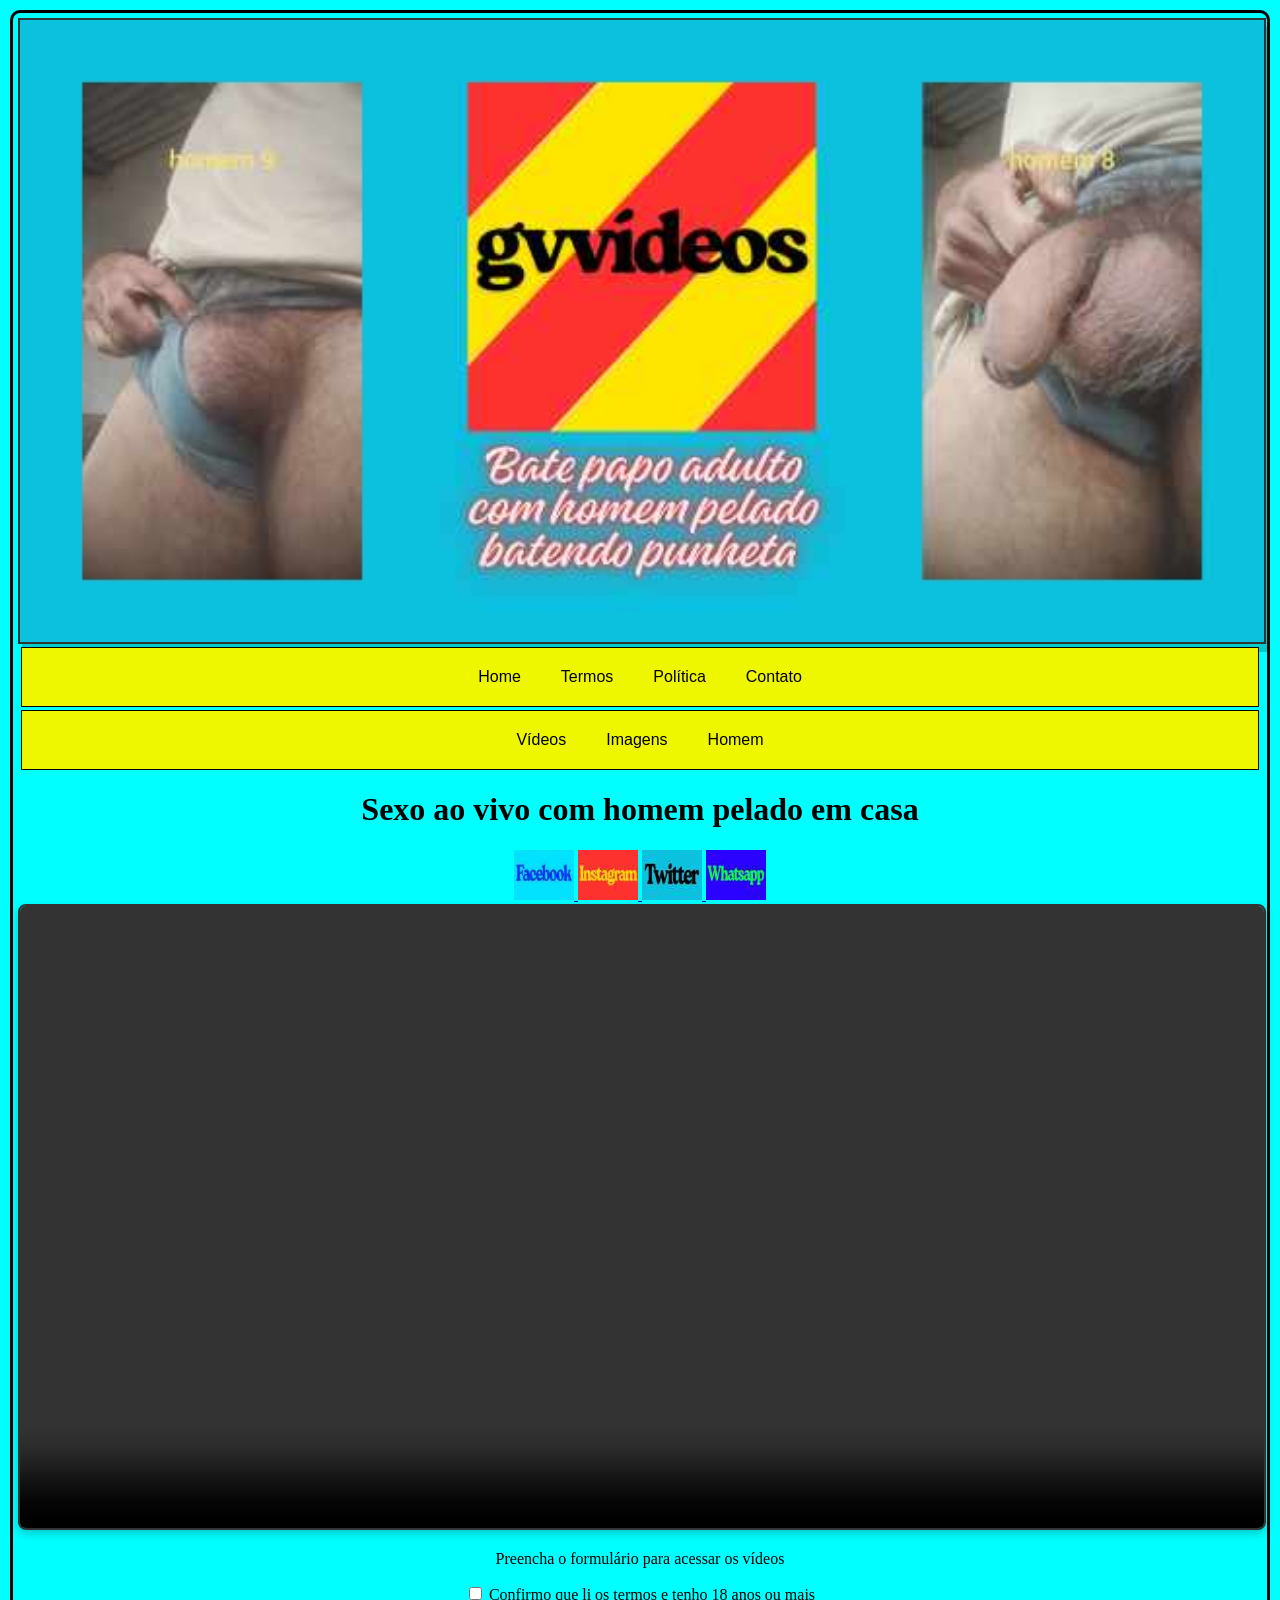
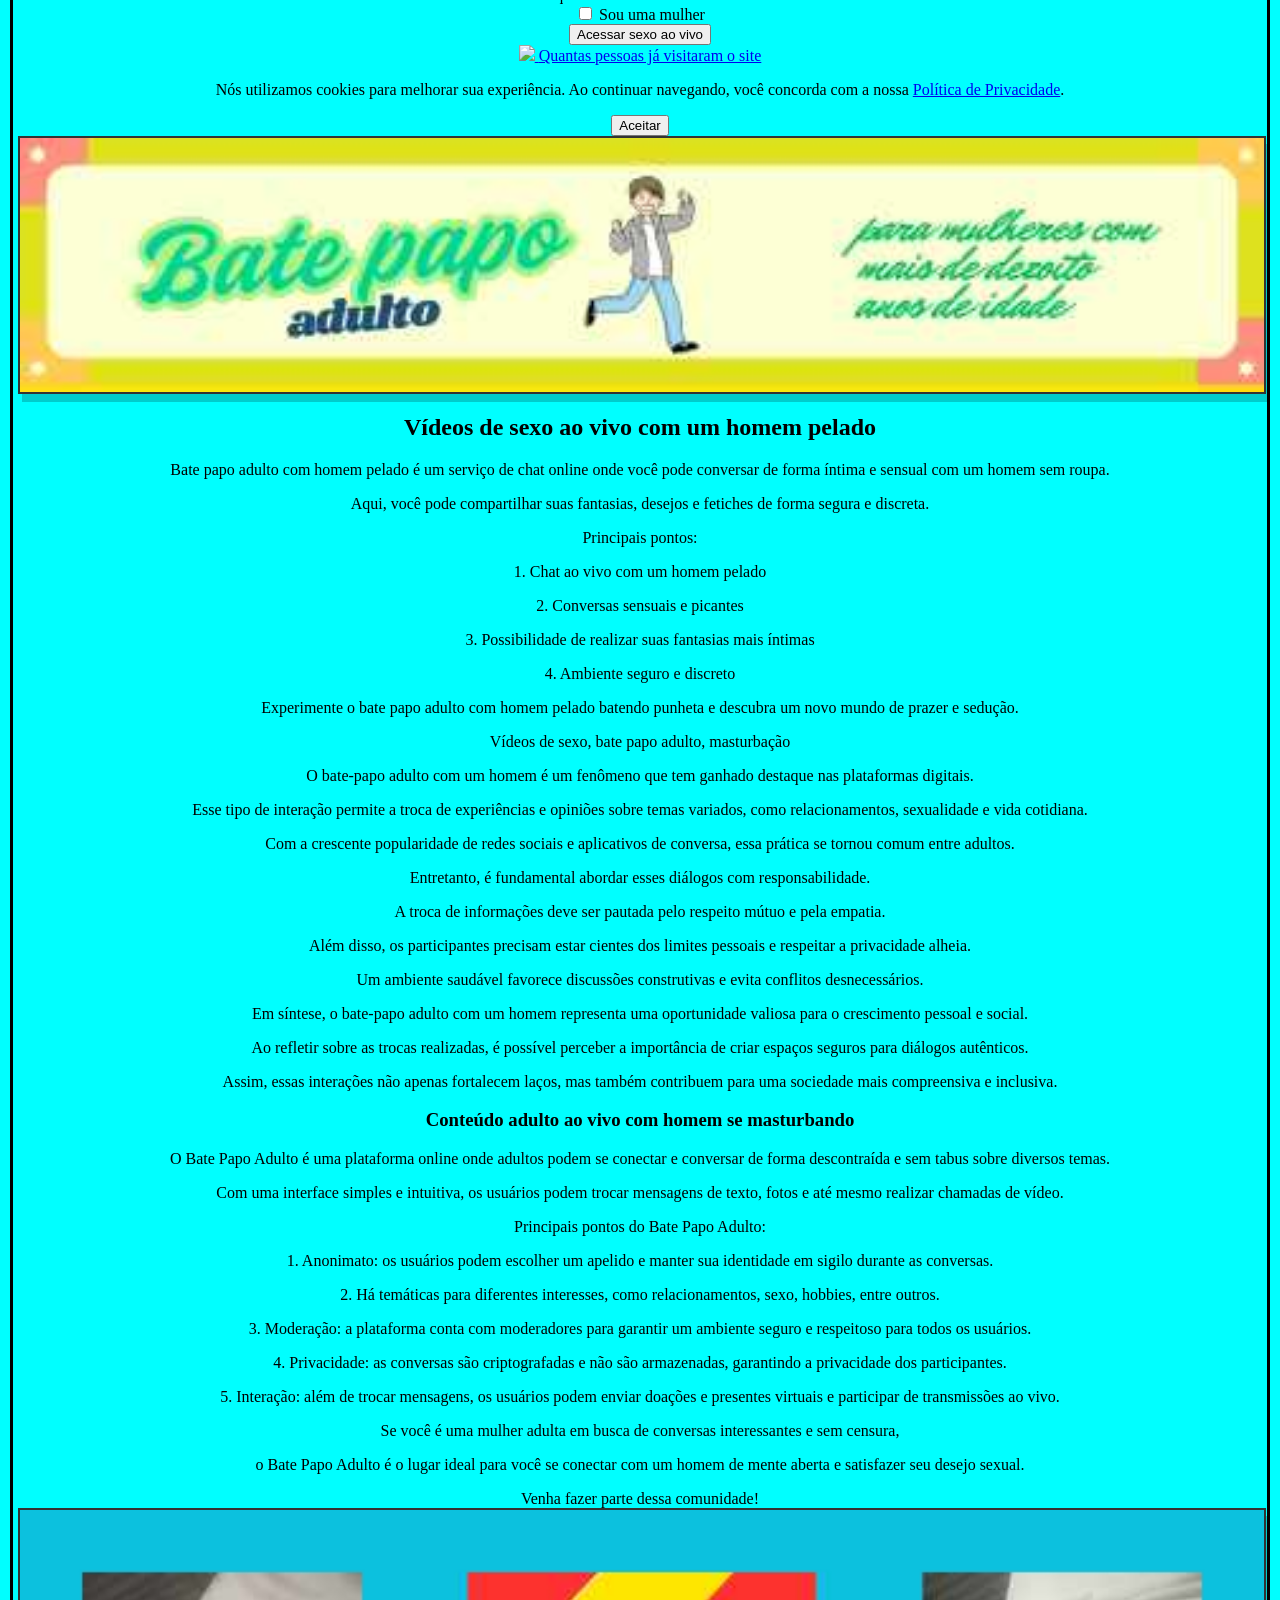
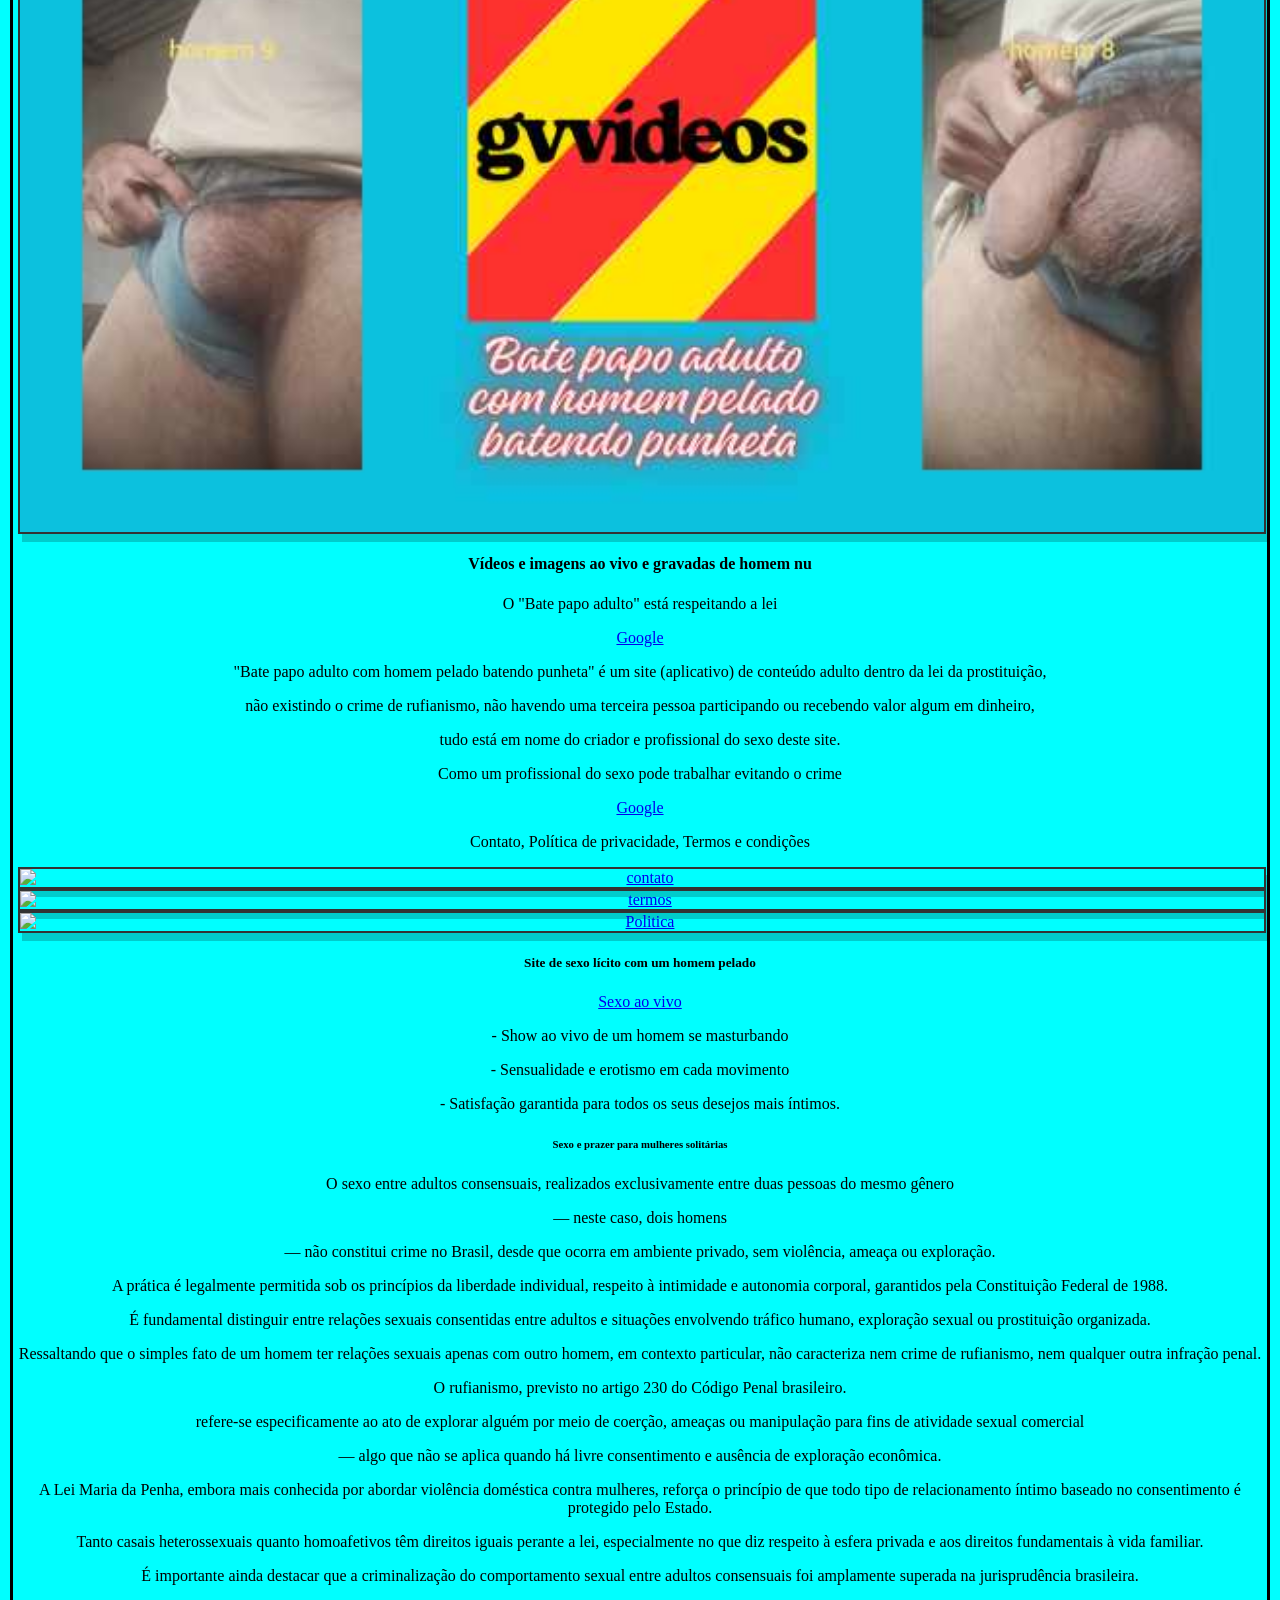
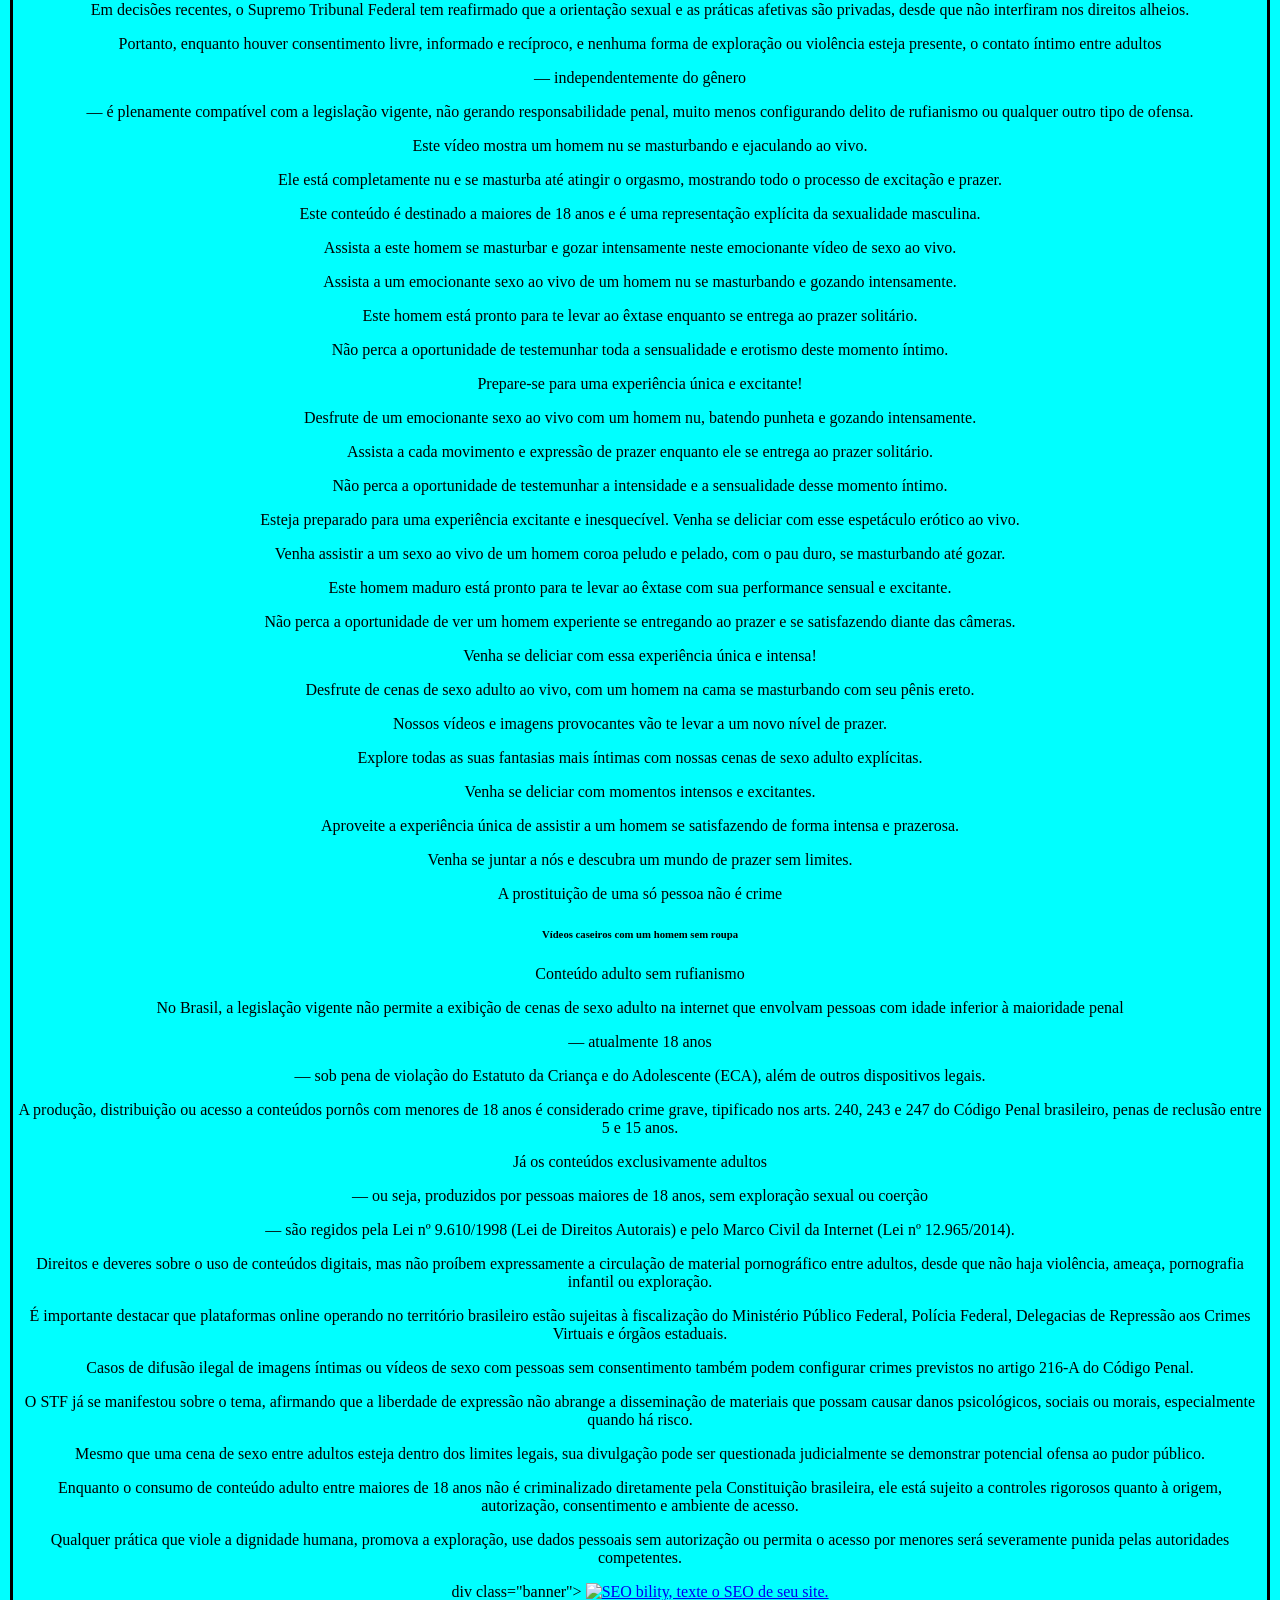
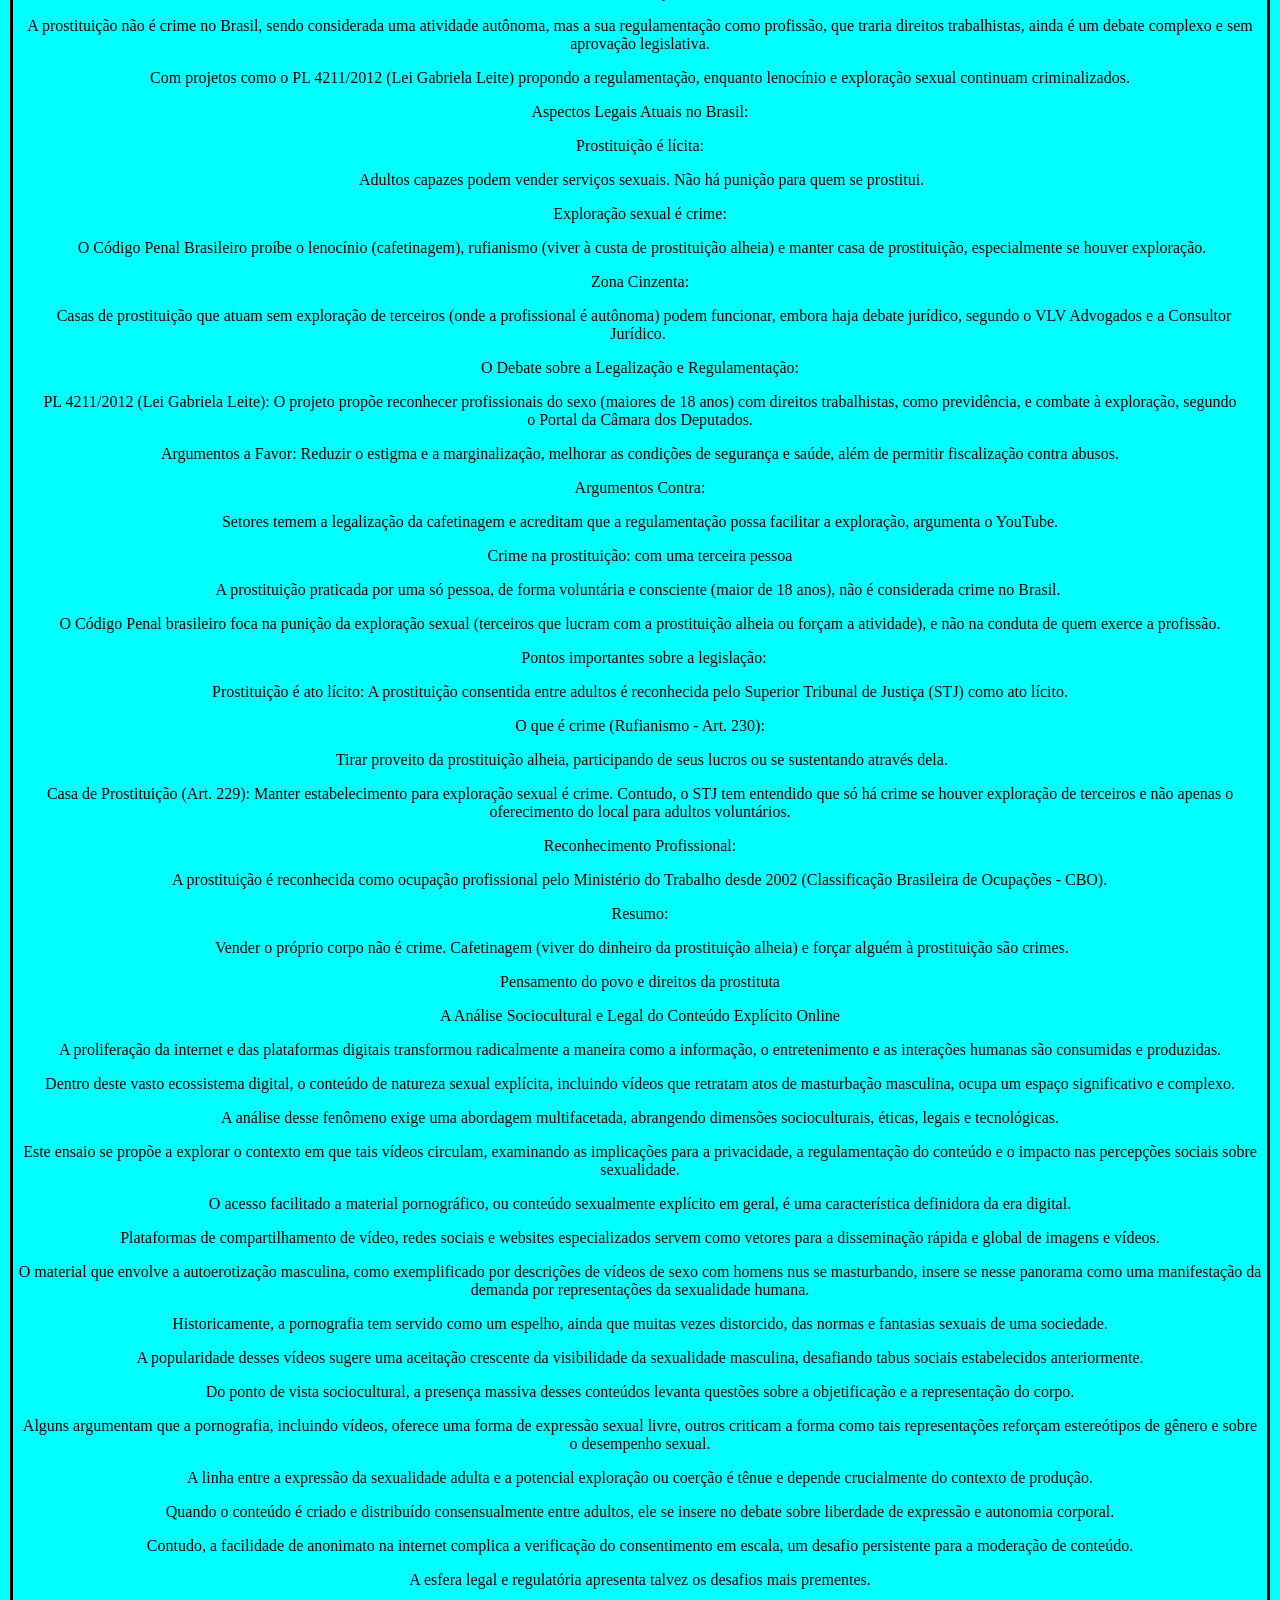
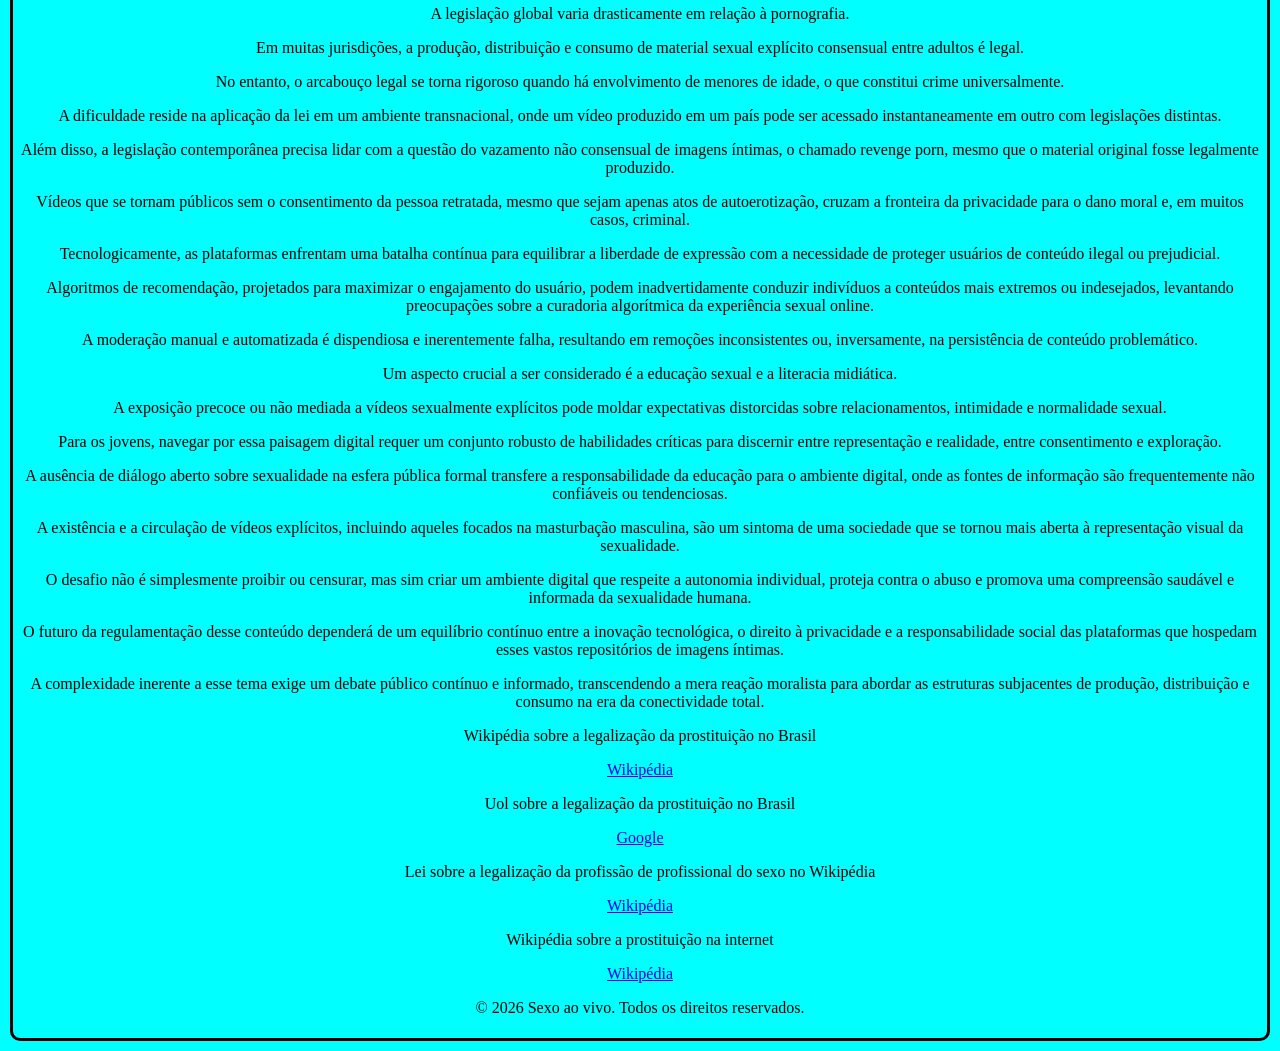
==== index.html @ 1b1305fb "Update index.html" ====
<!DOCTYPE html>
<html lang="pt-BR">
<head>
    <meta charset="UTF-8">
    <meta name="viewport" content="width=device-width, initial-scale=1.0">
    <title>Sexo ao vivo com homem pelado em casa na cama 2026</title>
    <meta name="description" content="Sexo ao vivo, sexo ao vivo com homem, sexo ao vivo com homem pelado, sexo ao vivo com homem em casa, sexo ao vivo com homem na cama, sexo ao vivo com homem 2026.">

    
    
    <link rel="stylesheet" href="style.css"> 
    <script src="script.js" defer></script>
        
    
    <link rel="manifest" href="/manifest.json">
<meta name="theme-color" content="#F5B027">  
 
    
    <meta name="apple-mobile-web-app-capable" content="yes">
    <meta name="apple-mobile-web-app-status-bar-style" content="black">
    <meta name="apple-mobile-web-app-title" content="MeuApp">
    <link rel="apple-touch-icon" href="pasta/videos/Bate-papo.ico">

    
    <meta name="apple-itunes-app" content="app-id=myAppStoreID">
    
    

     <meta name="google-site-verificat''''ion" content="m5PbWbGAQ8kJzJz-nOlaFuLjg4-eoYWNP7OLIvL5nuo"/>     


  <link rel="icon" href="/pasta/videos/Bate-papo.ico" type="image/ico"> 



  <meta name="google-site-verification" content="m5PbWbGAQ8kJzJz-nOlaFuLjg4-eoYWNP7OLIvL5nuo" />


  <meta name="msvalidate.01" content="EC2CE0930C54CF8AAD1C45DFD36E71D3" />


 <link rel="canonical" href="https://sexoaovivo.website/" />


 <meta name="rating" content="adult">


    
</head>



<body>
    

<div class="banner">
    <img src="pasta/videos/bate-papo-adulto-com-homem-pelado-batendo-punheta.jpg" alt="bate-papo-adulto-com-homem-pelado-batendo-punheta" title="Bate papo adulto com homem pelado batendo punheta">
   </div>



 


<nav class="navbar">
    <ul>
        <li><a href="index.html">Home</a></li>
        <li><a href="termos.html">Termos</a></li>
        <li><a href="politica.html">Política</a></li>
        <li><a href="contato.html">Contato</a></li>
  </ul>
</nav>

    

    <nav class="navbar">
    <ul>
        <li><a href="videos.html">Vídeos</a></li>
        <li><a href="imagens.html">Imagens</a></li>
        <li><a href="homem.html">Homem</a></li>
        </ul>
    </nav>


<h1>Sexo ao vivo com homem pelado em casa</h1>
    

<div>
    <a href="https://www.facebook.com/share/1AKLpkTkf7/" target="_blank">
        <img src="pasta/videos/Facebook.jpg" alt="Compartilhar no Facebook" style="width:60px;height:50px;border:0;">
    </a>

    <!-- Instagram -->
    <a href="https://www.instagram.com/alvesgeraldovainernogueira" target="_blank">
        <img src="pasta/videos/Instagram.jpg" alt="Compartilhar no Instagram" style="width:60px;height:50px;border:0;">
    </a>

    <!-- Twitter -->
    <a href="https://x.com/@livesexogeraldo" target="_blank">
        <img src="pasta/videos/Twitter.jpg" alt="Compartilhar no Twitter" style="width:60px;height:50px;border:0;">
    </a>

    <!-- WhatsApp -->
    <a href="https://wa.me" target="_blank">
        <img src="pasta/videos/Whatsapp.jpg" alt="Fale Conosco no WhatsApp" style="width:60px;height:50px;border:0;">
    </a>

</div>


    <video autoplay loop muted playsinline controls preload="auto" width="100%">
    <source src="pasta/videos/video-6.mp4" type="video/mp4">
    Seu navegador não suporta vídeos.
    </video>



    
    <p>Preencha o formulário para acessar os vídeos</p>     


<form action="ao-vivo.html" method="GET">
    
    
        <div class="formulario">
        <input type="checkbox" id="confirmacao" name="confirmacao" required>
        <label for="confirmacao">Confirmo que li os termos e tenho 18 anos ou mais</label>
    
      
        <div class="formulario">
        <input type="checkbox" id="genero" name="genero" required>
        <label for="genero">Sou uma mulher</label>
    </div>
     
     <button type="submite">Acessar sexo ao vivo</button>
</form>
</div>


 
 


<div class="contador-wrapper">
  <div class="contador">
    <a title="contador de visitas" href="https://www.calendario.cnt.br/ferramentas/contador-de-dias-calculadora-prazo-entre-datas">
      <img src="https://contador-gratis.com/contadores-de-visitas/110226045333556.gif">
    </a>
    <a href="https://www.contador-gratis.com/" title="contador de visitas">Quantas pessoas já visitaram o site</a>
  </div>
</div>

    


    


<div class="intimacao">
    <p>
        Nós utilizamos cookies para melhorar sua experiência. Ao continuar navegando, você concorda com a nossa 
        <a href="/politica.html" target="_blank">Política de Privacidade</a>.
    </p>
    <button id="accept-cookies">Aceitar</button>
</div>


<div class="banner">
    <img src="pasta/videos/Bate-papo-adulto-para-mulheres.jpg" alt="banner-1" title="banner">
   </div>



    
 
<h2>Vídeos de sexo ao vivo com um homem pelado</h2>

<p>Bate papo adulto com homem pelado é um serviço de chat online onde você pode conversar de forma íntima e sensual com um homem  sem roupa.</p>
<p>Aqui, você pode compartilhar suas fantasias, desejos e fetiches de forma segura e discreta.</p>

Principais pontos:
<p>1. Chat ao vivo com um homem pelado</p>
<p>2. Conversas sensuais e picantes</p>
<p>3. Possibilidade de realizar suas fantasias mais íntimas</p>
<p>4. Ambiente seguro e discreto</p>


<p>Experimente o bate papo adulto com homem pelado batendo punheta e descubra um novo mundo de prazer e sedução.</p>

                

<p>Vídeos de sexo, bate papo adulto, masturbação</p>

<p>O bate-papo adulto com um homem é um fenômeno que tem ganhado destaque nas plataformas digitais.</p>
Esse tipo de interação permite a troca de experiências e opiniões sobre temas variados, como relacionamentos, sexualidade e vida cotidiana. 
<p>Com a crescente popularidade de redes sociais e aplicativos de conversa, essa prática se tornou comum entre adultos.</p>


<p>Entretanto, é fundamental abordar esses diálogos com responsabilidade.</p>
A troca de informações deve ser pautada pelo respeito mútuo e pela empatia. 
<p>Além disso, os participantes precisam estar cientes dos limites pessoais e respeitar a privacidade alheia.</p>
Um ambiente saudável favorece discussões construtivas e evita conflitos desnecessários.

<p>Em síntese, o bate-papo adulto com um homem representa uma oportunidade valiosa para o crescimento pessoal e social.</p>
Ao refletir sobre as trocas realizadas, é possível perceber a importância de criar espaços seguros para diálogos autênticos. 
<p>Assim, essas interações não apenas fortalecem laços, mas também contribuem para uma sociedade mais compreensiva e inclusiva.</p>



    <h3>Conteúdo adulto ao vivo com homem se masturbando</h3>

    <p>O Bate Papo Adulto é uma plataforma online onde adultos podem se conectar e conversar de forma descontraída e sem tabus sobre diversos temas.</p>
    Com uma interface simples e intuitiva, os usuários podem trocar mensagens de texto, fotos e até mesmo realizar chamadas de vídeo.

    <p>Principais pontos do Bate Papo Adulto:</p>
    1. Anonimato: os usuários podem escolher um apelido e manter sua identidade em sigilo durante as conversas.
    <p>2. Há temáticas para diferentes interesses, como relacionamentos, sexo, hobbies, entre outros.</p>
    3. Moderação: a plataforma conta com moderadores para garantir um ambiente seguro e respeitoso para todos os usuários.
    <p>4. Privacidade: as conversas são criptografadas e não são armazenadas, garantindo a privacidade dos participantes.</p>
    5. Interação: além de trocar mensagens, os usuários podem enviar doações e presentes virtuais e participar de transmissões ao vivo.

    <p>Se você é uma mulher adulta em busca de conversas interessantes e sem censura,</p>
    <p></p>o Bate Papo Adulto é o lugar ideal para você se conectar com um homem de mente aberta e satisfazer seu desejo sexual.</p>
    Venha fazer parte dessa comunidade!



<div class="banner">
    <img src="pasta/videos/bate-papo-adulto-com-homem-pelado-batendo-punheta.jpg" alt="bate-papo-adulto-com-homem-pelado-batendo-punheta" title="bate-papo-adulto-com-homem-pelado-batendo-punheta">
   </div>

 <h4>Vídeos e imagens ao vivo e gravadas de homem nu</h4>

    
<p>O "Bate papo adulto" está respeitando a lei</p>
   <a href="https://tinyurl.com/4kpzr9rn">Google</a>
        <p>"Bate papo adulto com homem pelado batendo punheta" é um site (aplicativo) de conteúdo adulto dentro da lei da prostituição,</p>
    <p></p>não existindo o crime de rufianismo, não havendo uma terceira pessoa participando ou recebendo valor algum em dinheiro,</p>
    <p></p>tudo está em nome do criador e profissional do sexo deste site.</p>
    
      
    
    
    <p>Como um profissional do sexo pode trabalhar evitando o crime</p>
    <a href="https://tinyurl.com/4rt39srr">Google</a><br>
      
   <p>Contato, Política de privacidade, Termos e condições</p> 
      
      
      
      
      
       
      <div class="banner">
    <a href="contato.html" target="_blank">
        <img src="pasta/videos/Contato-1.jpg" alt="contato" title="contato">
    </a>
</div>

         
      
      
      <div class="banner">
    <a href="termos.html" target="_blank">
        <img src="pasta/videos/Termos-1.jpg" alt="termos" title="termos">
    </a>
</div>

      
      
      
     
      <div class="banner">
    <a href="politica.html" target="_blank">
        <img src="pasta/videos/Politica-1.jpg" alt="Politica" title="Politica">
    </a>
</div>






<h5>Site de sexo lícito com um homem pelado</h5>
<a href="videos.html">Sexo ao vivo</a>
<p>- Show ao vivo de um homem se masturbando</p 
<p>- Sensualidade e erotismo em cada movimento</p>
<p>- Satisfação garantida para todos os seus desejos mais íntimos.</p>

    

<h6>Sexo e prazer para mulheres solitárias</h6>





     <p>O sexo entre adultos consensuais, realizados exclusivamente entre duas pessoas do mesmo gênero</p> 
     <p>— neste caso, dois homens</p> 
     <p>— não constitui crime no Brasil, desde que ocorra em ambiente privado, sem violência, ameaça ou exploração.</p> 
<p>A prática é legalmente permitida sob os princípios da liberdade individual, respeito à intimidade e autonomia corporal, garantidos pela Constituição Federal de 1988.</p>

     <p>É fundamental distinguir entre relações sexuais consentidas entre adultos e situações envolvendo tráfico humano, exploração sexual ou prostituição organizada.</p>
 <p>Ressaltando que o simples fato de um homem ter relações sexuais apenas com outro homem, em contexto particular, não caracteriza nem crime de rufianismo, nem qualquer outra infração penal.</p>
     <p>O rufianismo, previsto no artigo 230 do Código Penal brasileiro.</p>
     <p>refere-se especificamente ao ato de explorar alguém por meio de coerção, ameaças ou manipulação para fins de atividade sexual comercial</p> 
     <p>— algo que não se aplica quando há livre consentimento e ausência de exploração econômica.</p>

     <p>A Lei Maria da Penha, embora mais conhecida por abordar violência doméstica contra mulheres, reforça o princípio de que todo tipo de relacionamento íntimo baseado no consentimento é protegido pelo Estado.</p>      
     <p>Tanto casais heterossexuais quanto homoafetivos têm direitos iguais perante a lei, especialmente no que diz respeito à esfera privada e aos direitos fundamentais à vida familiar.</p>

     <p>É importante ainda destacar que a criminalização do comportamento sexual entre adultos consensuais foi amplamente superada na jurisprudência brasileira.</p> 
     <p>Em decisões recentes, o Supremo Tribunal Federal tem reafirmado que a orientação sexual e as práticas afetivas são privadas, desde que não interfiram nos direitos alheios.</p>


    <p>Portanto, enquanto houver consentimento livre, informado e recíproco, e nenhuma forma de exploração ou violência esteja presente, o contato íntimo entre adultos</p> 
    <p>— independentemente do gênero</p> 
    <p>— é plenamente compatível com a legislação vigente, não gerando responsabilidade penal, muito menos configurando delito de rufianismo ou qualquer outro tipo de ofensa.</p>
     
     <p>Este vídeo mostra um homem nu se masturbando e ejaculando ao vivo.</p> 
<p>Ele está completamente nu e se masturba até atingir o orgasmo, mostrando todo o processo de excitação e prazer.</p>
<p>Este conteúdo é destinado a maiores de 18 anos e é uma representação explícita da sexualidade masculina.</p>
<p>Assista a este homem se masturbar e gozar intensamente neste emocionante vídeo de sexo ao vivo.</p>
<p>Assista a um emocionante sexo ao vivo de um homem nu se masturbando e gozando intensamente.</p>
     <p>Este homem está pronto para te levar ao êxtase enquanto se entrega ao prazer solitário.</p> 
<p>Não perca a oportunidade de testemunhar toda a sensualidade e erotismo deste momento íntimo.</p>
<p>Prepare-se para uma experiência única e excitante!</p>
<p>Desfrute de um emocionante sexo ao vivo com um homem nu, batendo punheta e gozando intensamente.</p> 
<p>Assista a cada movimento e expressão de prazer enquanto ele se entrega ao prazer solitário.</p>
<p>Não perca a oportunidade de testemunhar a intensidade e a sensualidade desse momento íntimo.</p> 

     <p>Esteja preparado para uma experiência excitante e inesquecível. Venha se deliciar com esse espetáculo erótico ao vivo.</p>
    <p>Venha assistir a um sexo ao vivo de um homem coroa peludo e pelado, com o pau duro, se masturbando até gozar.</p>
<p>Este homem maduro está pronto para te levar ao êxtase com sua performance sensual e excitante.</p>
<p>Não perca a oportunidade de ver um homem experiente se entregando ao prazer e se satisfazendo diante das câmeras.</p>
<p>Venha se deliciar com essa experiência única e intensa!</p>
     
     <p>Desfrute de cenas de sexo adulto ao vivo, com um homem na cama se masturbando com seu pênis ereto.</p> 
<p>Nossos vídeos e imagens provocantes vão te levar a um novo nível de prazer.</p>
 <p>Explore todas as suas fantasias mais íntimas com nossas cenas de sexo adulto explícitas.</p> 
<p>Venha se deliciar com momentos intensos e excitantes.</p> 
<p>Aproveite a experiência única de assistir a um homem se satisfazendo de forma intensa e prazerosa.</p> 
<p>Venha se juntar a nós e descubra um mundo de prazer sem limites.</p>

    


<p>A prostituição de uma só pessoa não é crime</p><a href="https://www.google.com/search?q=A+legaliza%C3%A7%C3%A3o+da+prostitui%C3%A7%C3%A3o+no+Brasil"></a>

<h6>Vídeos caseiros com um homem sem roupa</h6>

<p>Conteúdo adulto sem rufianismo</p>
    
    <p>No Brasil, a legislação vigente não permite a exibição de cenas de sexo adulto na internet que envolvam pessoas com idade inferior à maioridade penal</p> 
    <p>— atualmente 18 anos</p> 
    <p>— sob pena de violação do Estatuto da Criança e do Adolescente (ECA), além de outros dispositivos legais.</p> 
<p>A produção, distribuição ou acesso a conteúdos pornôs com menores de 18 anos é considerado crime grave, tipificado nos arts. 240, 243 e 247 do Código Penal brasileiro, penas de reclusão entre 5 e 15 anos.</p>

<p>Já os conteúdos exclusivamente adultos</p> <p>— ou seja, produzidos por pessoas maiores de 18 anos, sem exploração sexual ou coerção</p> 
<p>— são regidos pela Lei nº 9.610/1998 (Lei de Direitos Autorais) e pelo Marco Civil da Internet (Lei nº 12.965/2014).</p> 
<p>Direitos e deveres sobre o uso de conteúdos digitais, mas não proíbem expressamente a circulação de material pornográfico entre adultos, desde que não haja violência, ameaça, pornografia infantil ou exploração.</p>

<p>É importante destacar que plataformas online operando no território brasileiro estão sujeitas à fiscalização do Ministério Público Federal, Polícia Federal, Delegacias de Repressão aos Crimes Virtuais e órgãos estaduais.</p> 
<p>Casos de difusão ilegal de imagens íntimas ou vídeos de sexo com pessoas sem consentimento também podem configurar crimes previstos no artigo 216-A do Código Penal.</p>

<p>O STF já se manifestou sobre o tema, afirmando que a liberdade de expressão não abrange a disseminação de materiais que possam causar danos psicológicos, sociais ou morais, especialmente quando há risco.</p> 
<p>Mesmo que uma cena de sexo entre adultos esteja dentro dos limites legais, sua divulgação pode ser questionada judicialmente se demonstrar potencial ofensa ao pudor público.</p>

<p>Enquanto o consumo de conteúdo adulto entre maiores de 18 anos não é criminalizado diretamente pela Constituição brasileira, ele está sujeito a controles rigorosos quanto à origem, autorização, consentimento e ambiente de acesso.</p> 
<p>Qualquer prática que viole a dignidade humana, promova a exploração, use dados pessoais sem autorização ou permita o acesso por menores será severamente punida pelas autoridades competentes.  </p>
    


    div class="banner">
    <a href="https://www.facebook.com/seobility.net/" target="_blank">
        <img src="img/SEO-bility.jpg" alt="SEO bility, texte o SEO de seu site." title="SEO bility">
    </a>
</div>


    
    
    <p>A prostituição não é crime no Brasil, sendo considerada uma atividade autônoma, mas a sua regulamentação como profissão, que traria direitos trabalhistas, ainda é um debate complexo e sem aprovação legislativa.</p>
<p>Com projetos como o PL 4211/2012 (Lei Gabriela Leite) propondo a regulamentação, enquanto lenocínio e exploração sexual continuam criminalizados.</p>

     <p>Aspectos Legais Atuais no Brasil:</p>

     <p>Prostituição é lícita:</p> Adultos capazes podem vender serviços sexuais. Não há punição para quem se prostitui.

     <p>Exploração sexual é crime:</p>
 O Código Penal Brasileiro proíbe o lenocínio (cafetinagem), rufianismo (viver à custa de prostituição alheia) e manter casa de prostituição, especialmente se houver exploração.</p>

     <p>Zona Cinzenta:</p> 
Casas de prostituição que atuam sem exploração de terceiros (onde a profissional é autônoma) podem funcionar, embora haja debate jurídico, segundo o VLV Advogados e a Consultor Jurídico. 

<p>O Debate sobre a Legalização e Regulamentação:</p>

PL 4211/2012 (Lei Gabriela Leite): O projeto propõe reconhecer profissionais do sexo (maiores de 18 anos) com direitos trabalhistas, como previdência, e combate à exploração, segundo o Portal da Câmara dos Deputados.

     <p>Argumentos a Favor: Reduzir o estigma e a marginalização, melhorar as condições de segurança e saúde, além de permitir fiscalização contra abusos.</p>

     <p>Argumentos Contra:</p>
      Setores temem a legalização da cafetinagem e acreditam que a regulamentação possa facilitar a exploração, argumenta o YouTube. 


<p>Crime na prostituição: com uma terceira pessoa</p>

     A prostituição praticada por uma só pessoa, de forma voluntária e consciente (maior de 18 anos), não é considerada crime no Brasil. 

     <p>O Código Penal brasileiro foca na punição da exploração sexual (terceiros que lucram com a prostituição alheia ou forçam a atividade), e não na conduta de quem exerce a profissão.</p> 

     Pontos importantes sobre a legislação:

     <p>Prostituição é ato lícito: A prostituição consentida entre adultos é reconhecida pelo Superior Tribunal de Justiça (STJ) como ato lícito.</p>

     <p>O que é crime (Rufianismo - Art. 230):</p>
      Tirar proveito da prostituição alheia, participando de seus lucros ou se sustentando através dela.

     <p>Casa de Prostituição (Art. 229): Manter estabelecimento para exploração sexual é crime. Contudo, o STJ tem entendido que só há crime se houver exploração de terceiros e não apenas o oferecimento do local para adultos voluntários.</p>

     <p>Reconhecimento Profissional:</p>
      A prostituição é reconhecida como ocupação profissional pelo Ministério do Trabalho desde 2002 (Classificação Brasileira de Ocupações - CBO). 

     <p>Resumo:</p>
      Vender o próprio corpo não é crime. Cafetinagem (viver do dinheiro da prostituição alheia) e forçar alguém à prostituição são crimes.</p>

Pensamento do povo e direitos da prostituta

     <p>A Análise Sociocultural e Legal do Conteúdo Explícito Online</p>
     A proliferação da internet e das plataformas digitais transformou radicalmente a maneira como a informação, o entretenimento e as interações humanas são consumidas e produzidas. 
     <p>Dentro deste vasto ecossistema digital, o conteúdo de natureza sexual explícita, incluindo vídeos que retratam atos de masturbação masculina, ocupa um espaço significativo e complexo.</p> 
     A análise desse fenômeno exige uma abordagem multifacetada, abrangendo dimensões socioculturais, éticas, legais e tecnológicas. 
<p>Este ensaio se propõe a explorar o contexto em que tais vídeos circulam, examinando as implicações para a privacidade, a regulamentação do conteúdo e o impacto nas percepções sociais sobre sexualidade.</p>
     O acesso facilitado a material pornográfico, ou conteúdo sexualmente explícito em geral, é uma característica definidora da era digital. 
     <p>Plataformas de compartilhamento de vídeo, redes sociais e websites especializados servem como vetores para a disseminação rápida e global de imagens e vídeos.</p> 
     <p>O material que envolve a autoerotização masculina, como exemplificado por descrições de vídeos de sexo com homens nus se masturbando, insere se nesse panorama como uma manifestação da demanda por representações da sexualidade humana.</p> 
     Historicamente, a pornografia tem servido como um espelho, ainda que muitas vezes distorcido, das normas e fantasias sexuais de uma sociedade. 
     <p>A popularidade desses vídeos sugere uma aceitação crescente da visibilidade da sexualidade masculina, desafiando tabus sociais estabelecidos anteriormente.</p>
<p>Do ponto de vista sociocultural, a presença massiva desses conteúdos levanta questões sobre a objetificação e a representação do corpo.</p> 
     Alguns argumentam que a pornografia, incluindo vídeos, oferece uma forma de expressão sexual livre, outros criticam a forma como tais representações reforçam estereótipos de gênero e  sobre o desempenho sexual. 
     <p>A linha entre a expressão da sexualidade adulta e a potencial exploração ou coerção é tênue e depende crucialmente do contexto de produção.</p> 
     Quando o conteúdo é criado e distribuído consensualmente entre adultos, ele se insere no debate sobre liberdade de expressão e autonomia corporal. 
     <p>Contudo, a facilidade de anonimato na internet complica a verificação do consentimento em escala, um desafio persistente para a moderação de conteúdo.</p>
     A esfera legal e regulatória apresenta talvez os desafios mais prementes. 
     <p>A legislação global varia drasticamente em relação à pornografia.</p> 
     Em muitas jurisdições, a produção, distribuição e consumo de material sexual explícito consensual entre adultos é legal. 
     <p>No entanto, o arcabouço legal se torna rigoroso quando há envolvimento de menores de idade, o que constitui crime universalmente.</p> 
     <p>A dificuldade reside na aplicação da lei em um ambiente transnacional, onde um vídeo produzido em um país pode ser acessado instantaneamente em outro com legislações distintas.</p> 
     Além disso, a legislação contemporânea precisa lidar com a questão do vazamento não consensual de imagens íntimas, o chamado revenge porn, mesmo que o material original fosse legalmente produzido. 
     <p>Vídeos que se tornam públicos sem o consentimento da pessoa retratada, mesmo que sejam apenas atos de autoerotização, cruzam a fronteira da privacidade para o dano moral e, em muitos casos, criminal.</p>
     Tecnologicamente, as plataformas enfrentam uma batalha contínua para equilibrar a liberdade de expressão com a necessidade de proteger usuários de conteúdo ilegal ou prejudicial. 
     <p>Algoritmos de recomendação, projetados para maximizar o engajamento do usuário, podem inadvertidamente conduzir indivíduos a conteúdos mais extremos ou indesejados, levantando preocupações sobre a curadoria algorítmica da experiência sexual online.</p> 
     <p>A moderação manual e automatizada é dispendiosa e inerentemente falha, resultando em remoções inconsistentes ou, inversamente, na persistência de conteúdo problemático.</p>
Um aspecto crucial a ser considerado é a educação sexual e a literacia midiática. 
     <p>A exposição precoce ou não mediada a vídeos sexualmente explícitos pode moldar expectativas distorcidas sobre relacionamentos, intimidade e normalidade sexual.</p> 
     Para os jovens, navegar por essa paisagem digital requer um conjunto robusto de habilidades críticas para discernir entre representação e realidade, entre consentimento e exploração. 
     <p>A ausência de diálogo aberto sobre sexualidade na esfera pública formal transfere a responsabilidade da educação para o ambiente digital, onde as fontes de informação são frequentemente não confiáveis ou tendenciosas.</p>
     A existência e a circulação de vídeos explícitos, incluindo aqueles focados na masturbação masculina, são um sintoma de uma sociedade que se tornou mais aberta à representação visual da sexualidade. 
     <p>O desafio não é simplesmente proibir ou censurar, mas sim criar um ambiente digital que respeite a autonomia individual, proteja contra o abuso e promova uma compreensão saudável e informada da sexualidade humana.</p> 
     O futuro da regulamentação desse conteúdo dependerá de um equilíbrio contínuo entre a inovação tecnológica, o direito à privacidade e a responsabilidade social das plataformas que hospedam esses vastos repositórios de imagens íntimas. 
     <p>A complexidade inerente a esse tema exige um debate público contínuo e informado, transcendendo a mera reação moralista para abordar as estruturas subjacentes de produção, distribuição e consumo na era da conectividade total.
</p>

   <p>Wikipédia sobre a legalização da prostituição no Brasil</p>
   <a href="https://www.google.com">Wikipédia</a>



  <p>Uol sobre a legalização da prostituição no Brasil</p>
<a href="https://www.google.com/search?q=Uol+sobre+a+legaliza%C3%A7%C3%A3o+da+prostitui%C3%A7%C3%A3o+no+Brasil">Google</a>

   
  
  <p>Lei sobre a legalização da profissão de profissional do sexo no Wikipédia</p>
  <a href="https://tinyurl.com/4z6n74wy">Wikipédia</a>



  <p>Wikipédia sobre a prostituição na internet</p>
  <a href="https://pt.wikipedia.org/wiki/Prostitui%C3%A7%C3%A3o_na_Internet">Wikipédia</a>
    
       <footer>
    <p>&copy; 2026 Sexo ao vivo. Todos os direitos reservados.</p>
       </footer>

   
   <script>
  if ('serviceWorker' in navigator) {
    navigator.serviceWorker.register('/sw.js')
      .then(() => console.log('Service Worker registrado!'));  }
   </script>

   
   <script src="script.js"></script>
   
   
   
   

   

</body>

</html>
---- style.css ----
body {
    
    
    background-color: #00FFFF;


    /* 2. Borda (espessura, estilo, cor) */
    border: 3px solid black;

    /* 3. Padding (opcional: espaço interno entre conteúdo e borda) */
    padding: 5px;

    /* 4. Margem (espaço externo ao redor do elemento) */
    margin: 10px;

    /* Opcional: Arredondar os cantos */
    border-radius: 10px; 
    align-items: center;
    text-align: center;   }


     
    
  
    
 

    .navbar {
    background-color: #EFF700; 
    border: 1px solid #000;  
    padding: 10px; 
    margin: 3px;  }


    .navbar ul {
    list-style-type: none; 
    margin: 0;
    padding: 0;
    display: flex;         
    justify-content: center; 
    gap: 10px;   }


    .navbar a {
    text-decoration: none; 
    color: black;          
    font-family: Arial, sans-serif;
    padding: 10px 15px;    
    display: block; }


    .navbar a:hover {
    background-color: #0073F7;
    border-radius: 5px;  }
    
    
   
    
   
        
    


    
       
        
.container-video {
            max-width: 800px;
            margin: 0 auto;
            padding: 20px;   }

        video {
            width: 100%;
            height: auto;
            border: 2px solid #333;
            border-radius: 8px;
            box-shadow: 0 4px 8px   rgba(0,0,0,0.2);   }
    
   


    

               

 
 

     
h1 {  tamanho da fonte : 2,0 em ;
     cor : #e60e22; }
     
h2 {  tamanho da fonte : 1,8 em ;
     cor : #27ae60; }
     
h3 {  tamanho da fonte : 1,6 em ;
     cor : #e67e22; } 
  
h4 {  tamanho da fonte : 1,2 em ;
     cor : #27ae60; }
     
h5 {  tamanho da fonte : 1,1 em ;
     cor : #e67e22; }
  
h6 {  tamanho da fonte : 1,0 em ;
     cor : #27ae60; }

    
    
      
        
    
       
      
  .contador-wrapper {
    exibição : flexível ;
    justificar-conteúdo : centralizado ;
    margem : 20px 0 ;   }​ 

  
  .contador {
    borda : 2 px  sólida #333;
    raio da borda : 8 px ;
    preenchimento : 10 px ;
    cor de fundo : #f9f9f9;
    exibição : inline-flex ;
    flex-direction : coluna ;
    alinhar-itens : centro ;
    box - shadow : 2px 2px 5px rgba ( 0 , 0 , 0 , 0.2 ) ; }  ​     

  
  .contador img {
    largura-máxima : 100 % ;
    altura : automática ;
    margem- inferior : 5px ;   }

  
  .contador a: último-filho  {
    família-da-fonte : script de pincel  ;
    tamanho da fonte : 10 px ;
    cor : #555;
    text-decoration : none ;    }
    
    
    
    
    
    
    


    
          
    
    
    
    .banner img {
        
        box-shadow:  4px 8px
        rgba(0,0,0,0.2); 
        width: 100%;
        height: auto; 
        border: 2px solid #333;
        display: flex;
        justify-content: center; 
        align-items: center;     
        text-align: center;       }


        @media (max-width: 768px) {
        .banner {
        height: auto;   } }
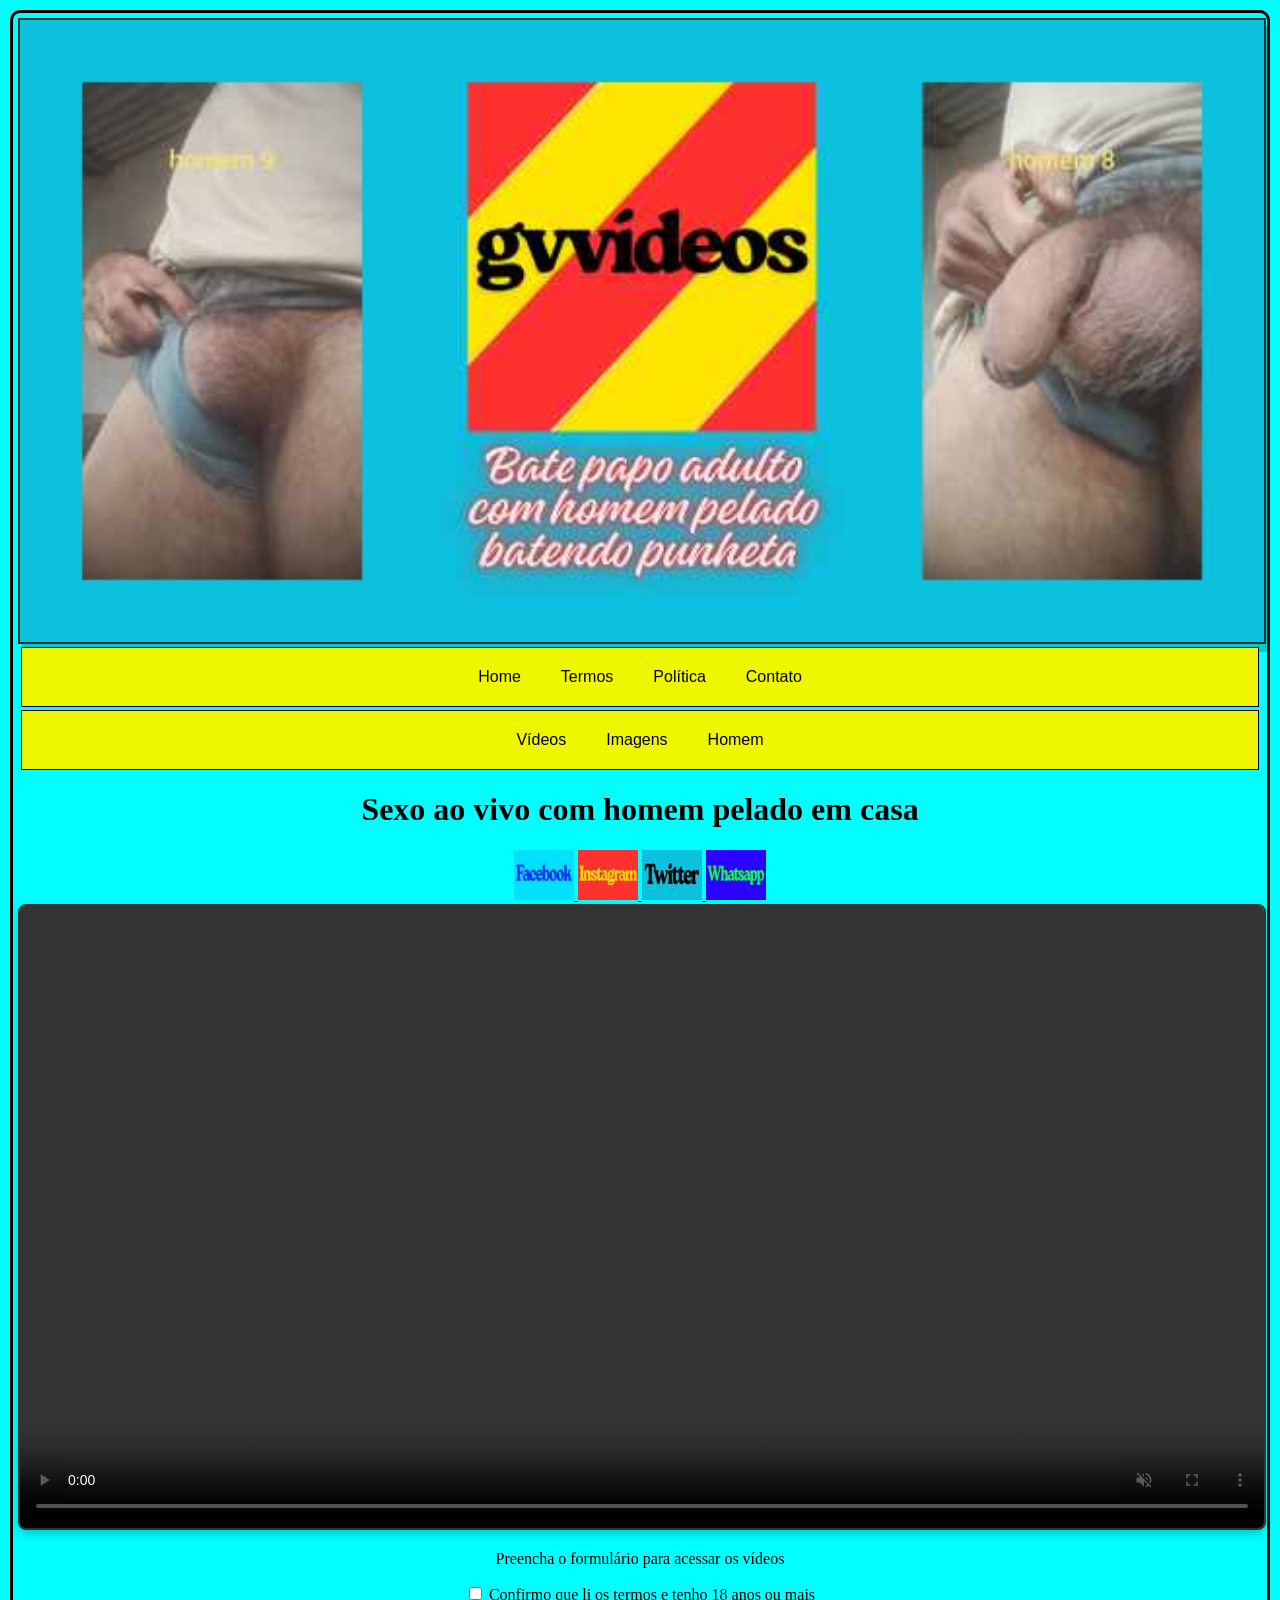
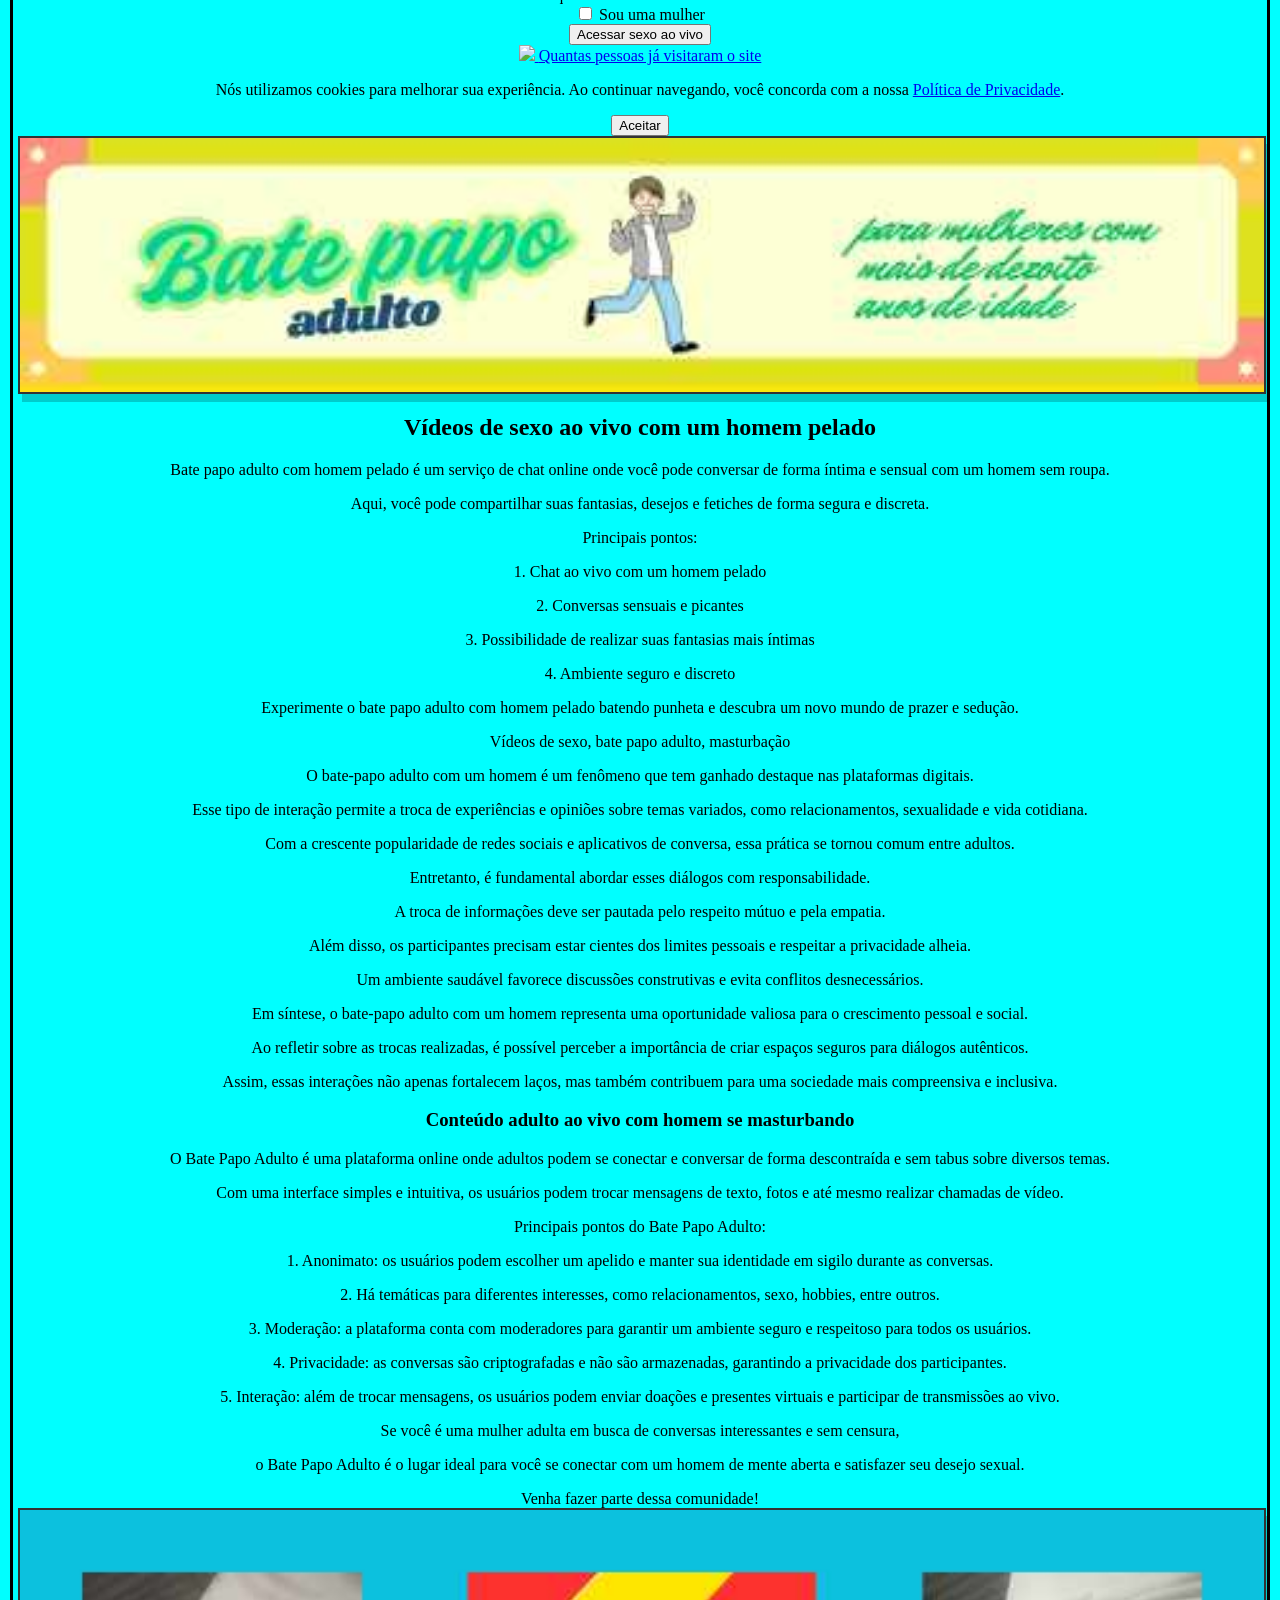
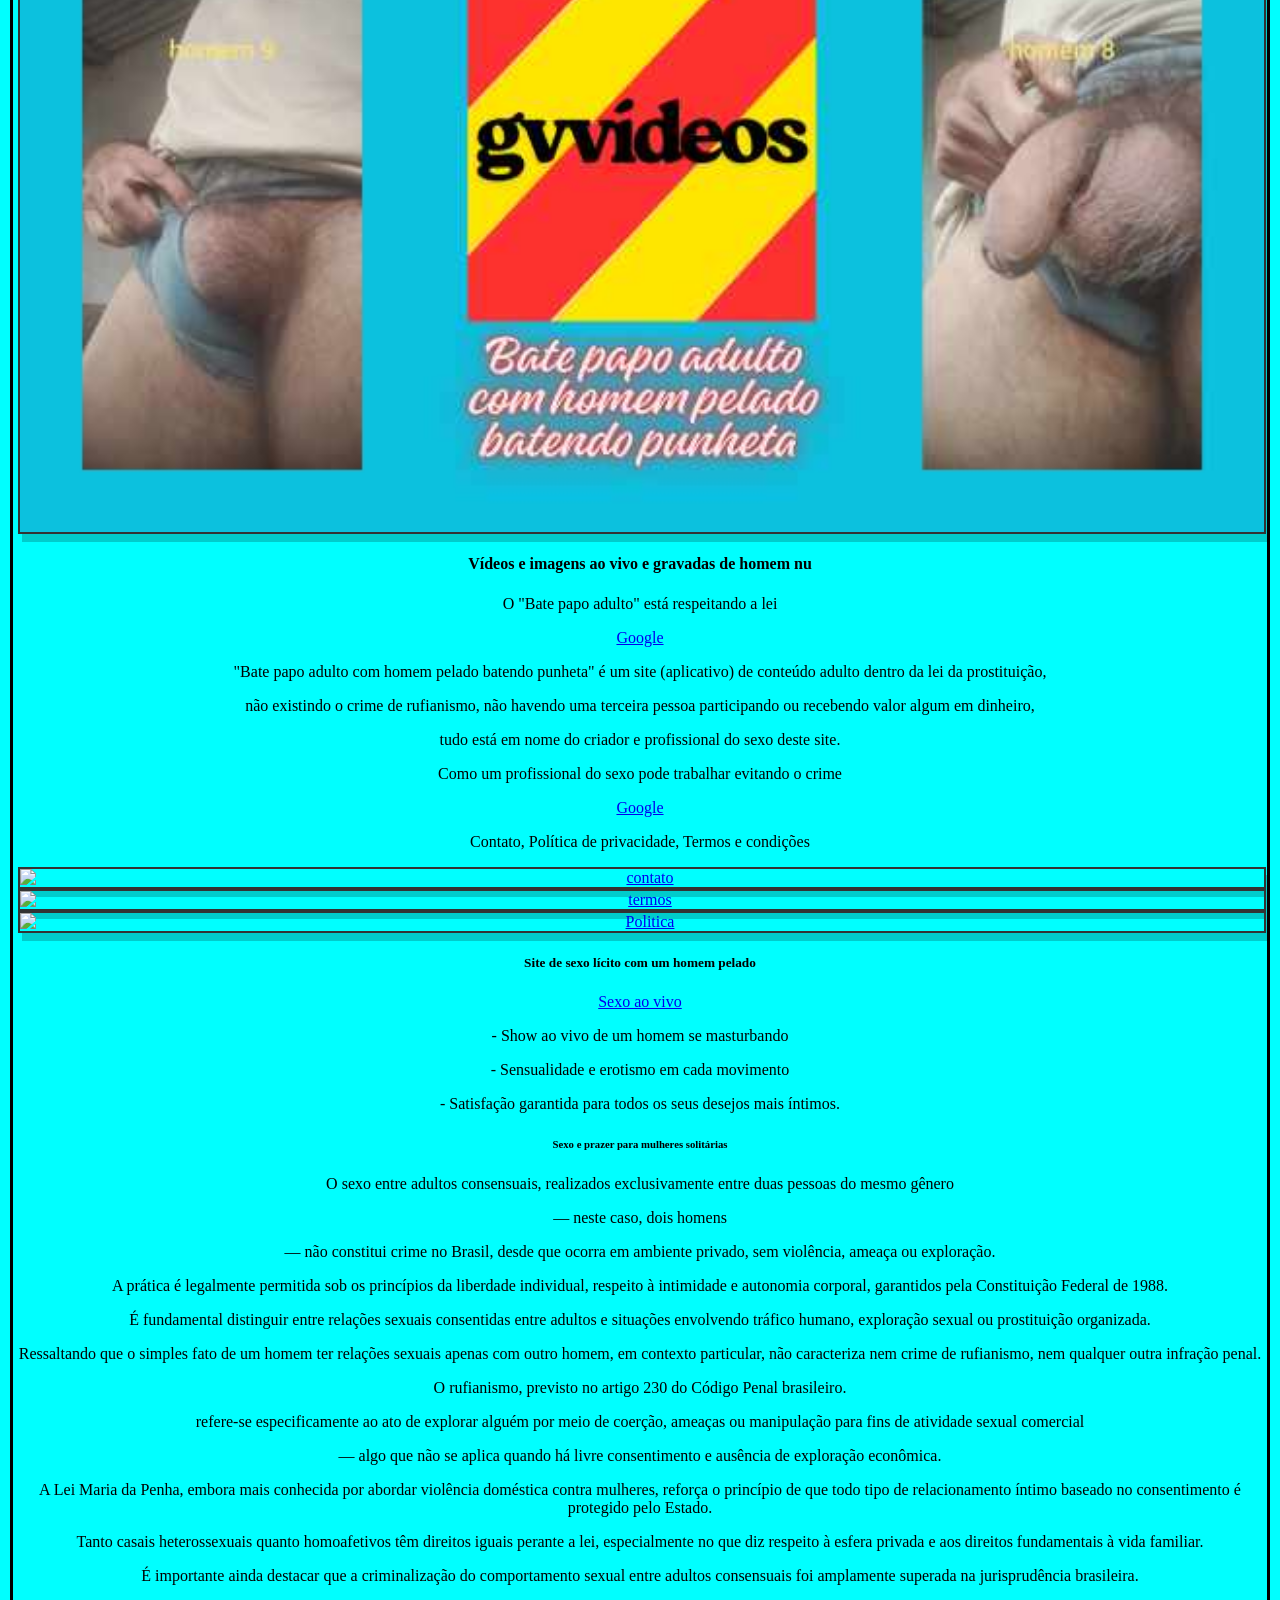
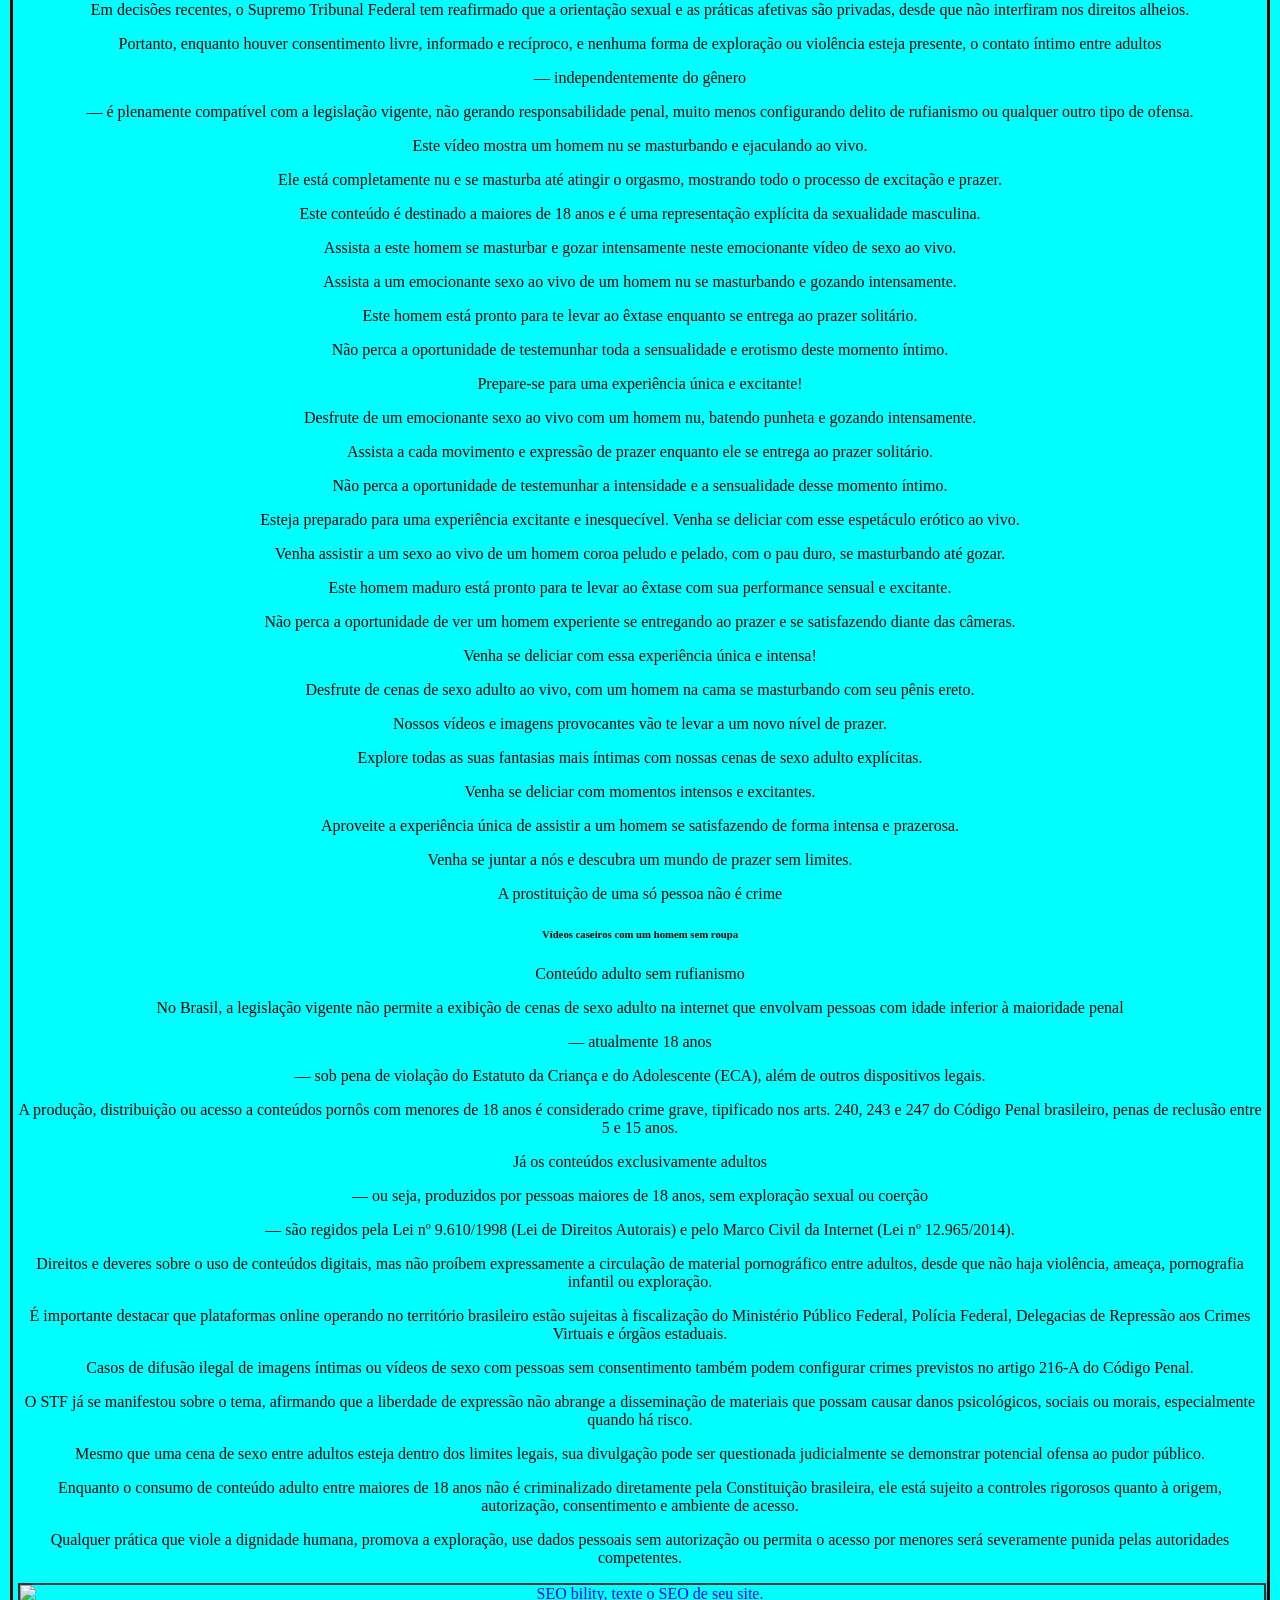
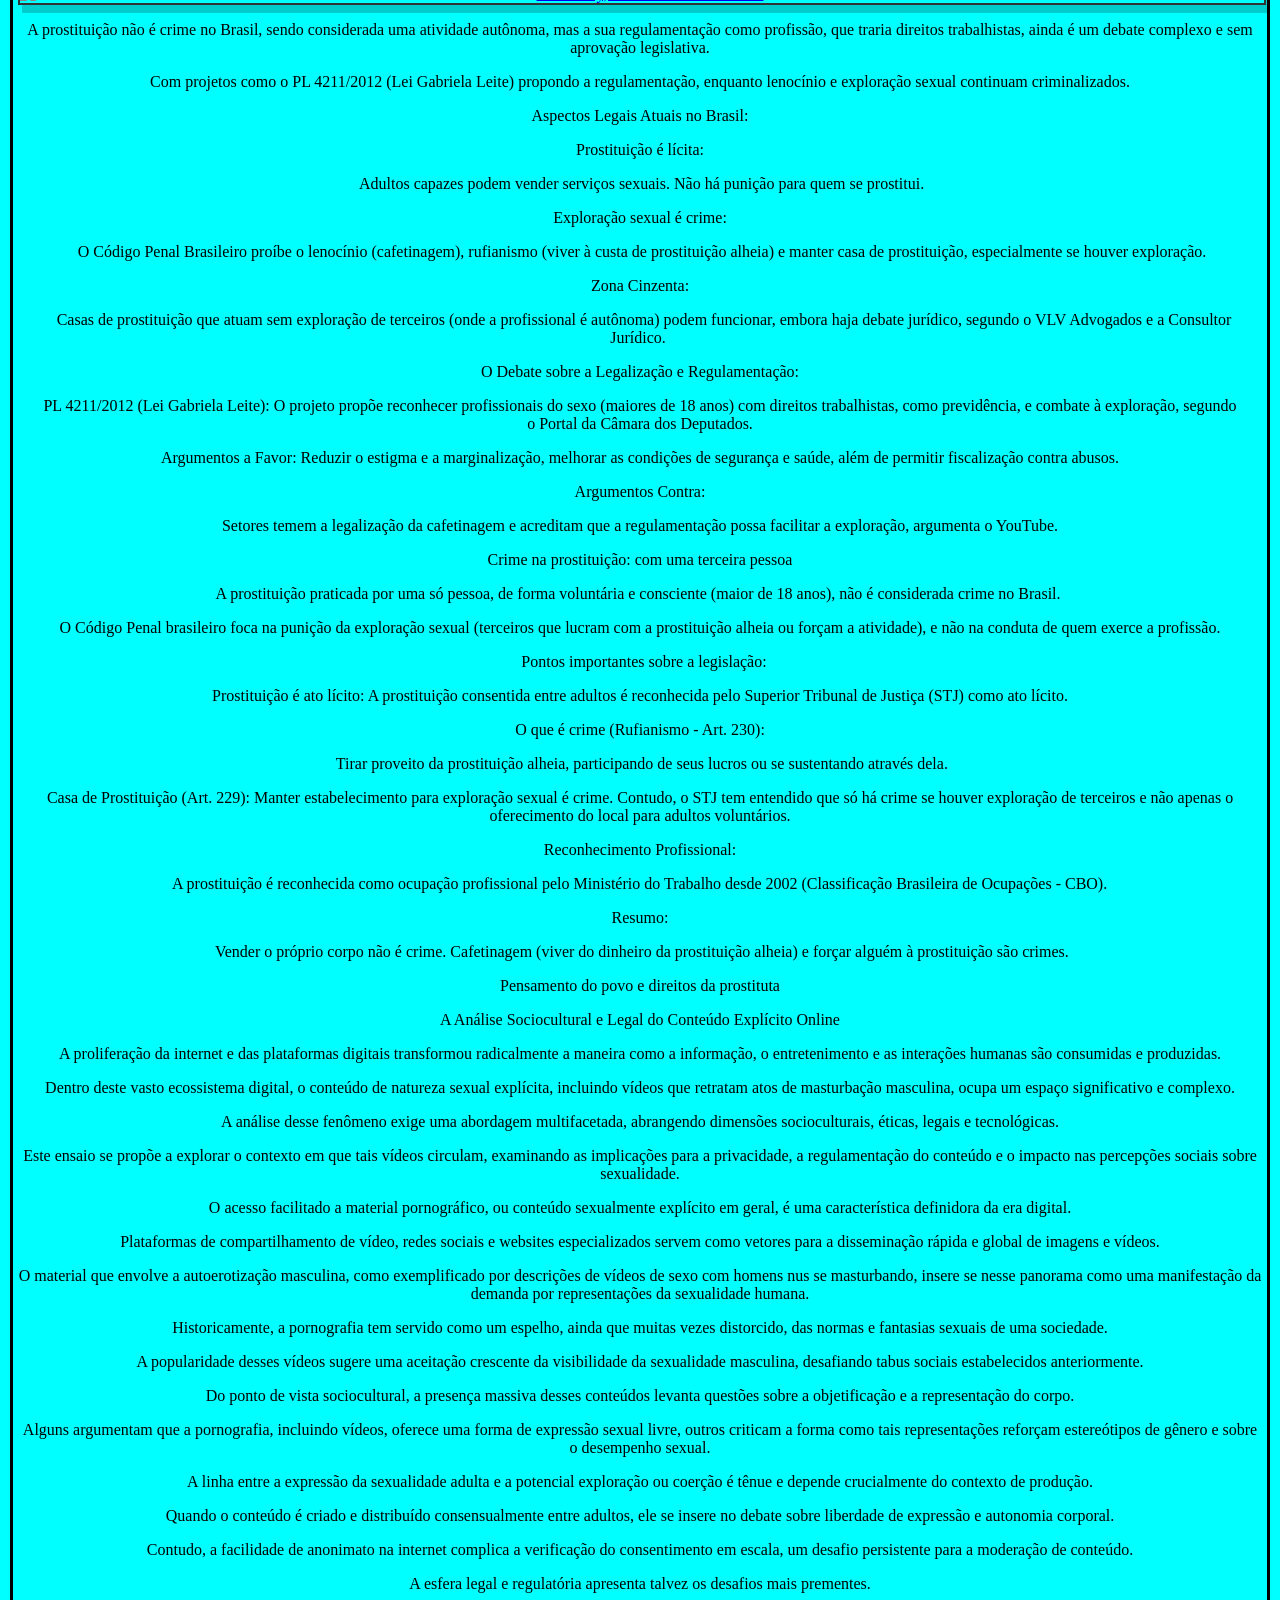
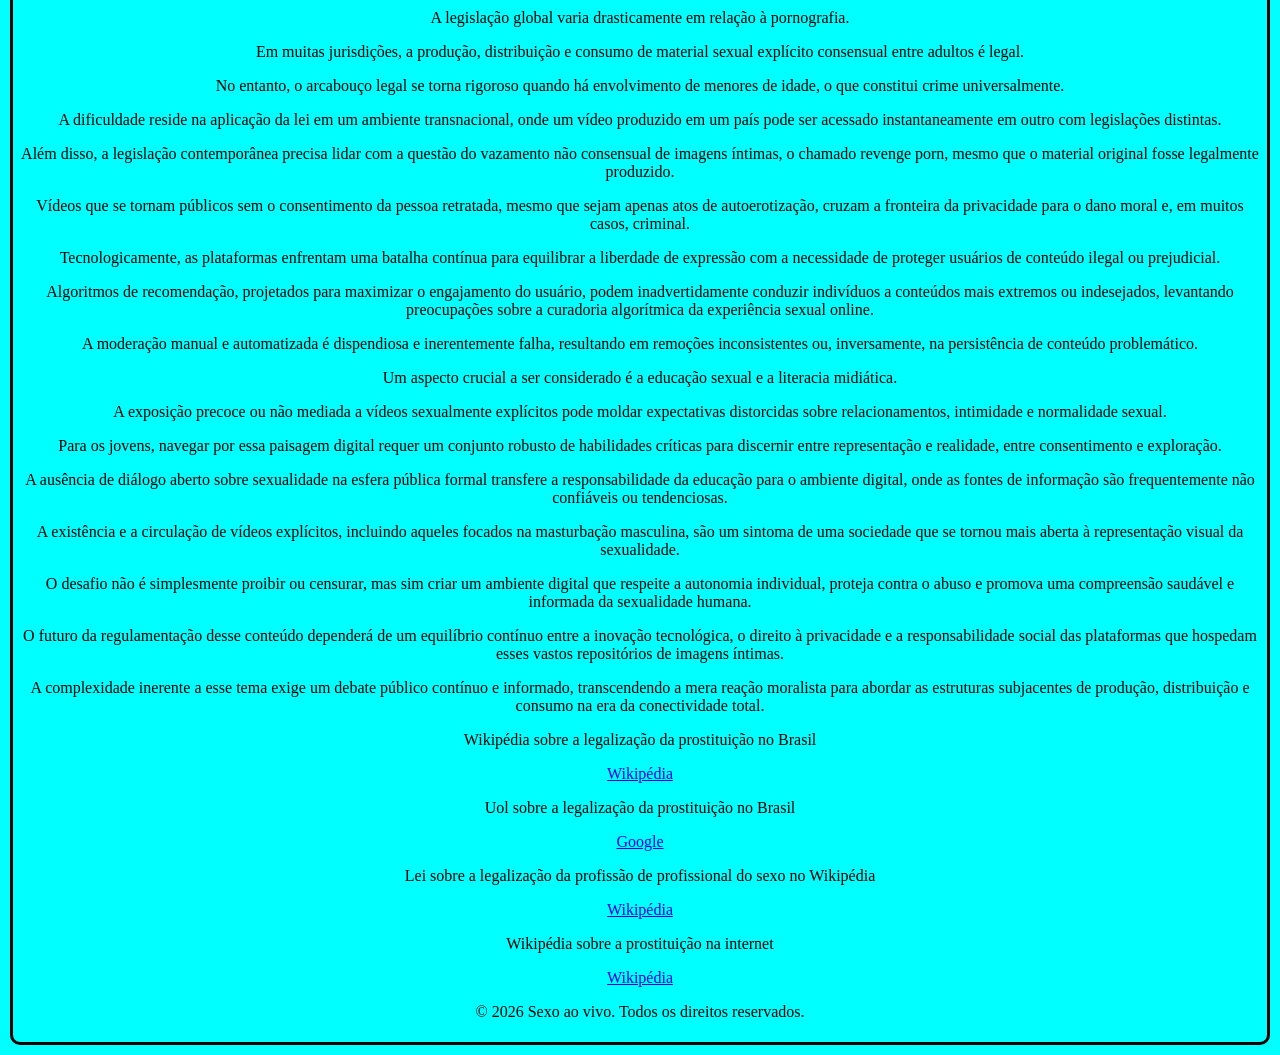
==== commit 52a5e384: "Update index.html" ====
--- a/index.html
+++ b/index.html
@@ -371,7 +371,7 @@
     
 
 
-    div class="banner">
+    <div class="banner">
     <a href="https://www.facebook.com/seobility.net/" target="_blank">
         <img src="img/SEO-bility.jpg" alt="SEO bility, texte o SEO de seu site." title="SEO bility">
     </a>
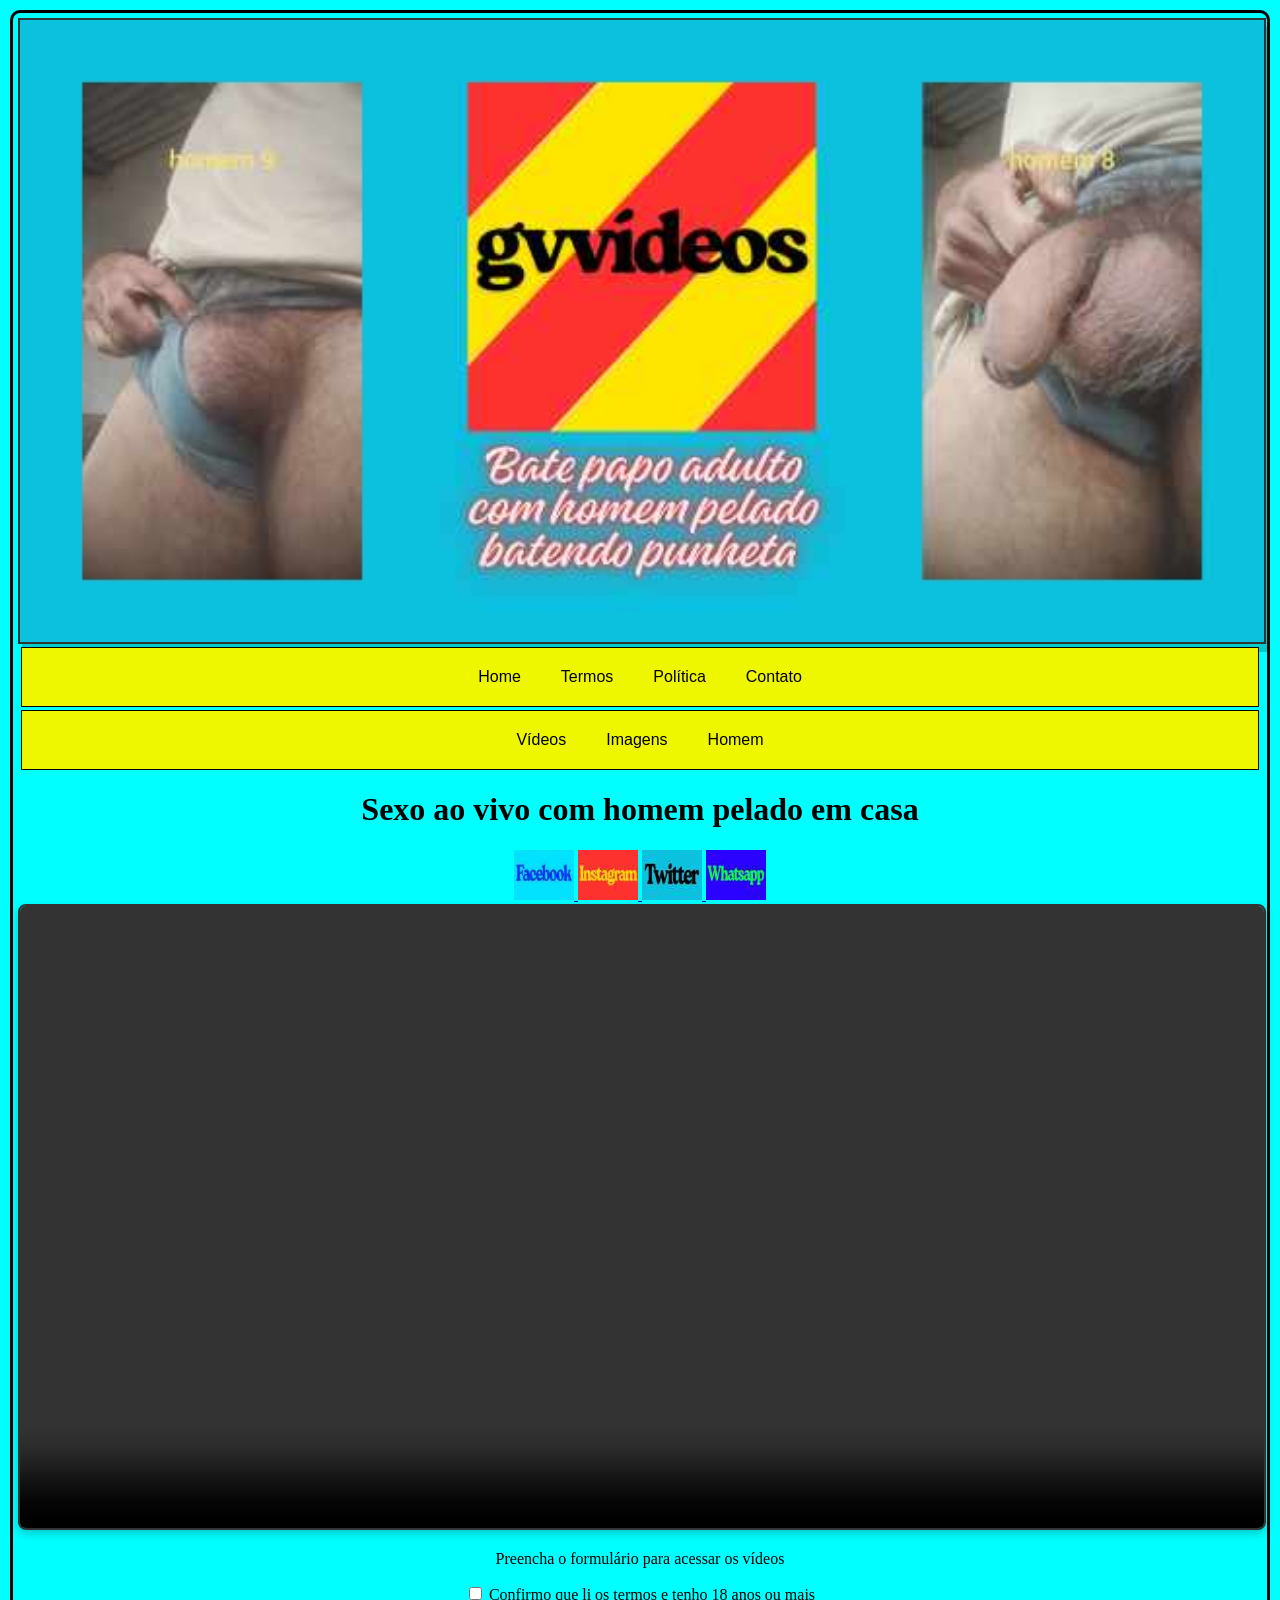
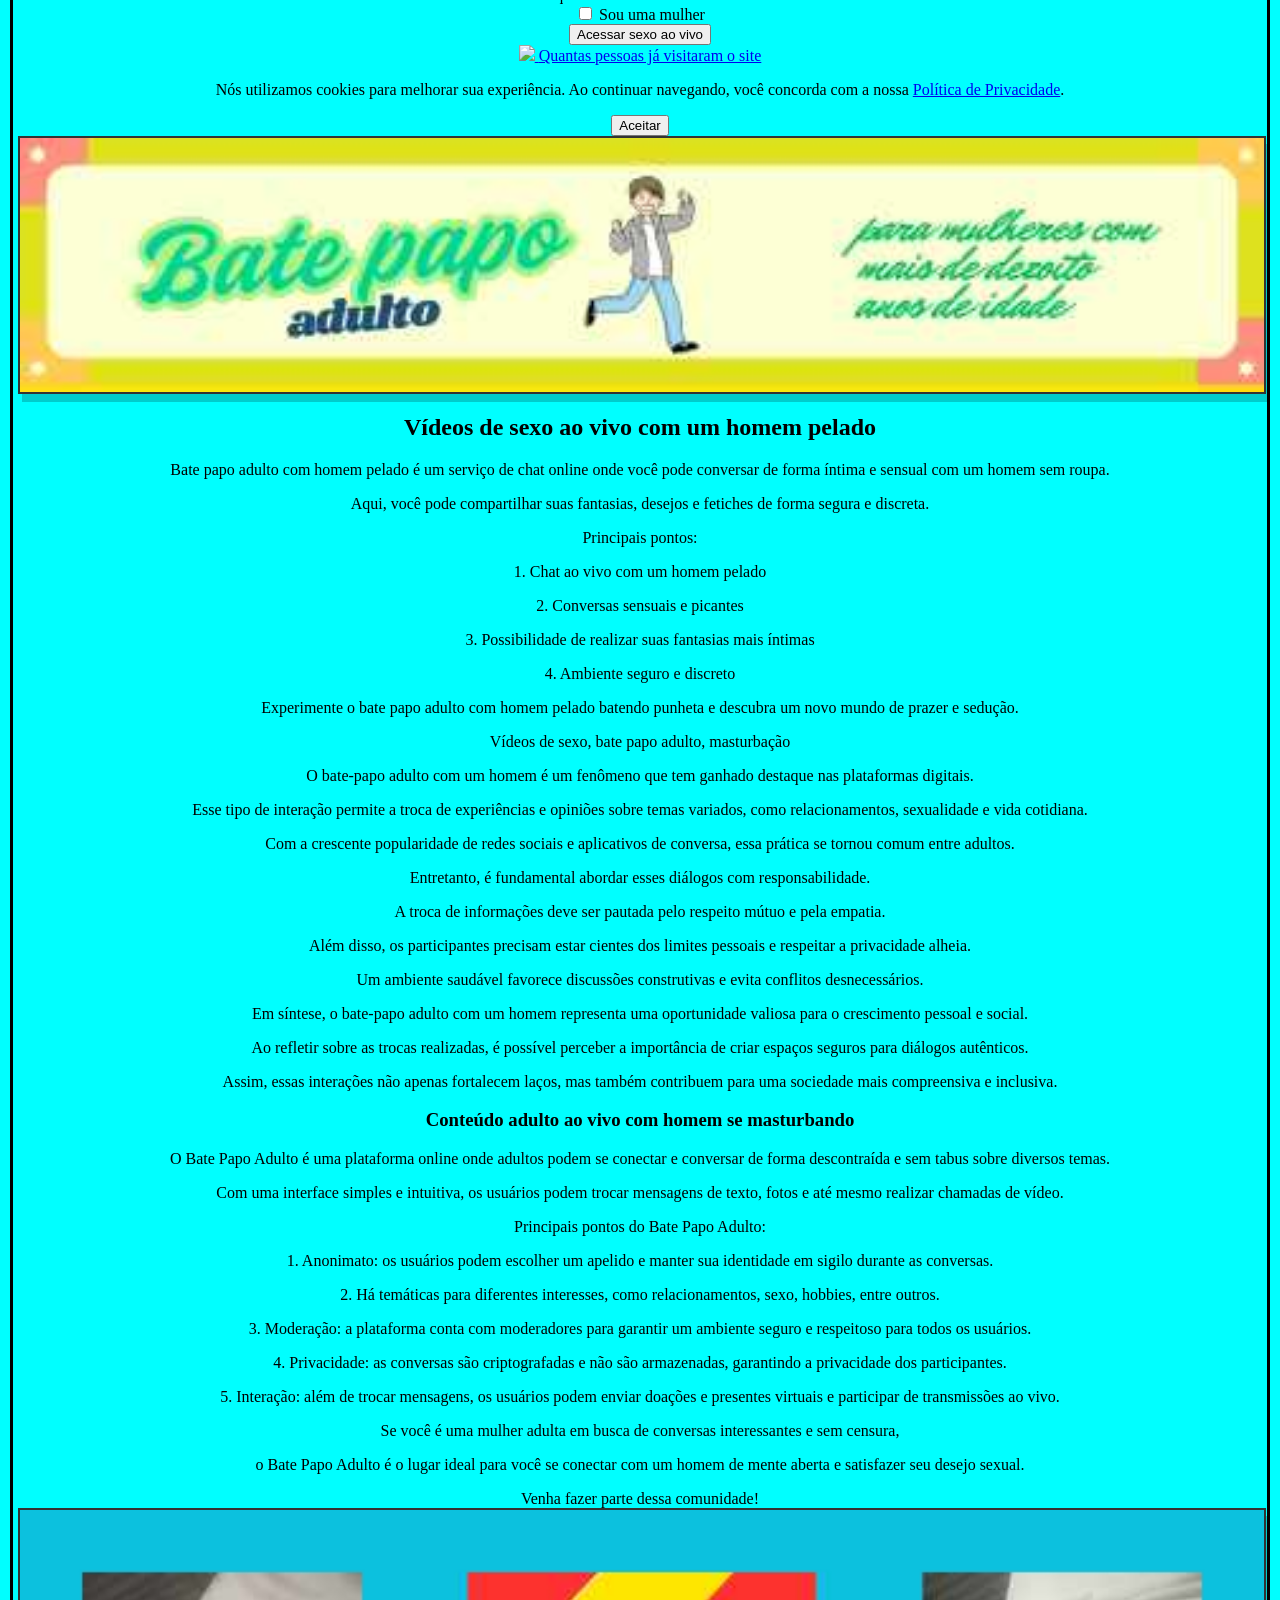
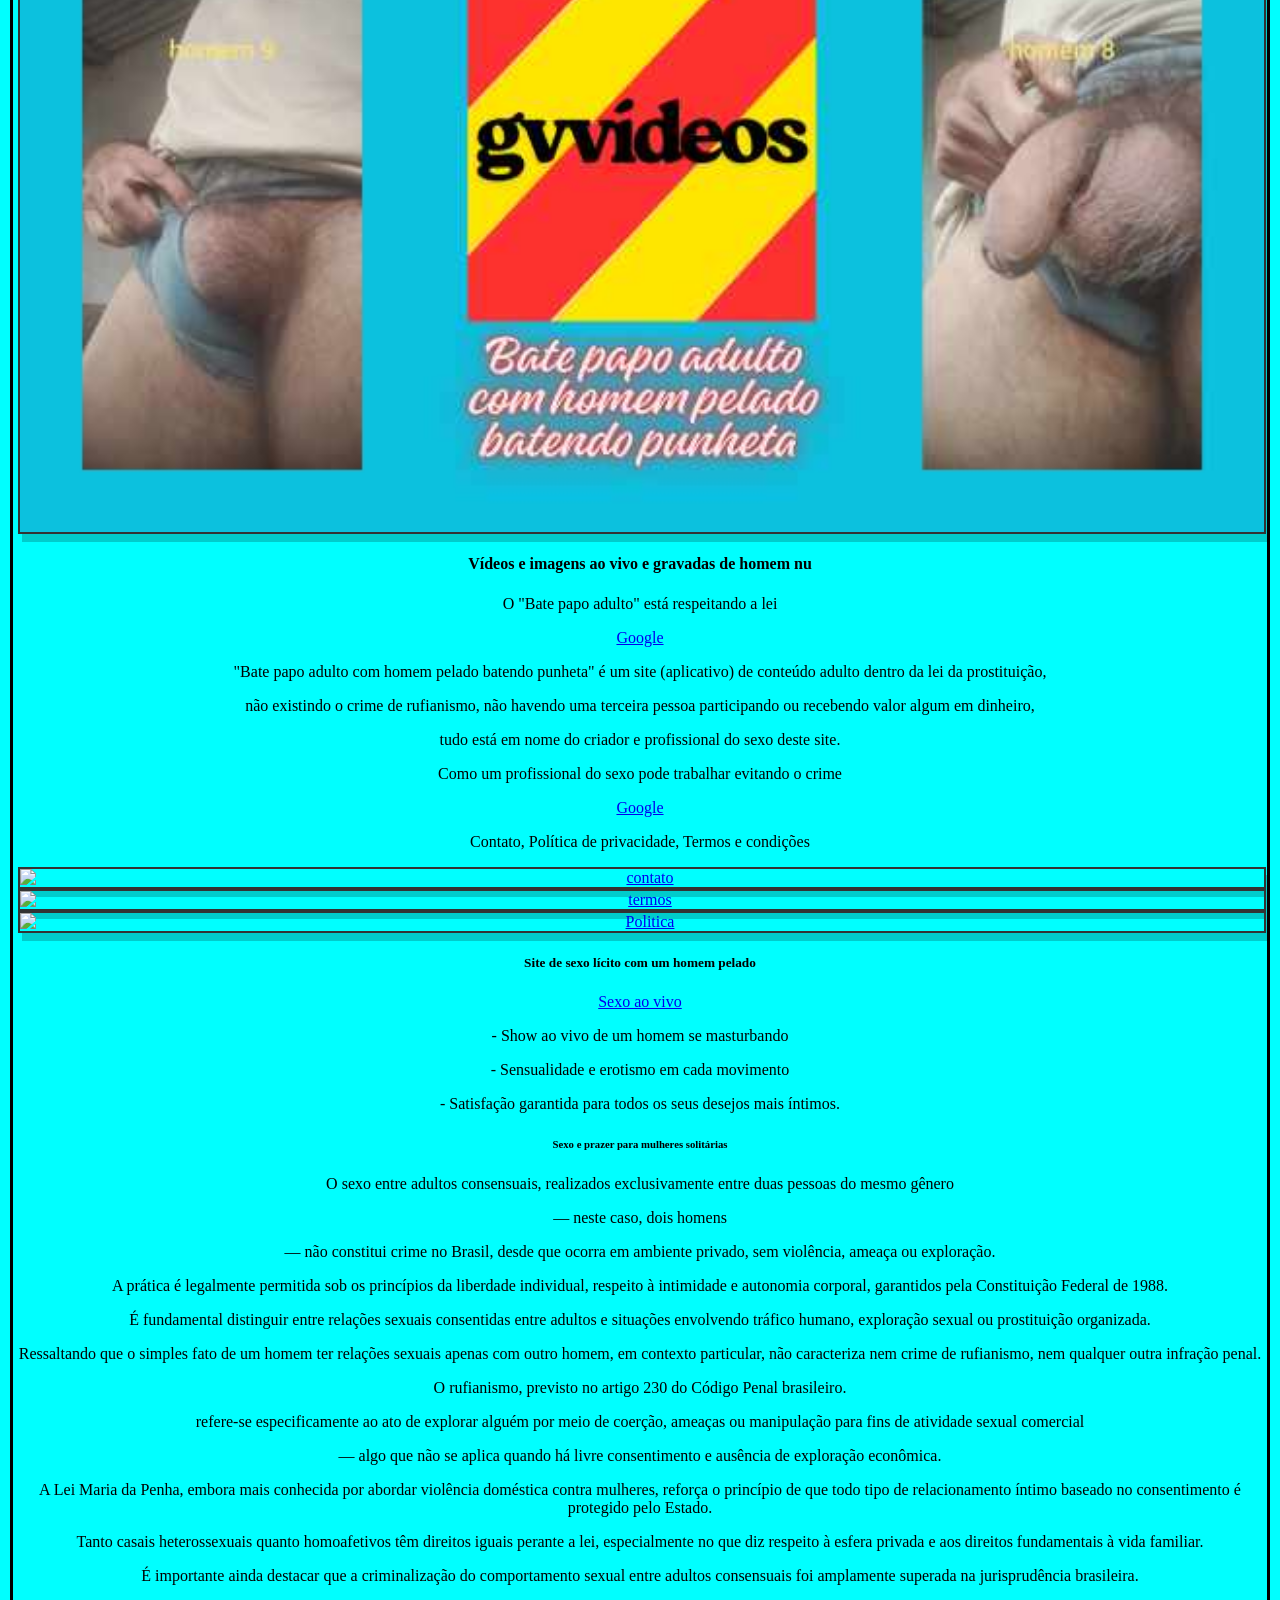
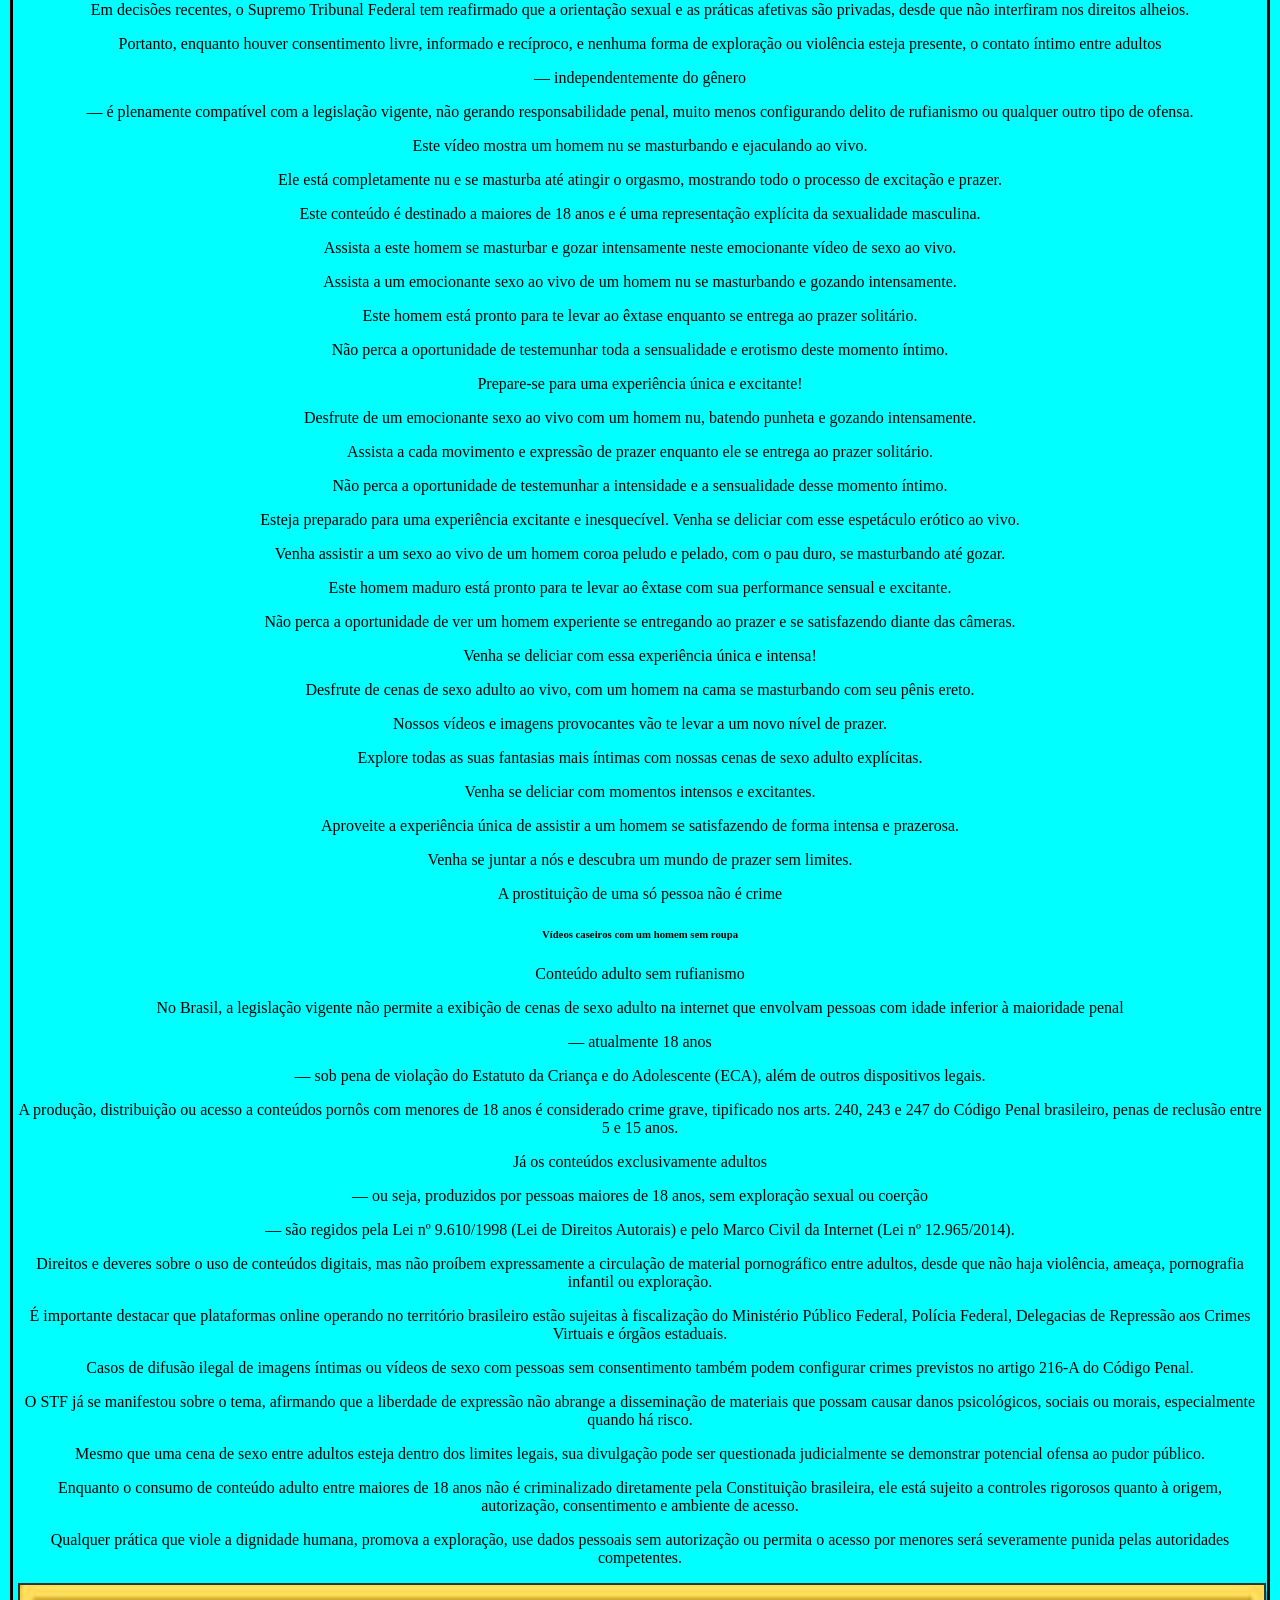
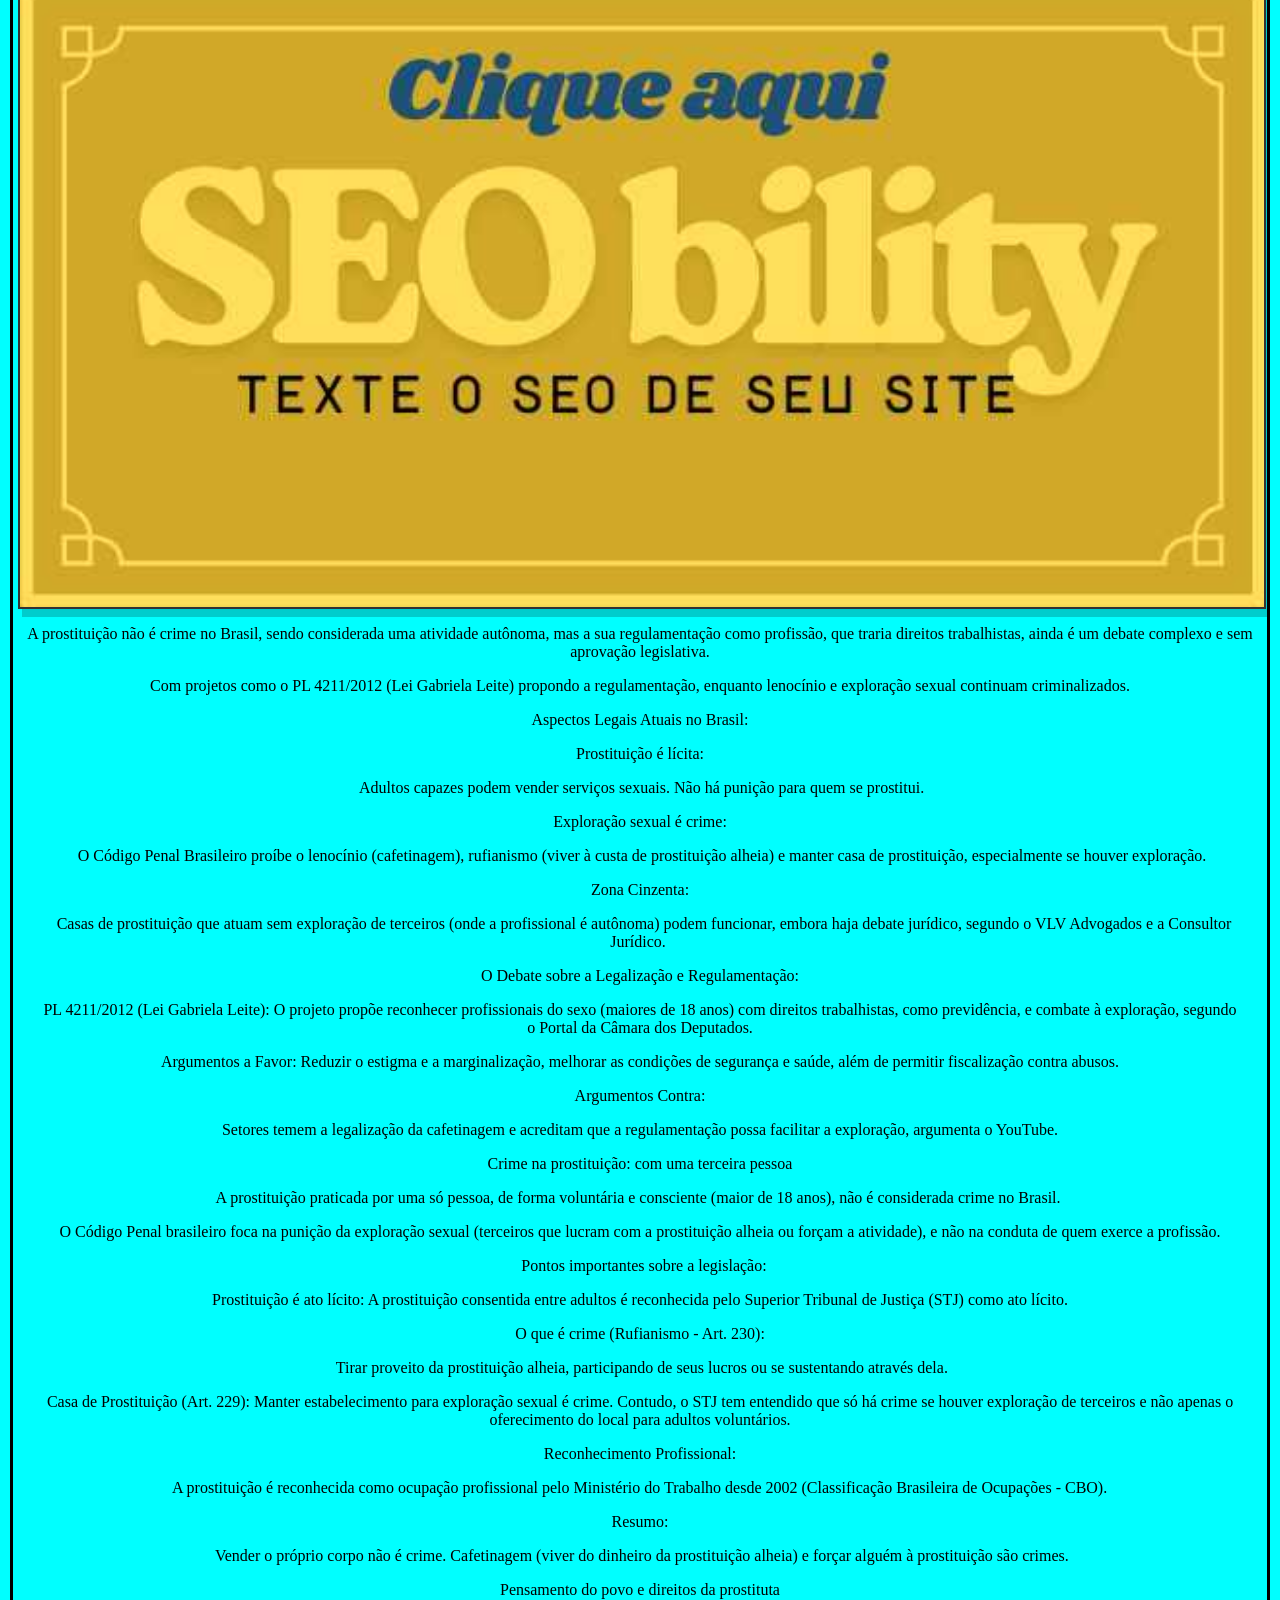
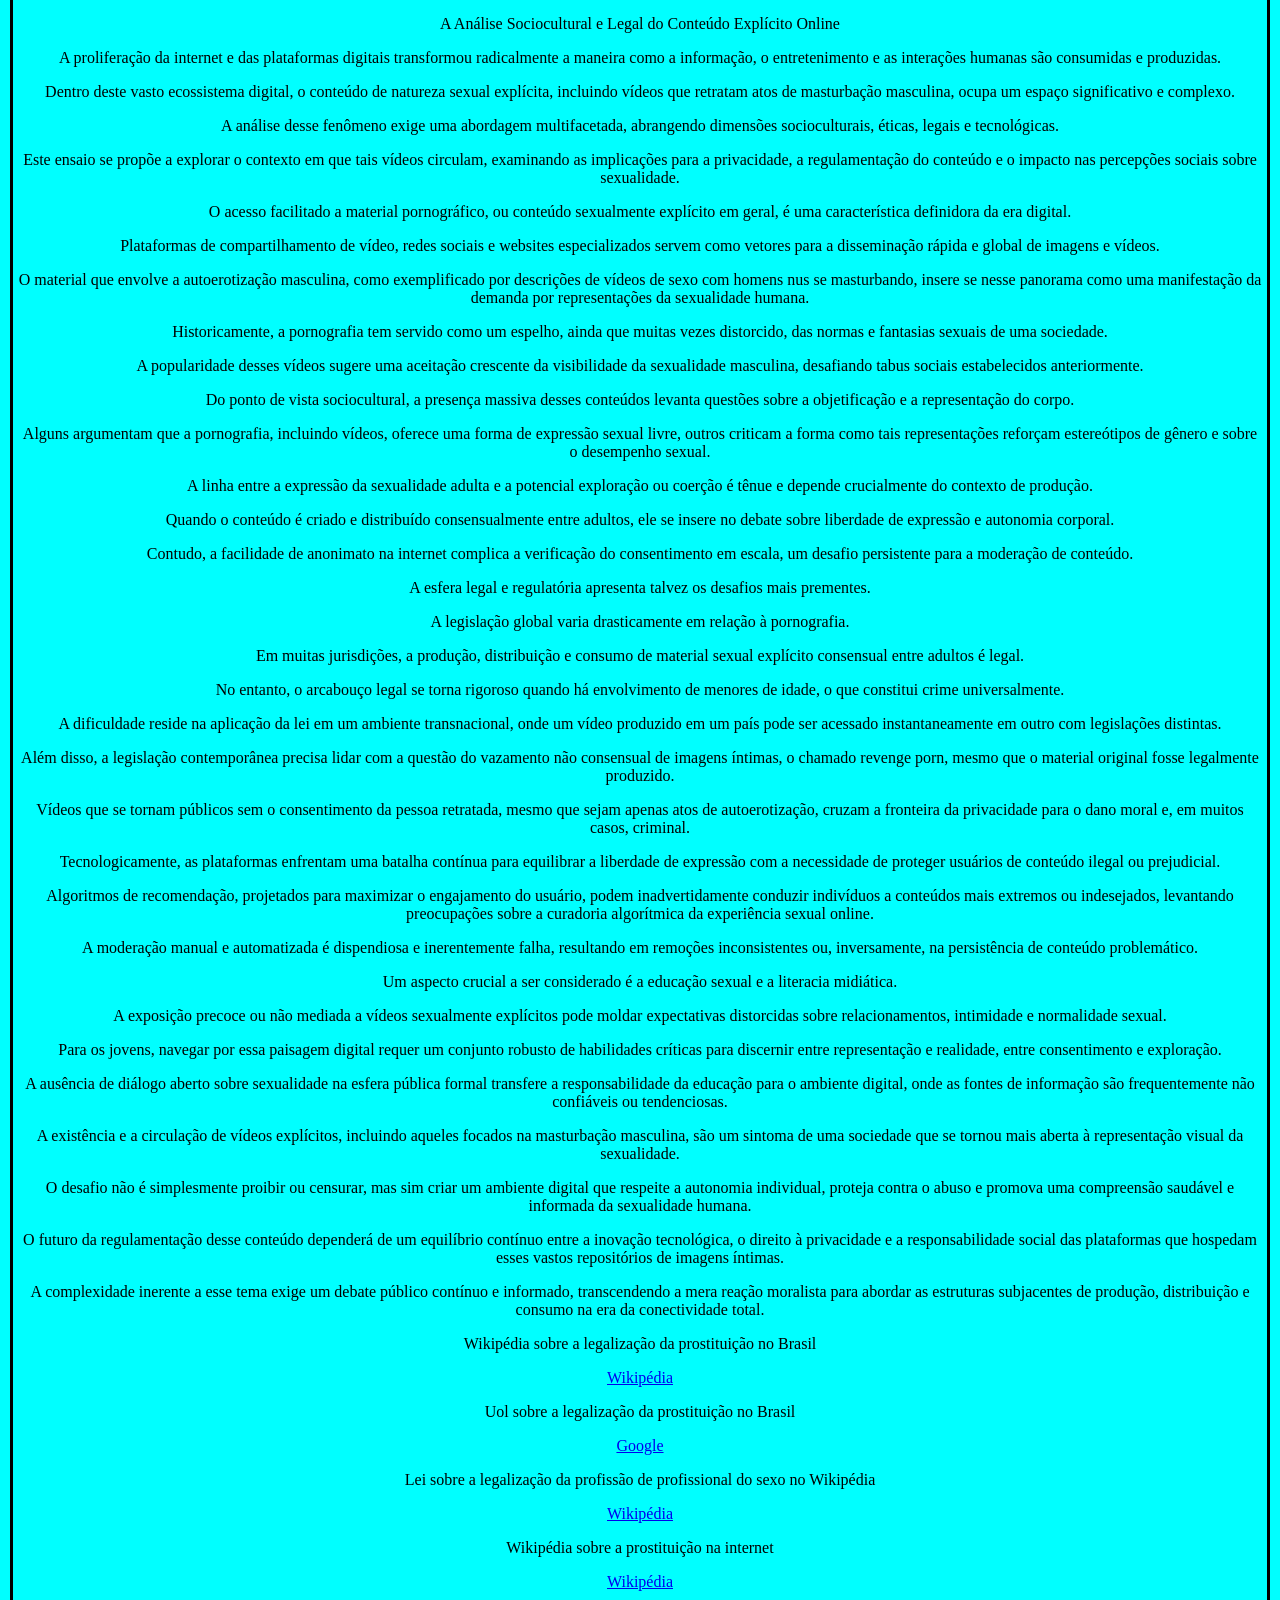
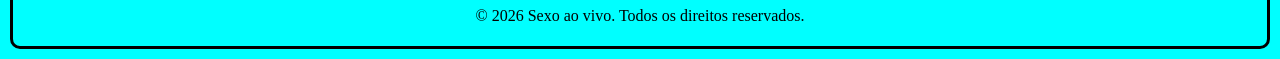
==== commit b95884a9: "Update index.html" ====
--- a/index.html
+++ b/index.html
@@ -373,7 +373,7 @@
 
     <div class="banner">
     <a href="https://www.facebook.com/seobility.net/" target="_blank">
-        <img src="img/SEO-bility.jpg" alt="SEO bility, texte o SEO de seu site." title="SEO bility">
+        <img src="pasta/videos/SEO-bility.jpg" alt="SEO bility, texte o SEO de seu site." title="SEO bility">
     </a>
 </div>
 
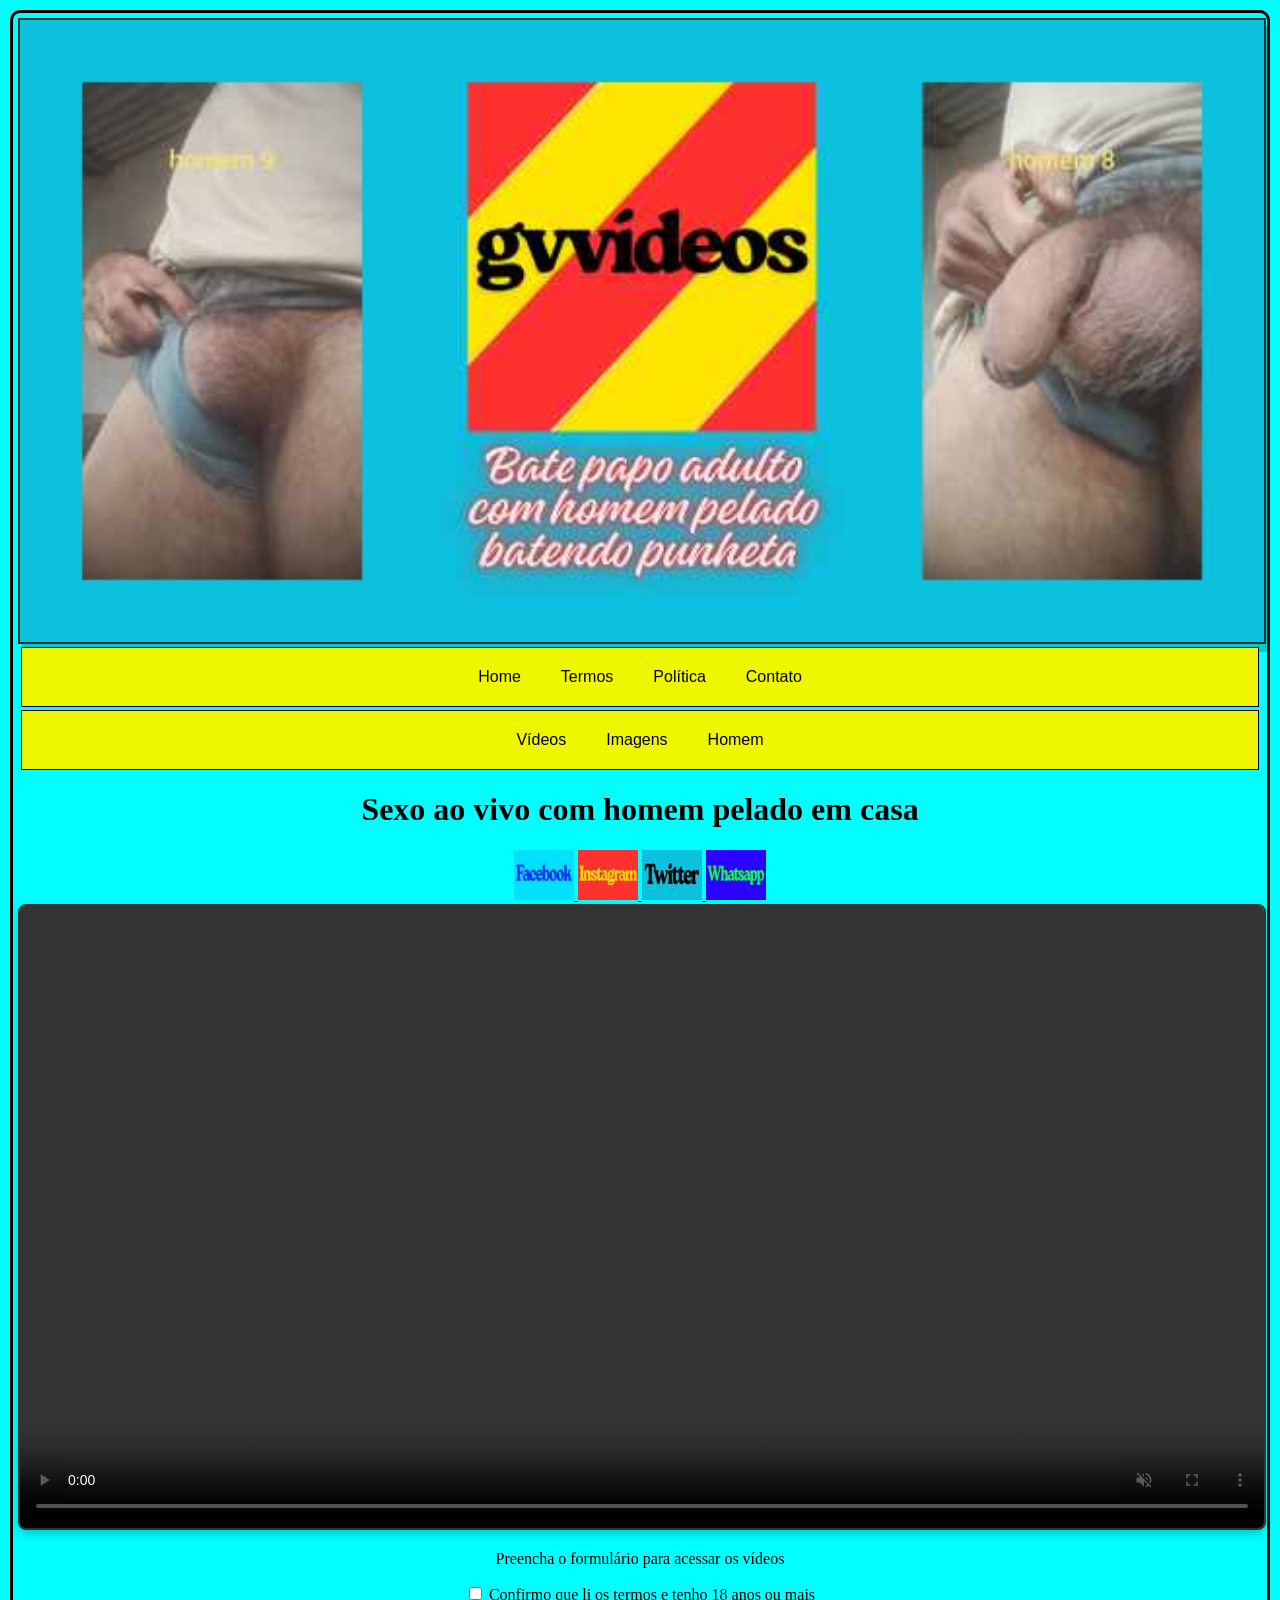
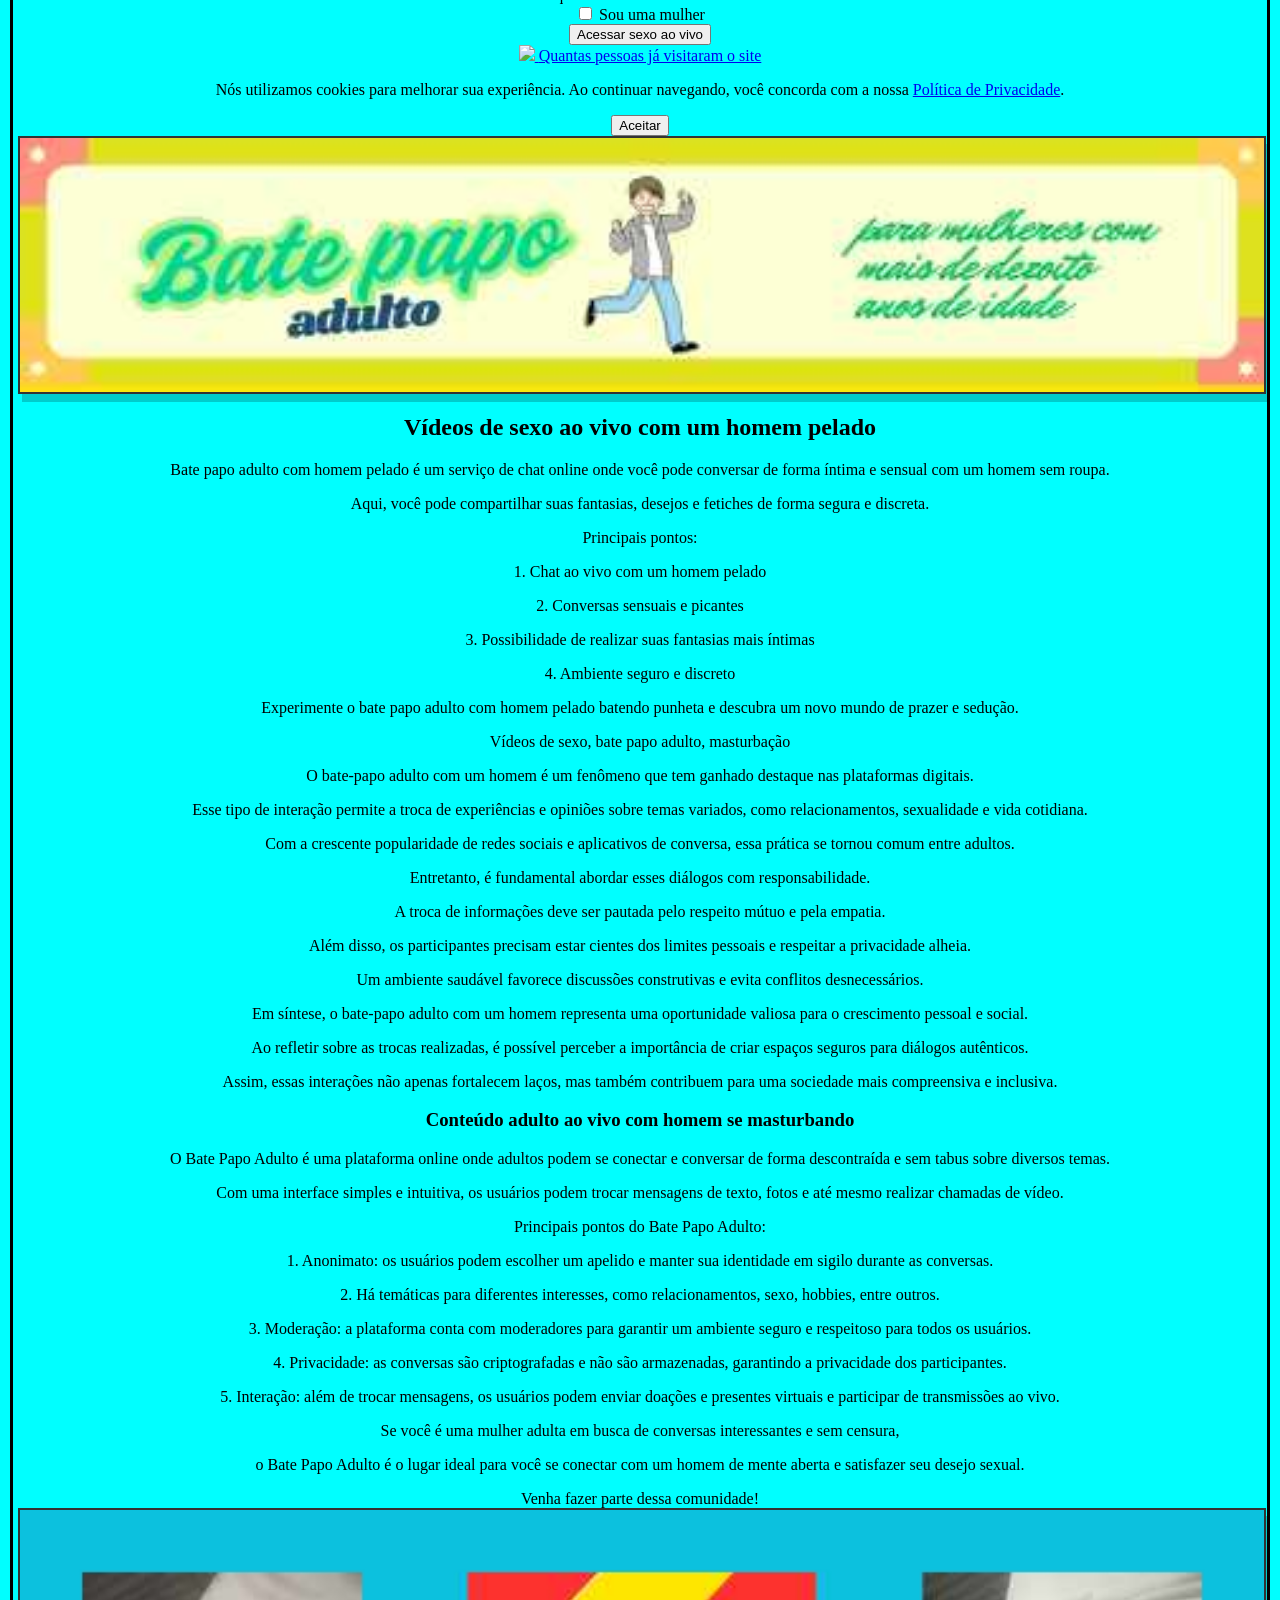
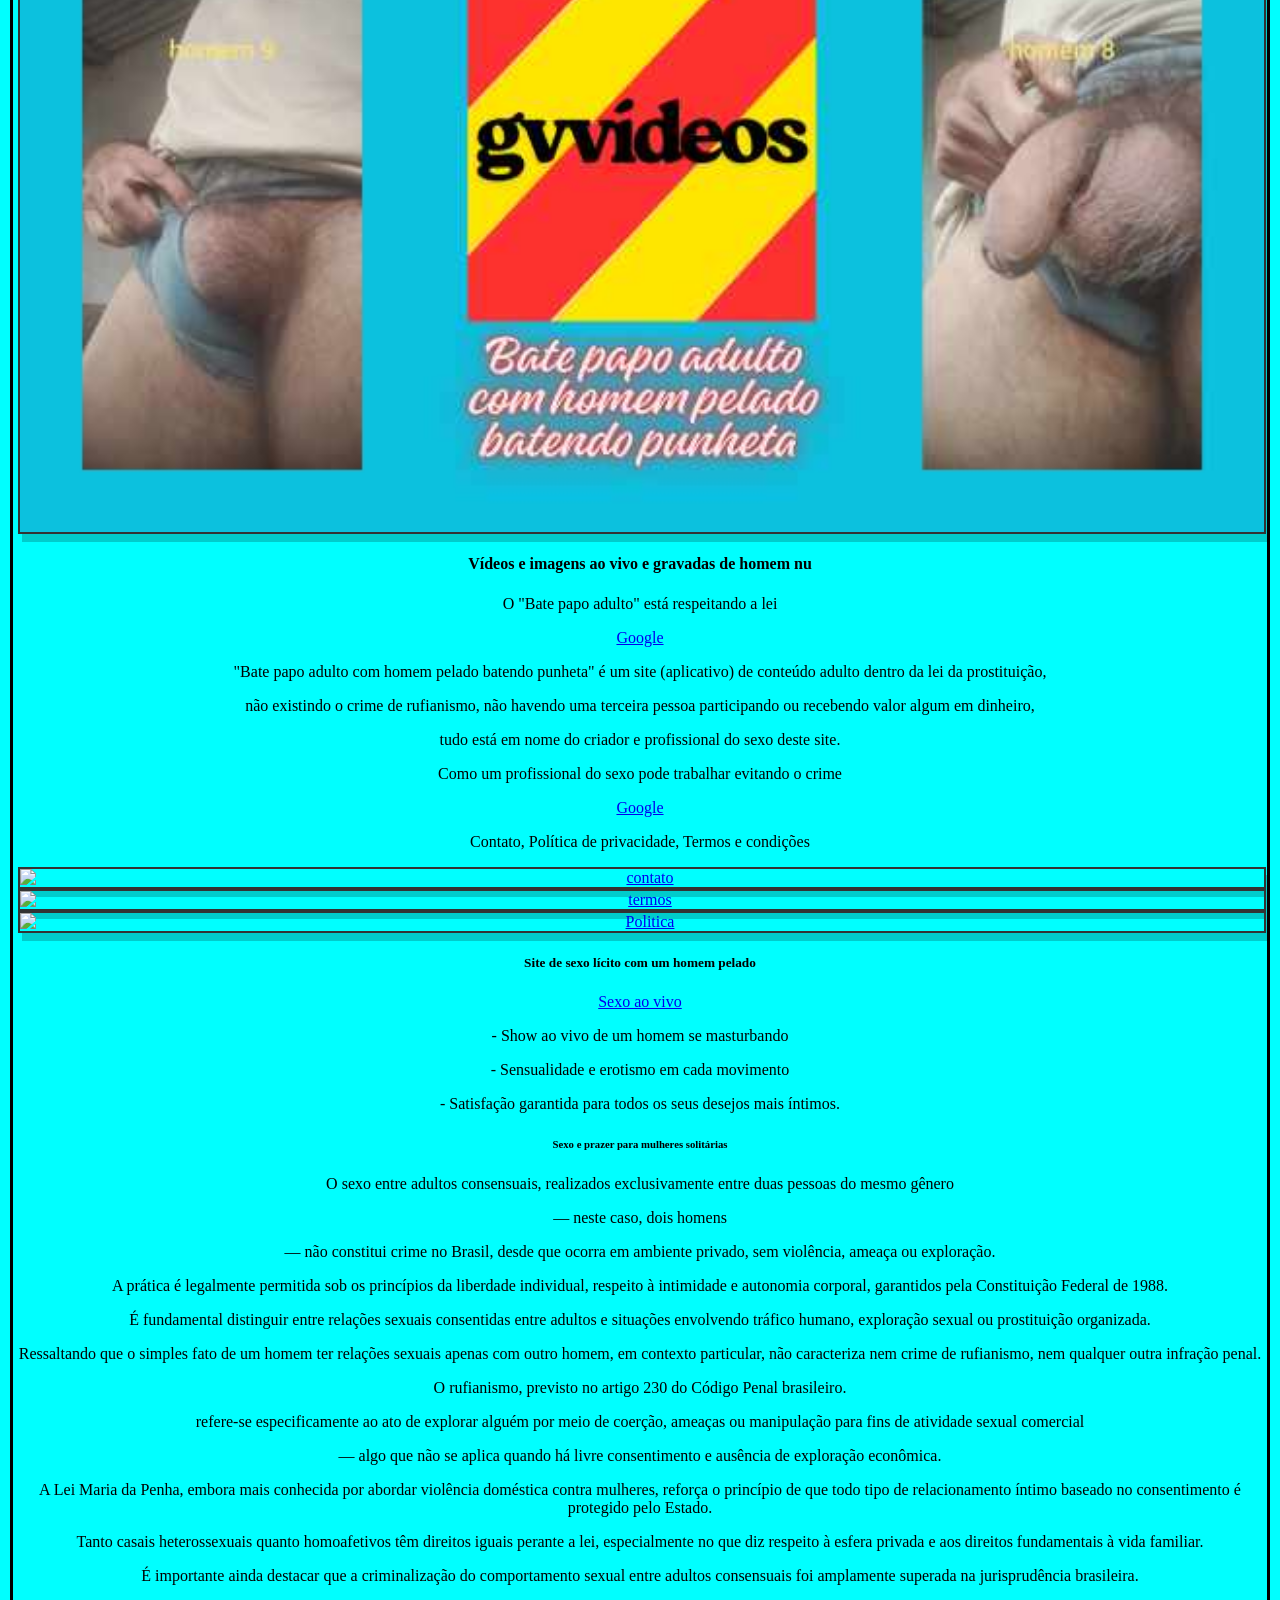
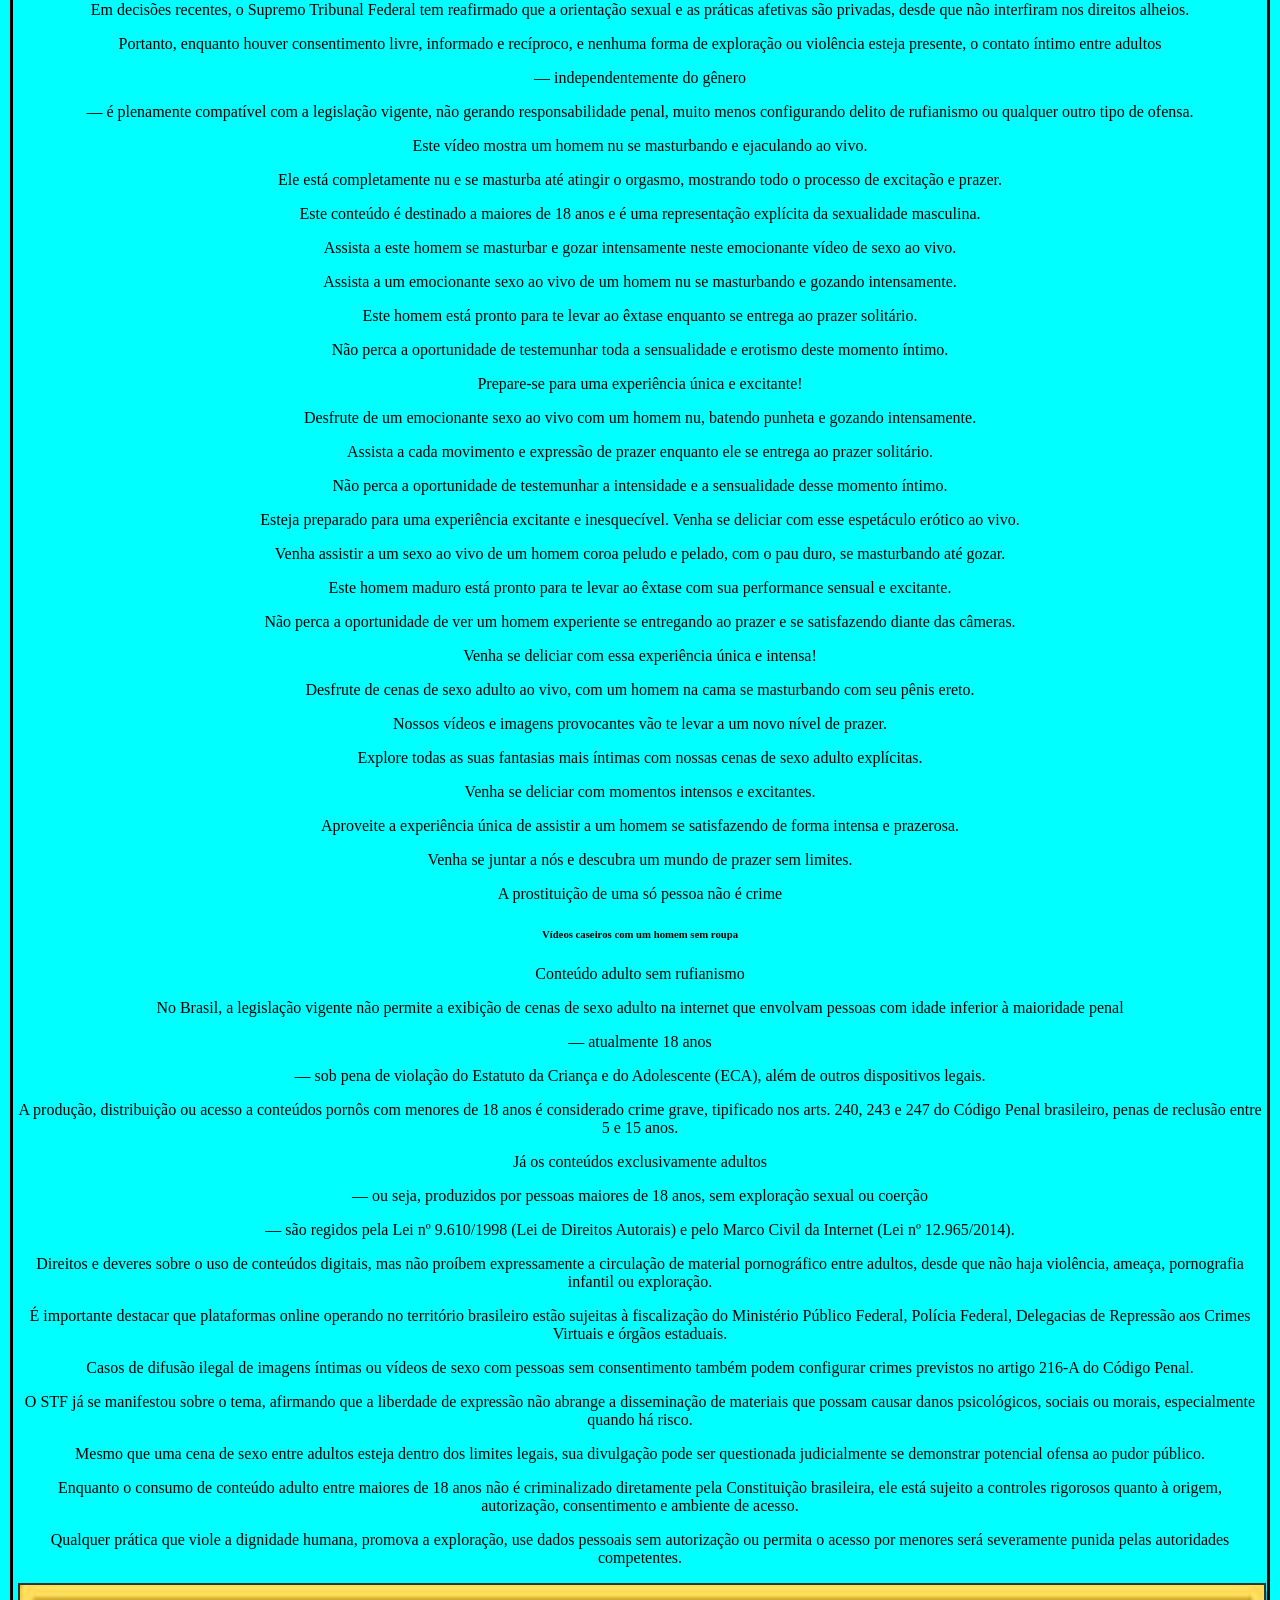
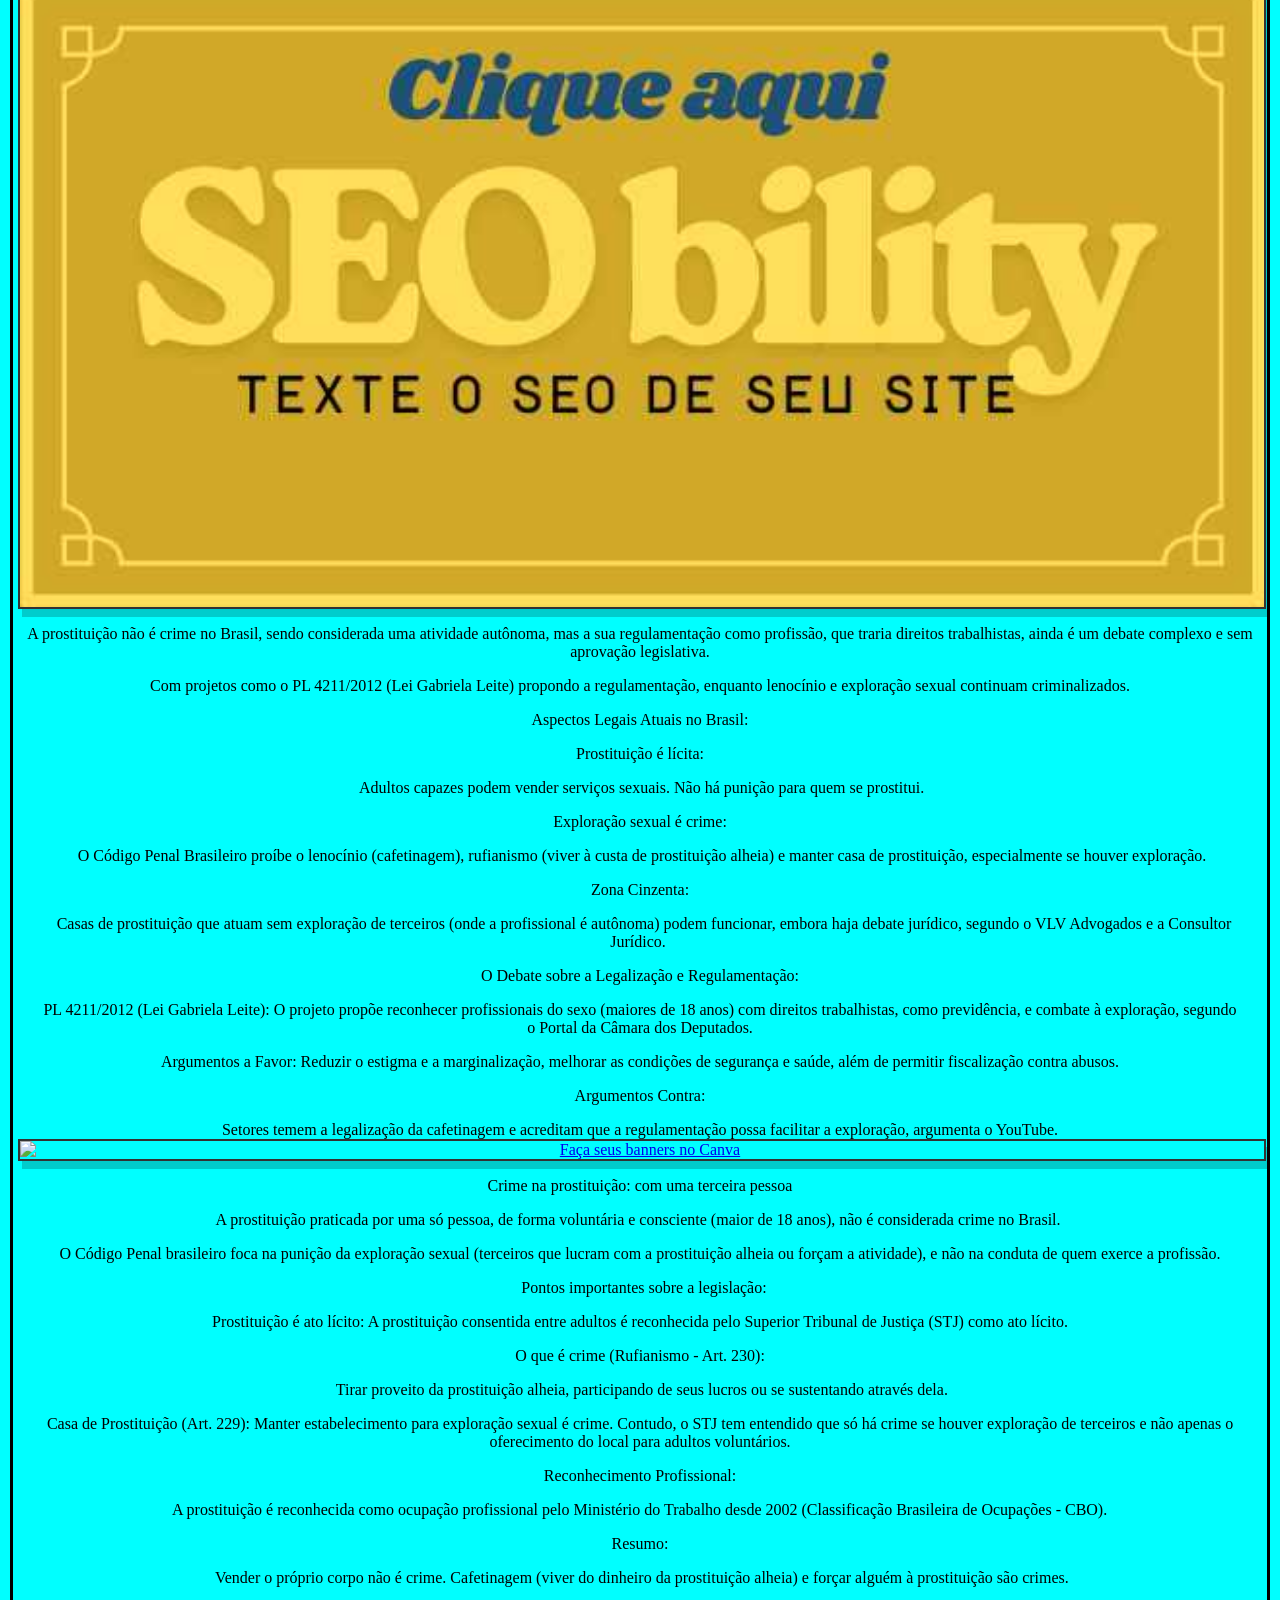
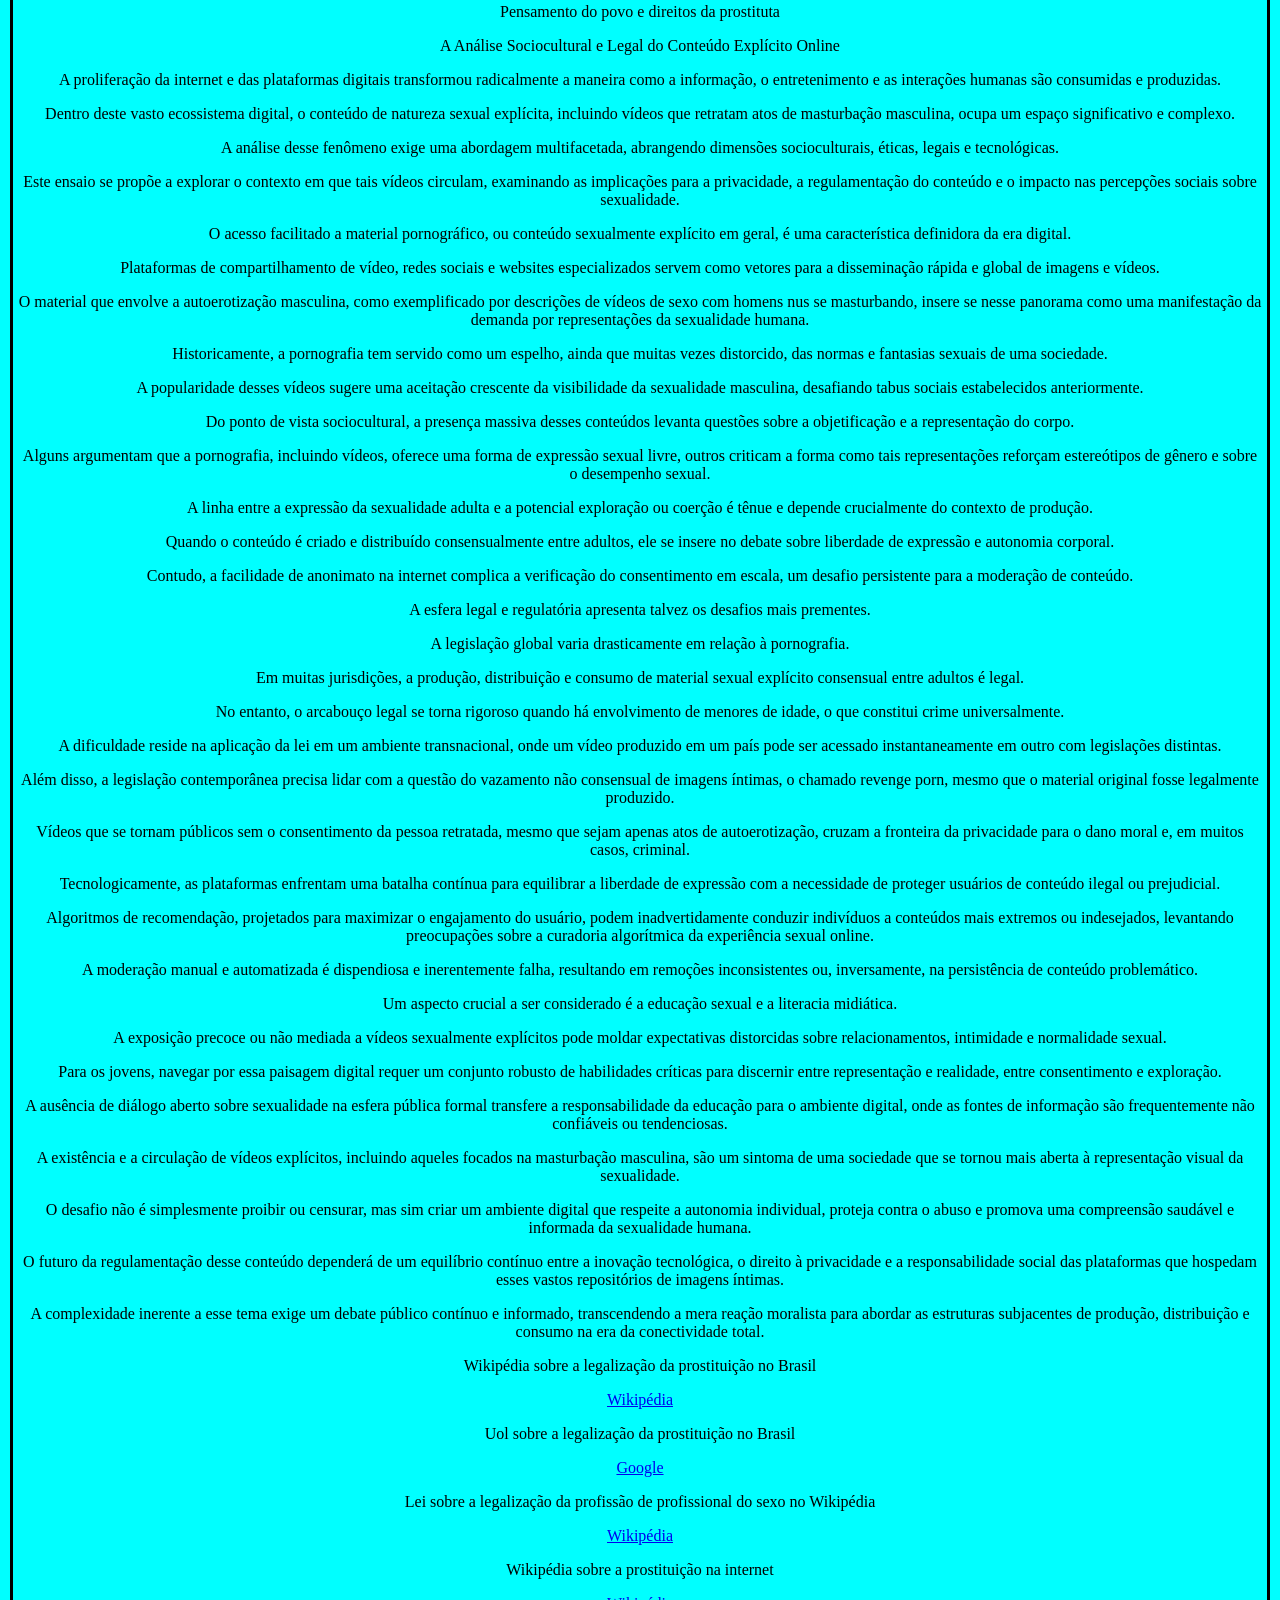
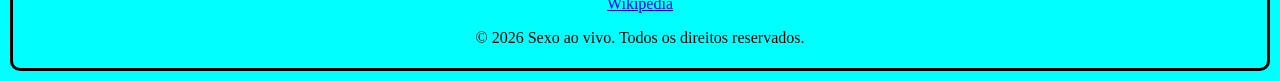
==== commit 4eccee78: "Update index.html" ====
--- a/index.html
+++ b/index.html
@@ -402,6 +402,15 @@
      <p>Argumentos Contra:</p>
       Setores temem a legalização da cafetinagem e acreditam que a regulamentação possa facilitar a exploração, argumenta o YouTube. 
 
+
+
+<div class="banner">
+    <a href="https://www.canva.com/" target="_blank">
+        <img src="pasta/videos/Faça-seus-banners-no-Canva.jpg" alt="Faça seus banners no Canva" title="Faça seus bannes no Canva.">
+    </a>
+</div>
+
+    
 
 <p>Crime na prostituição: com uma terceira pessoa</p>
 
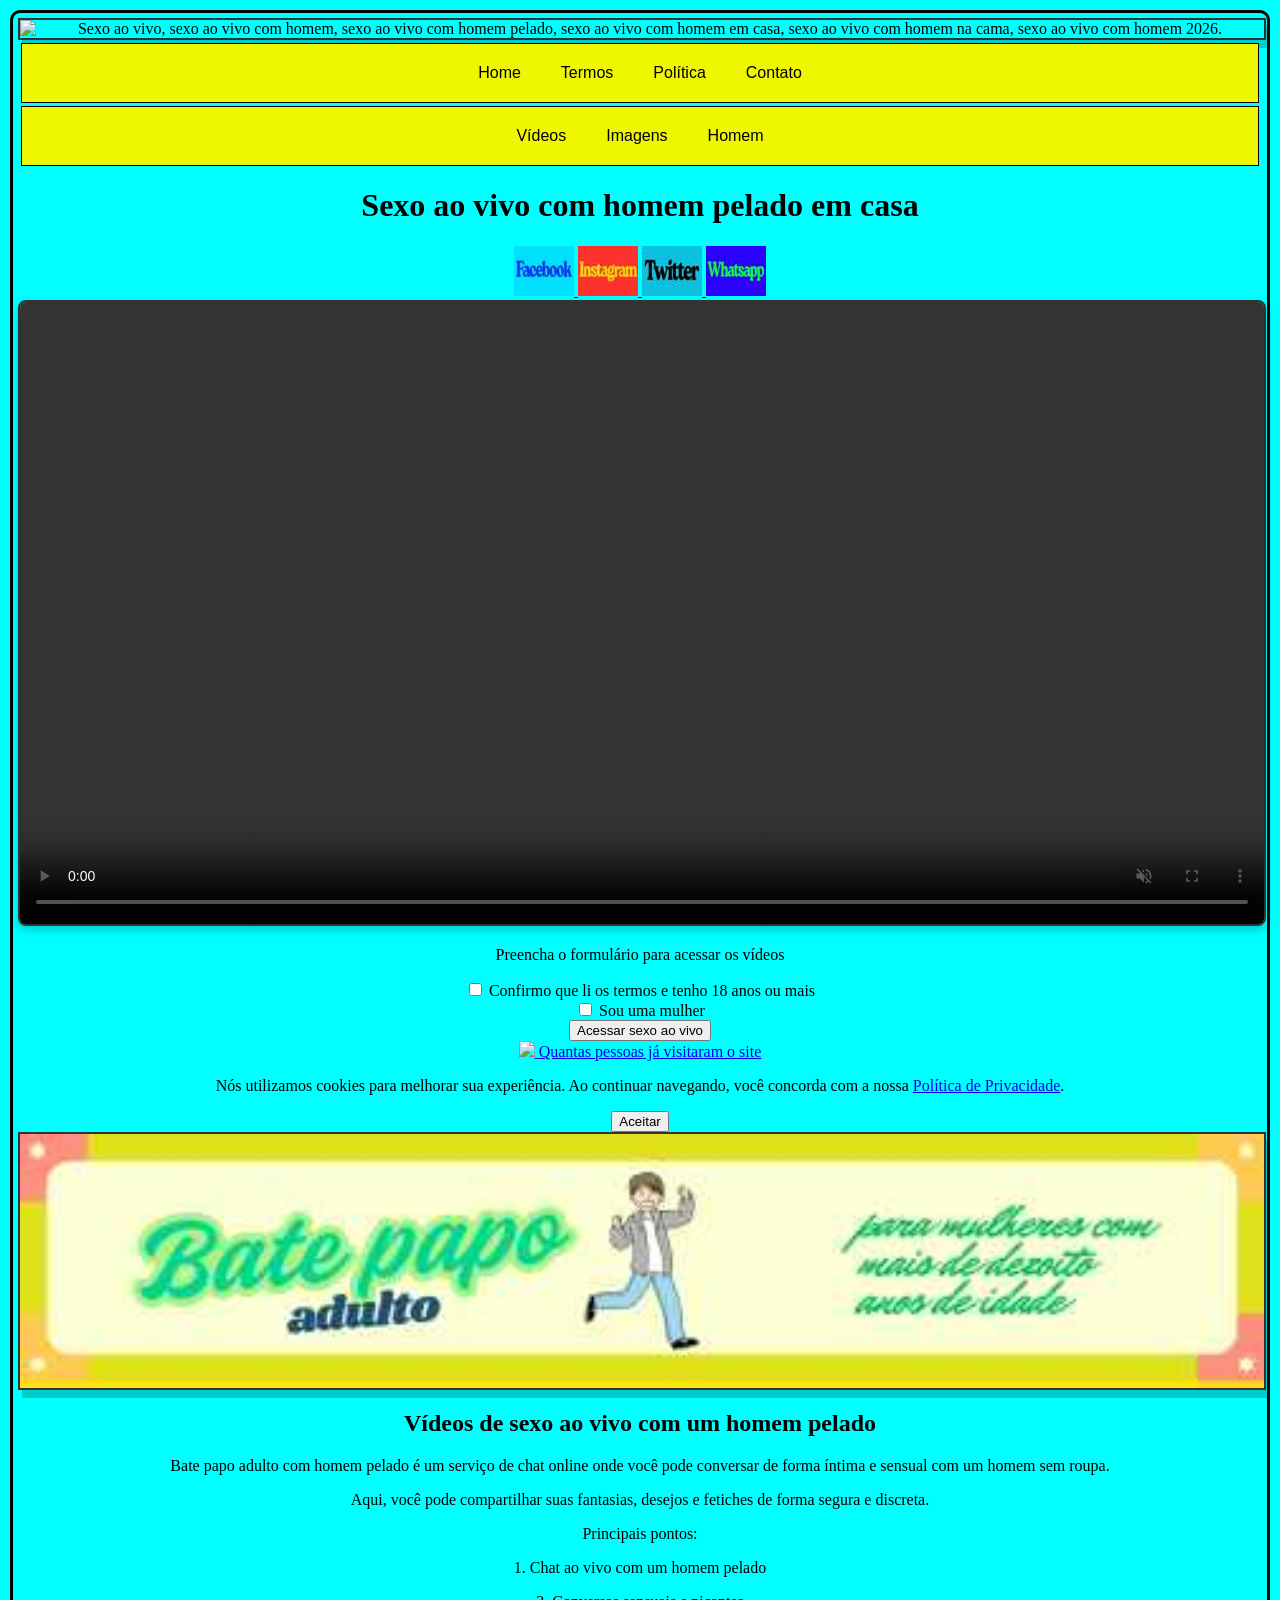
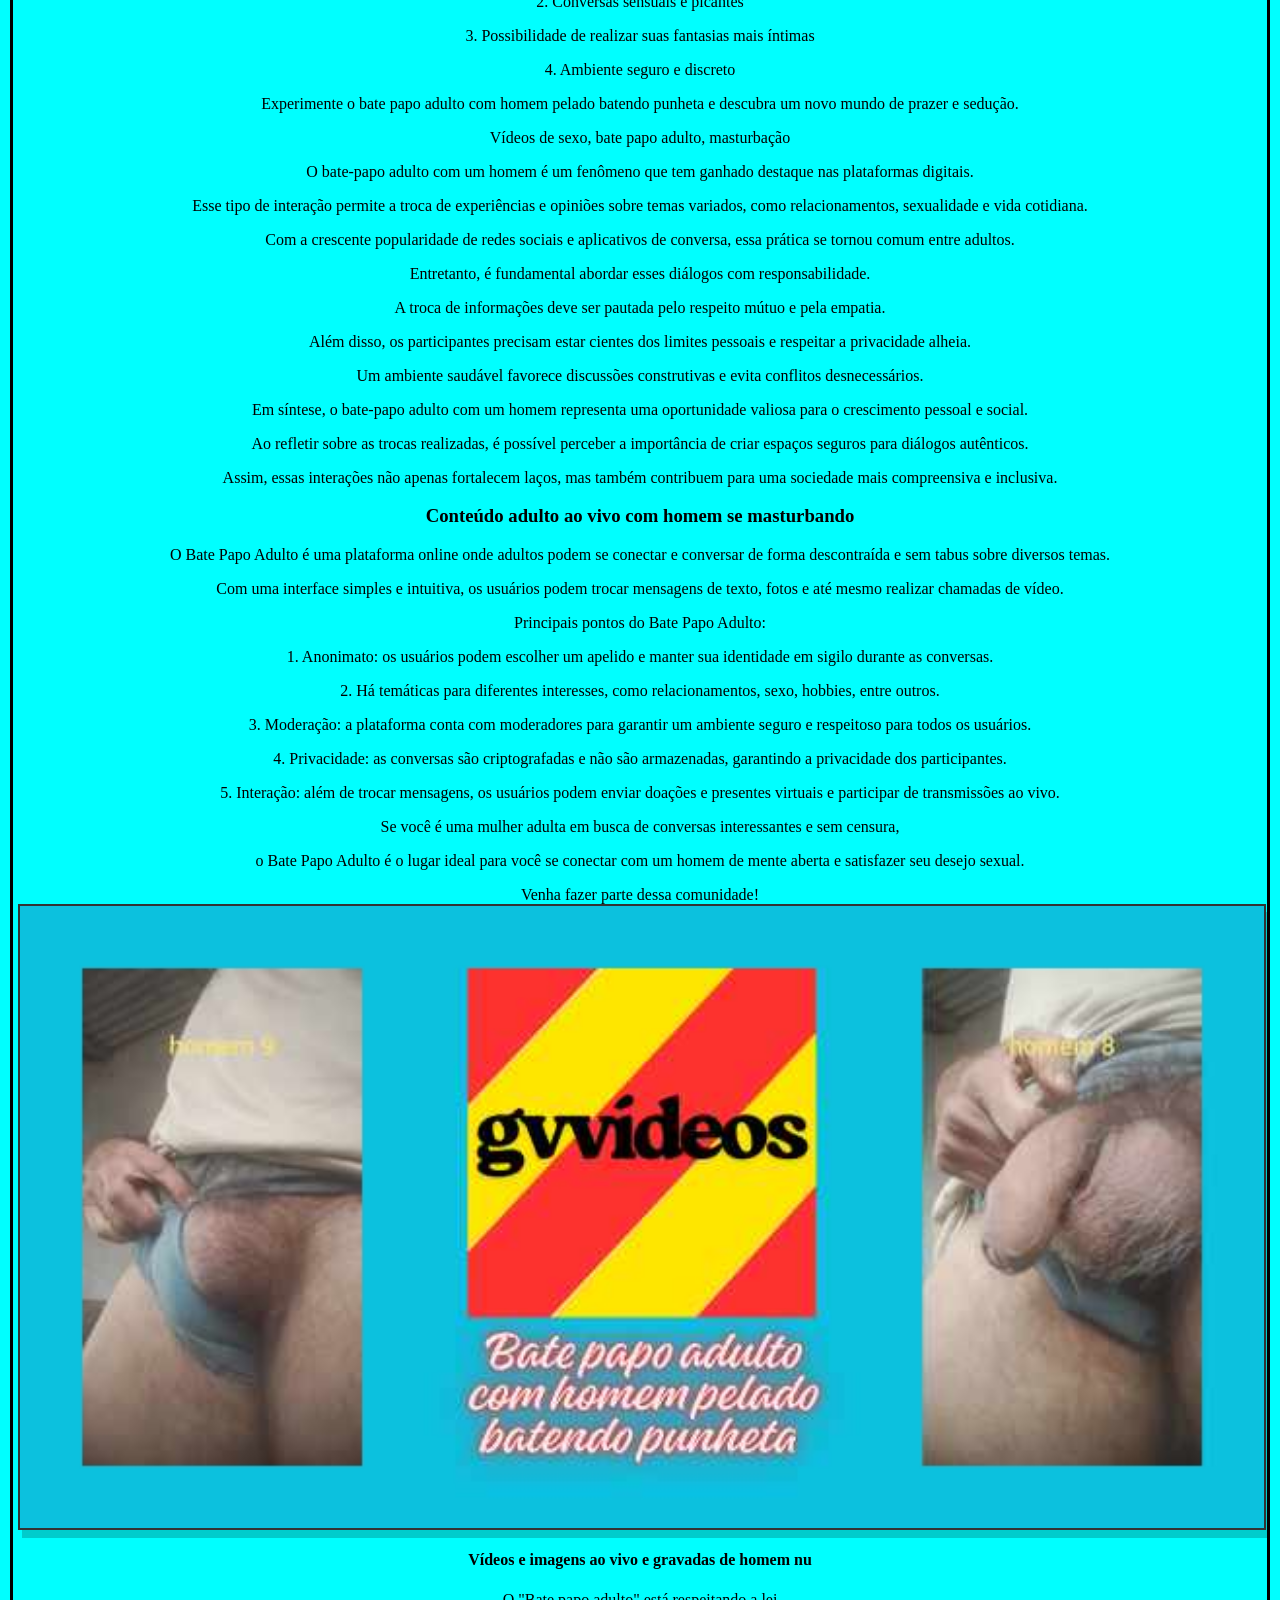
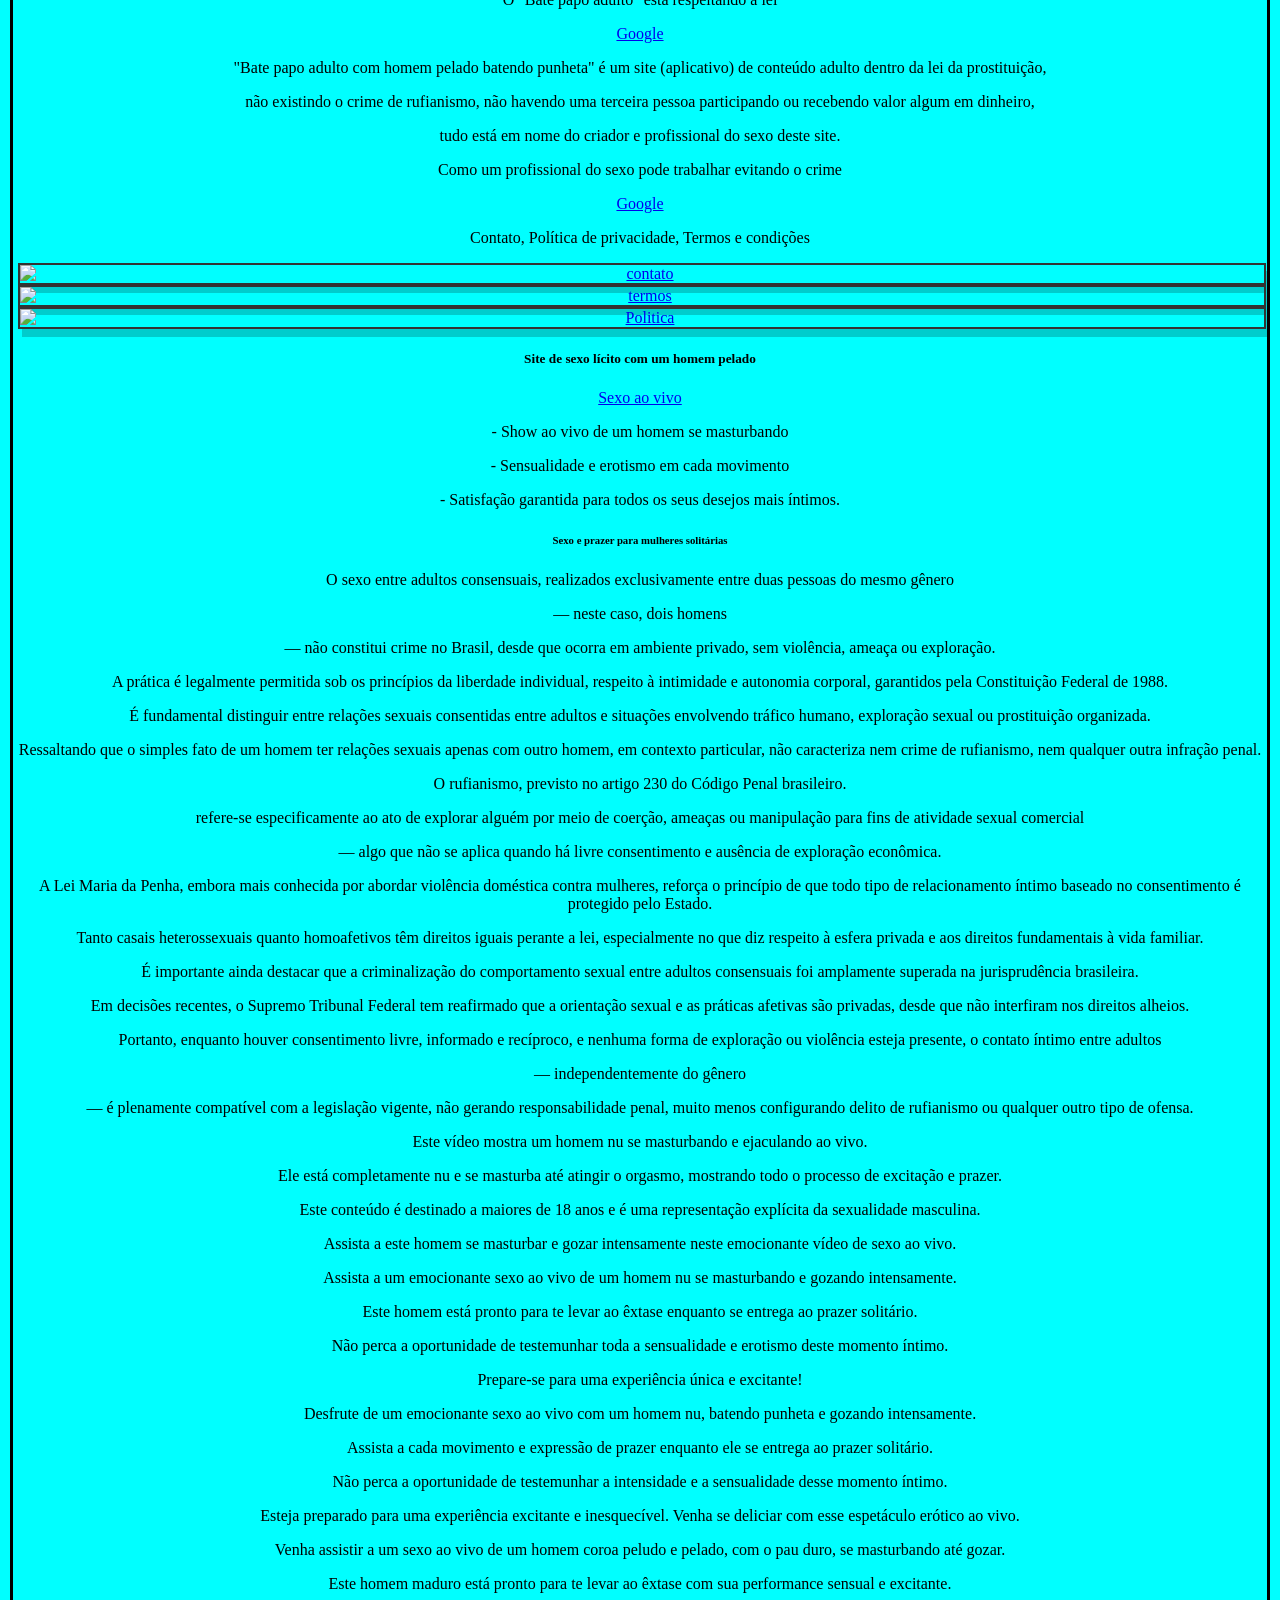
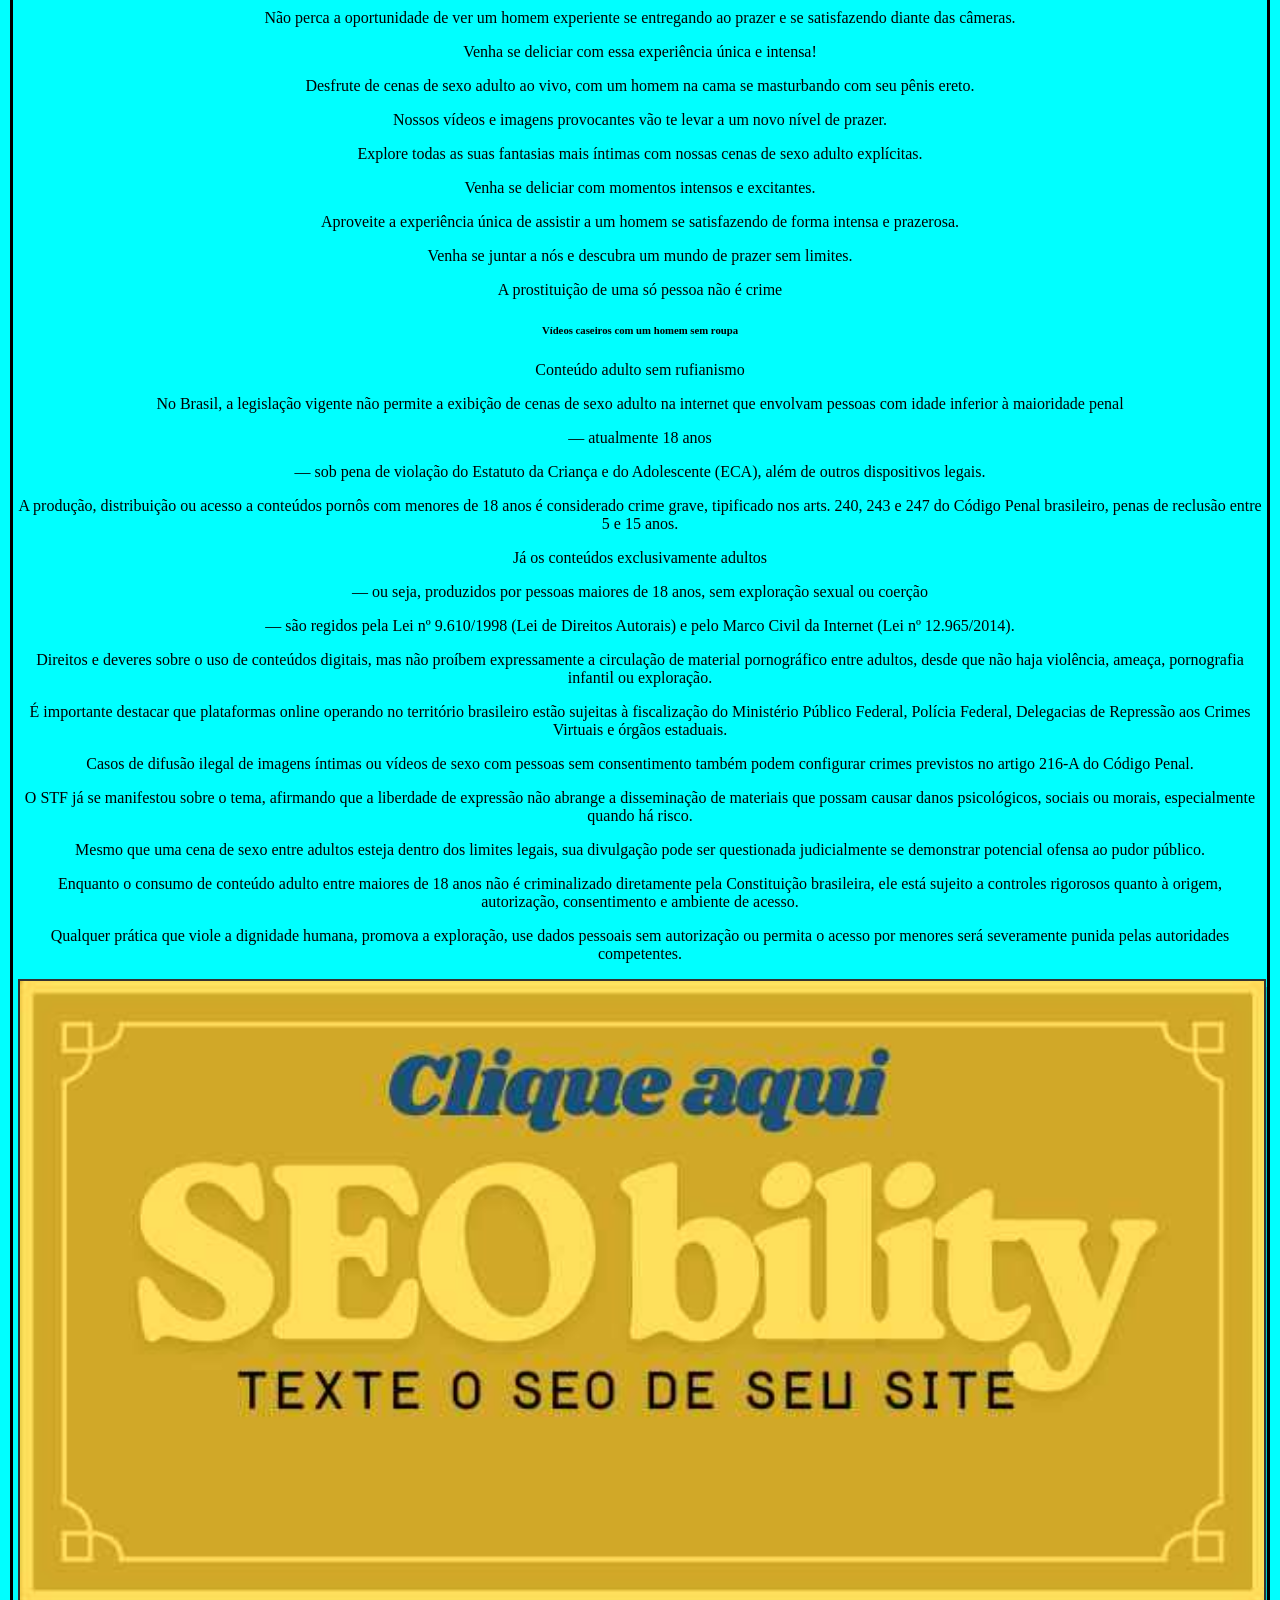
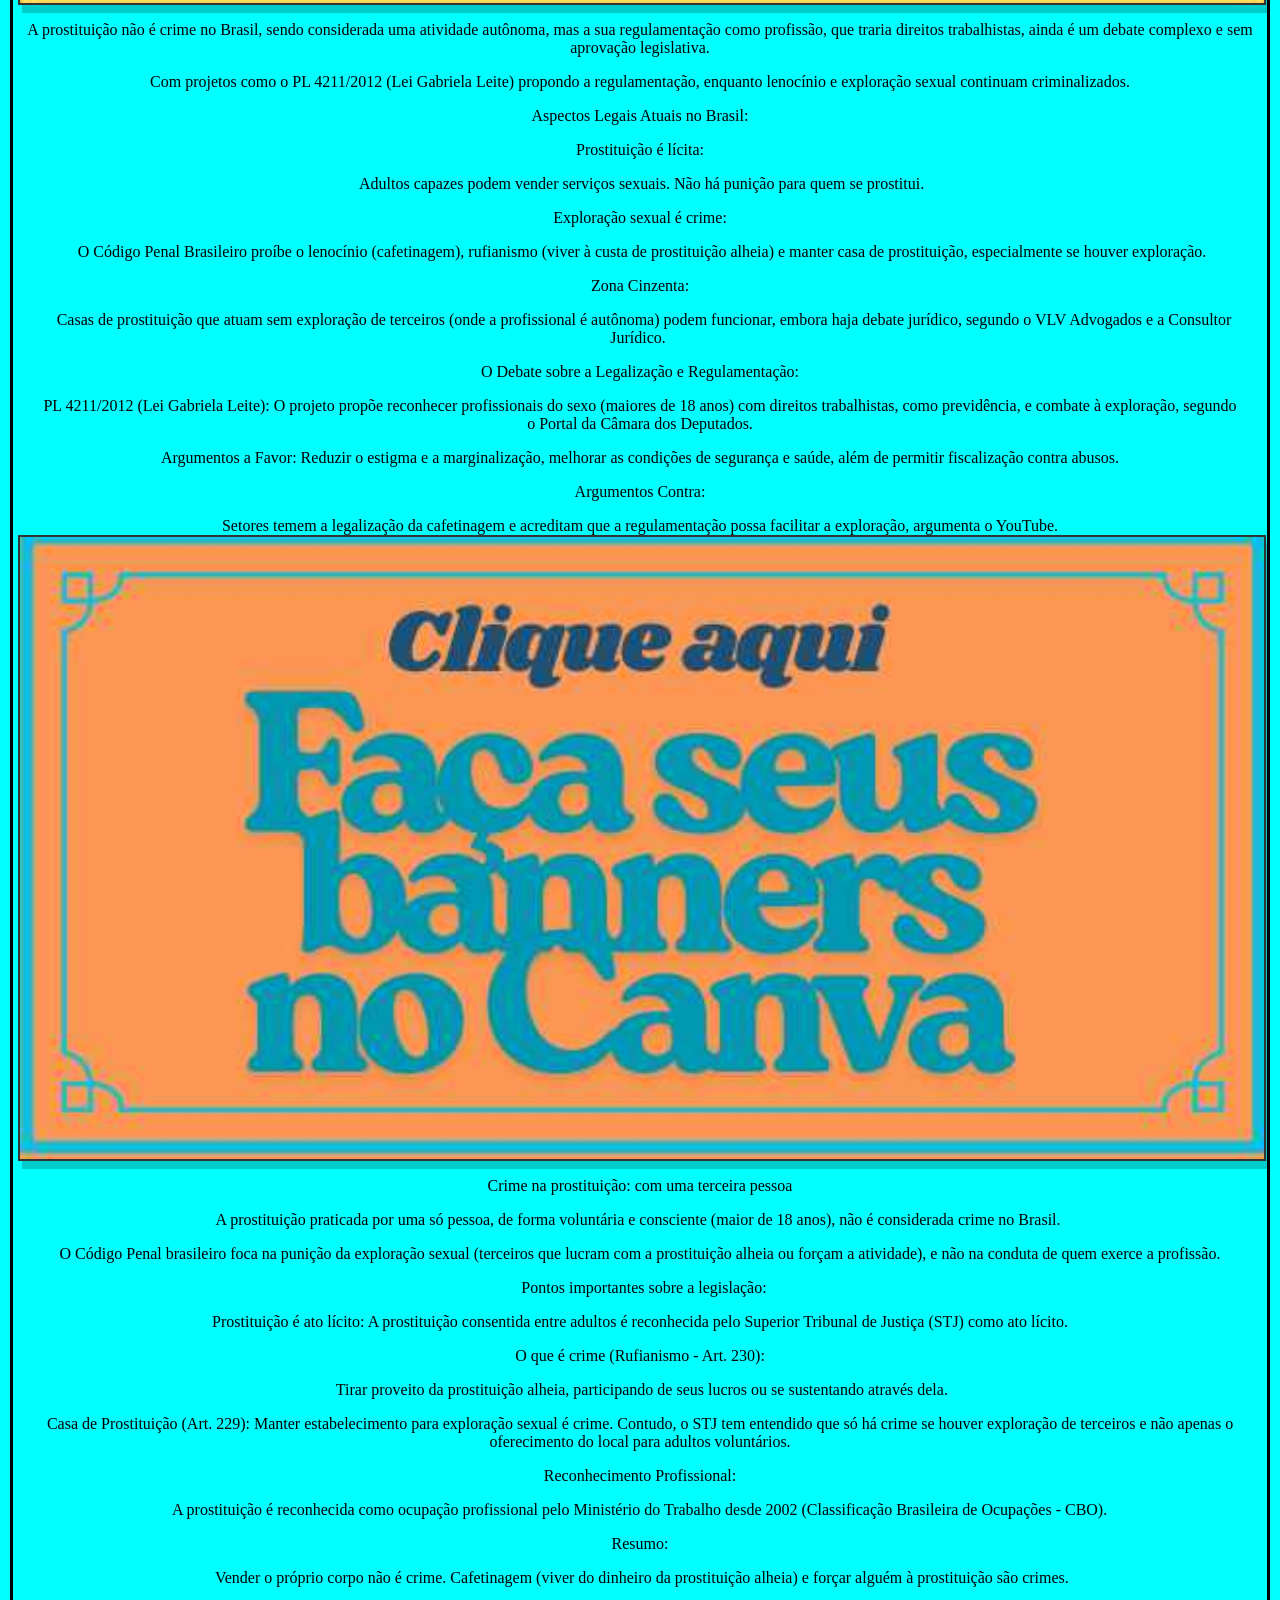
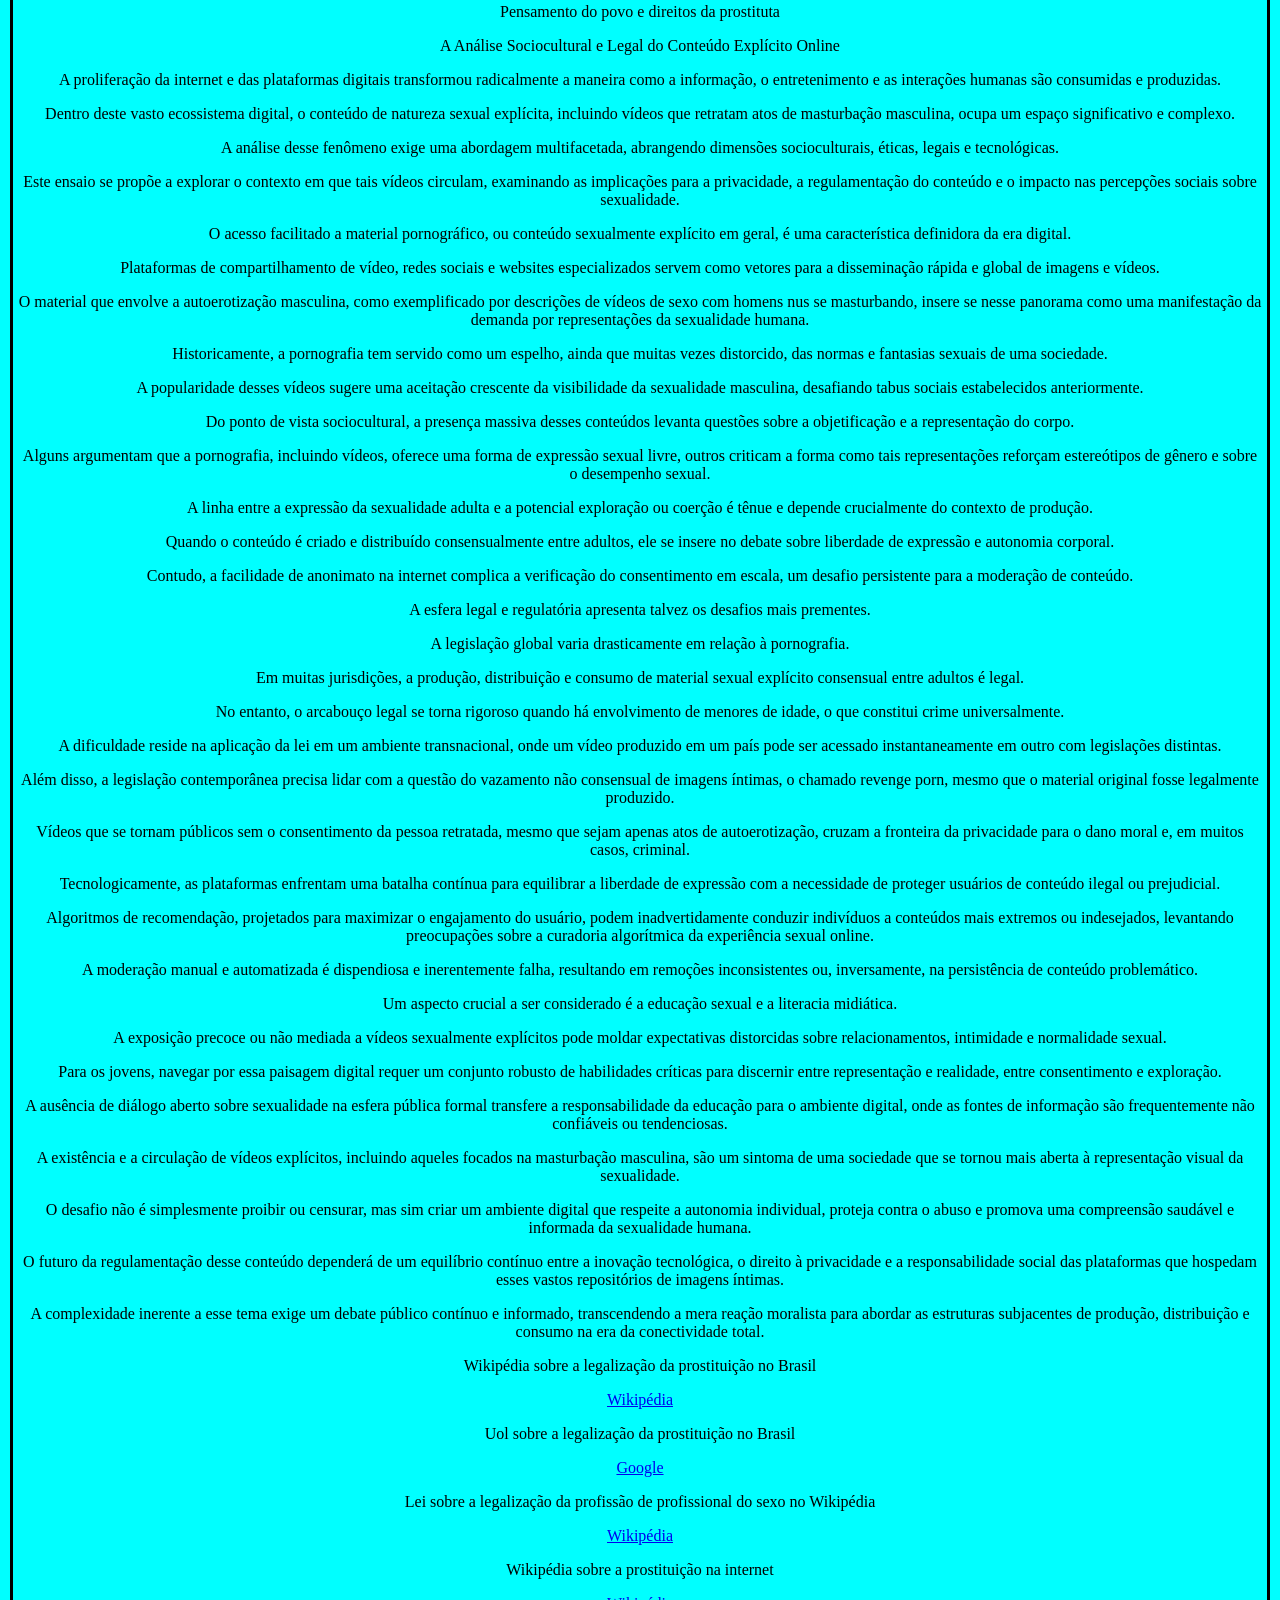
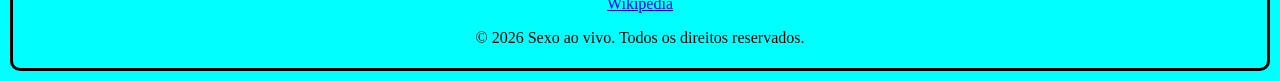
==== commit 92050c39: "Update index.html" ====
--- a/index.html
+++ b/index.html
@@ -54,7 +54,7 @@
     
 
 <div class="banner">
-    <img src="pasta/videos/bate-papo-adulto-com-homem-pelado-batendo-punheta.jpg" alt="bate-papo-adulto-com-homem-pelado-batendo-punheta" title="Bate papo adulto com homem pelado batendo punheta">
+    <img src="pasta/videos/Sexo-ao-vivo-com-homem-pelado-em-casa-na-cama-2026.jpg" alt="Sexo ao vivo, sexo ao vivo com homem, sexo ao vivo com homem pelado, sexo ao vivo com homem em casa, sexo ao vivo com homem na cama, sexo ao vivo com homem 2026." title="Sexo ao vivo com homem pelado em casa na cama 2026.">
    </div>
 
 
@@ -64,7 +64,7 @@
 
 <nav class="navbar">
     <ul>
-        <li><a href="index.html">Home</a></li>
+        <li><a href="https://sexoaovivo.website/">Home</a></li>
         <li><a href="termos.html">Termos</a></li>
         <li><a href="politica.html">Política</a></li>
         <li><a href="contato.html">Contato</a></li>
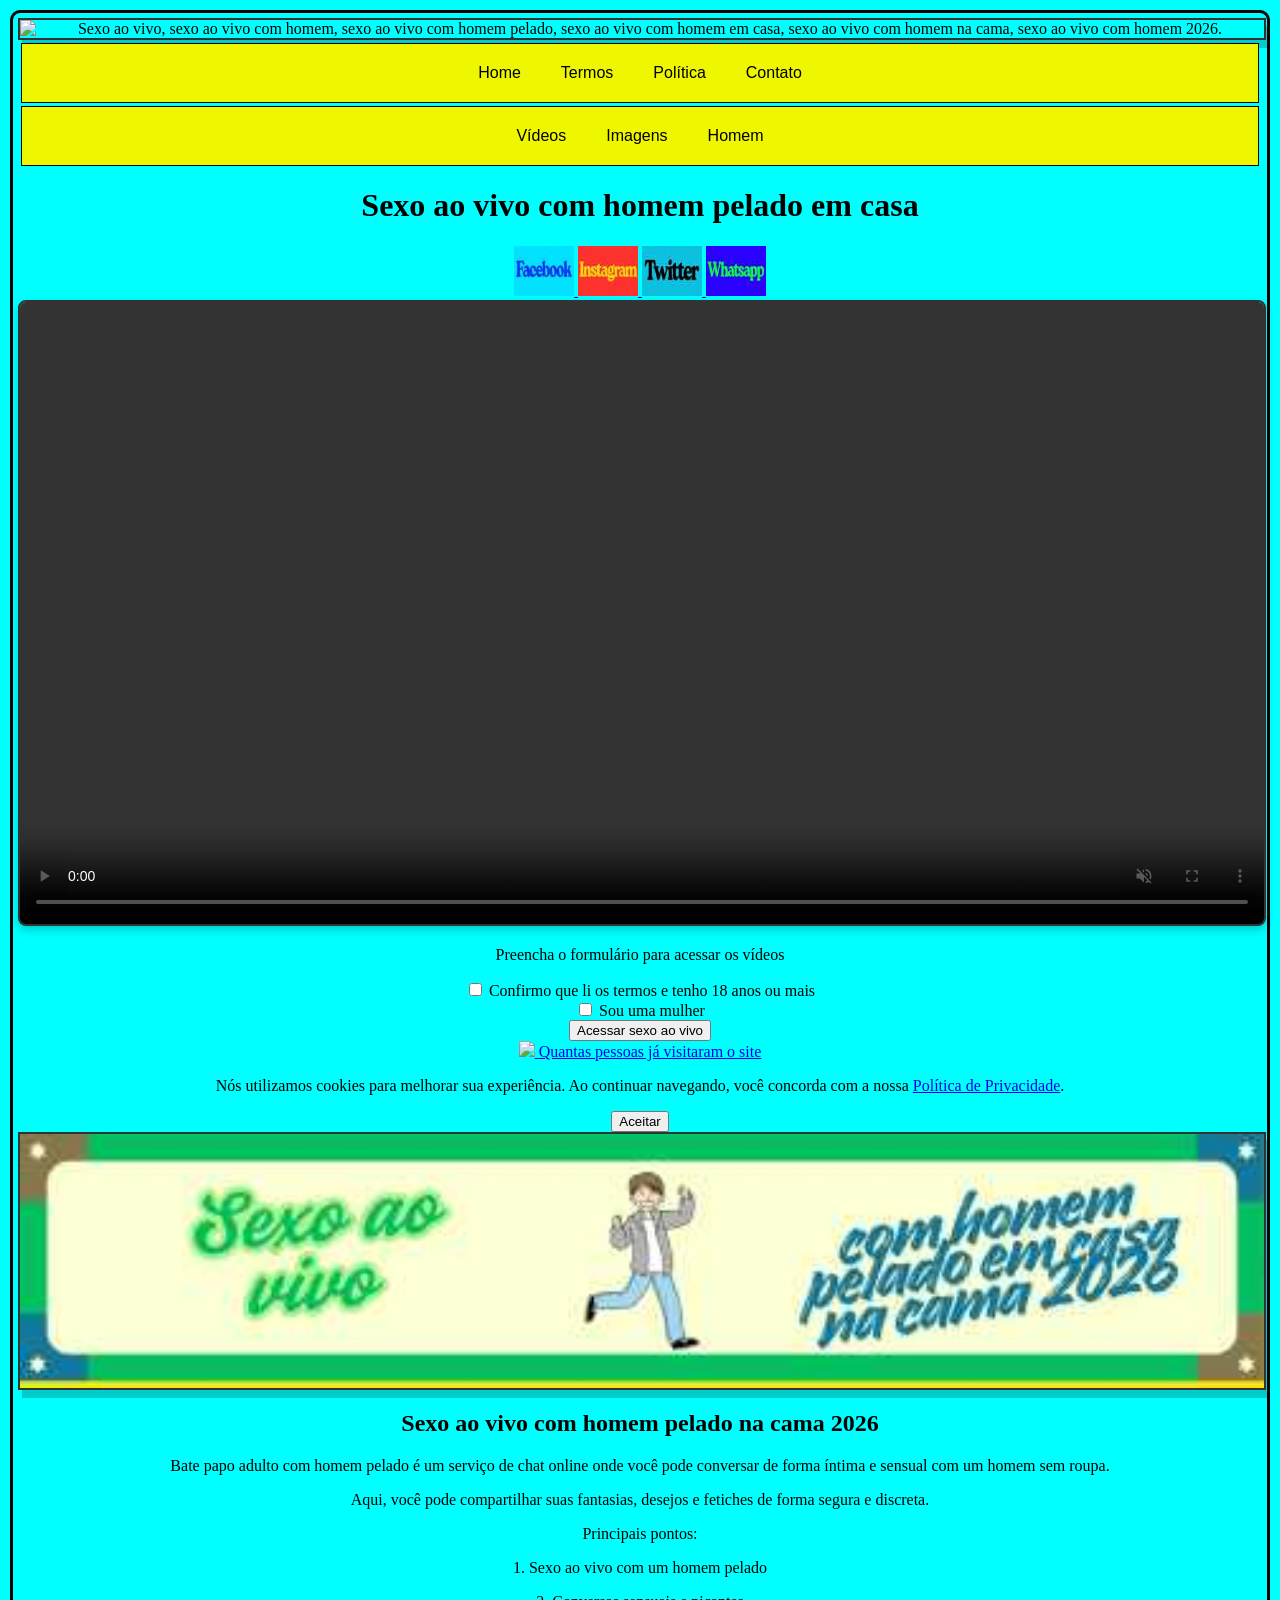
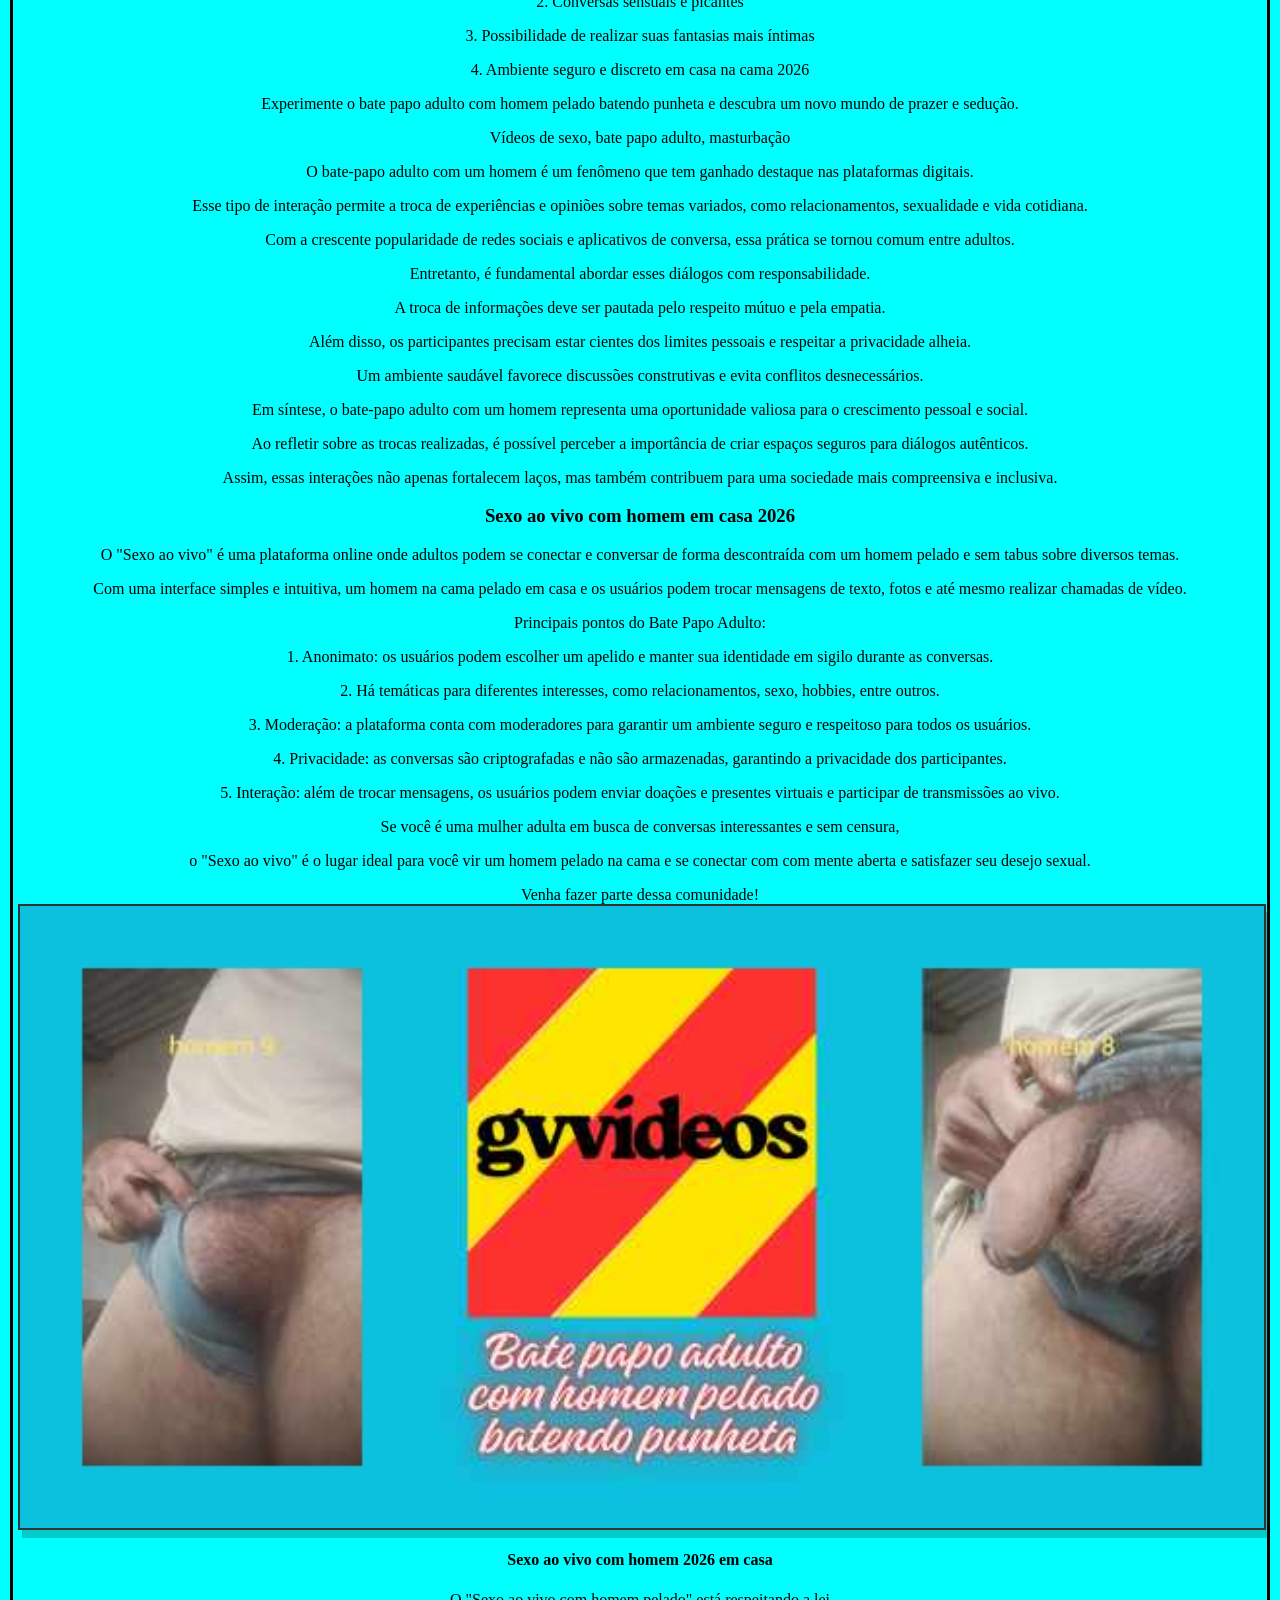
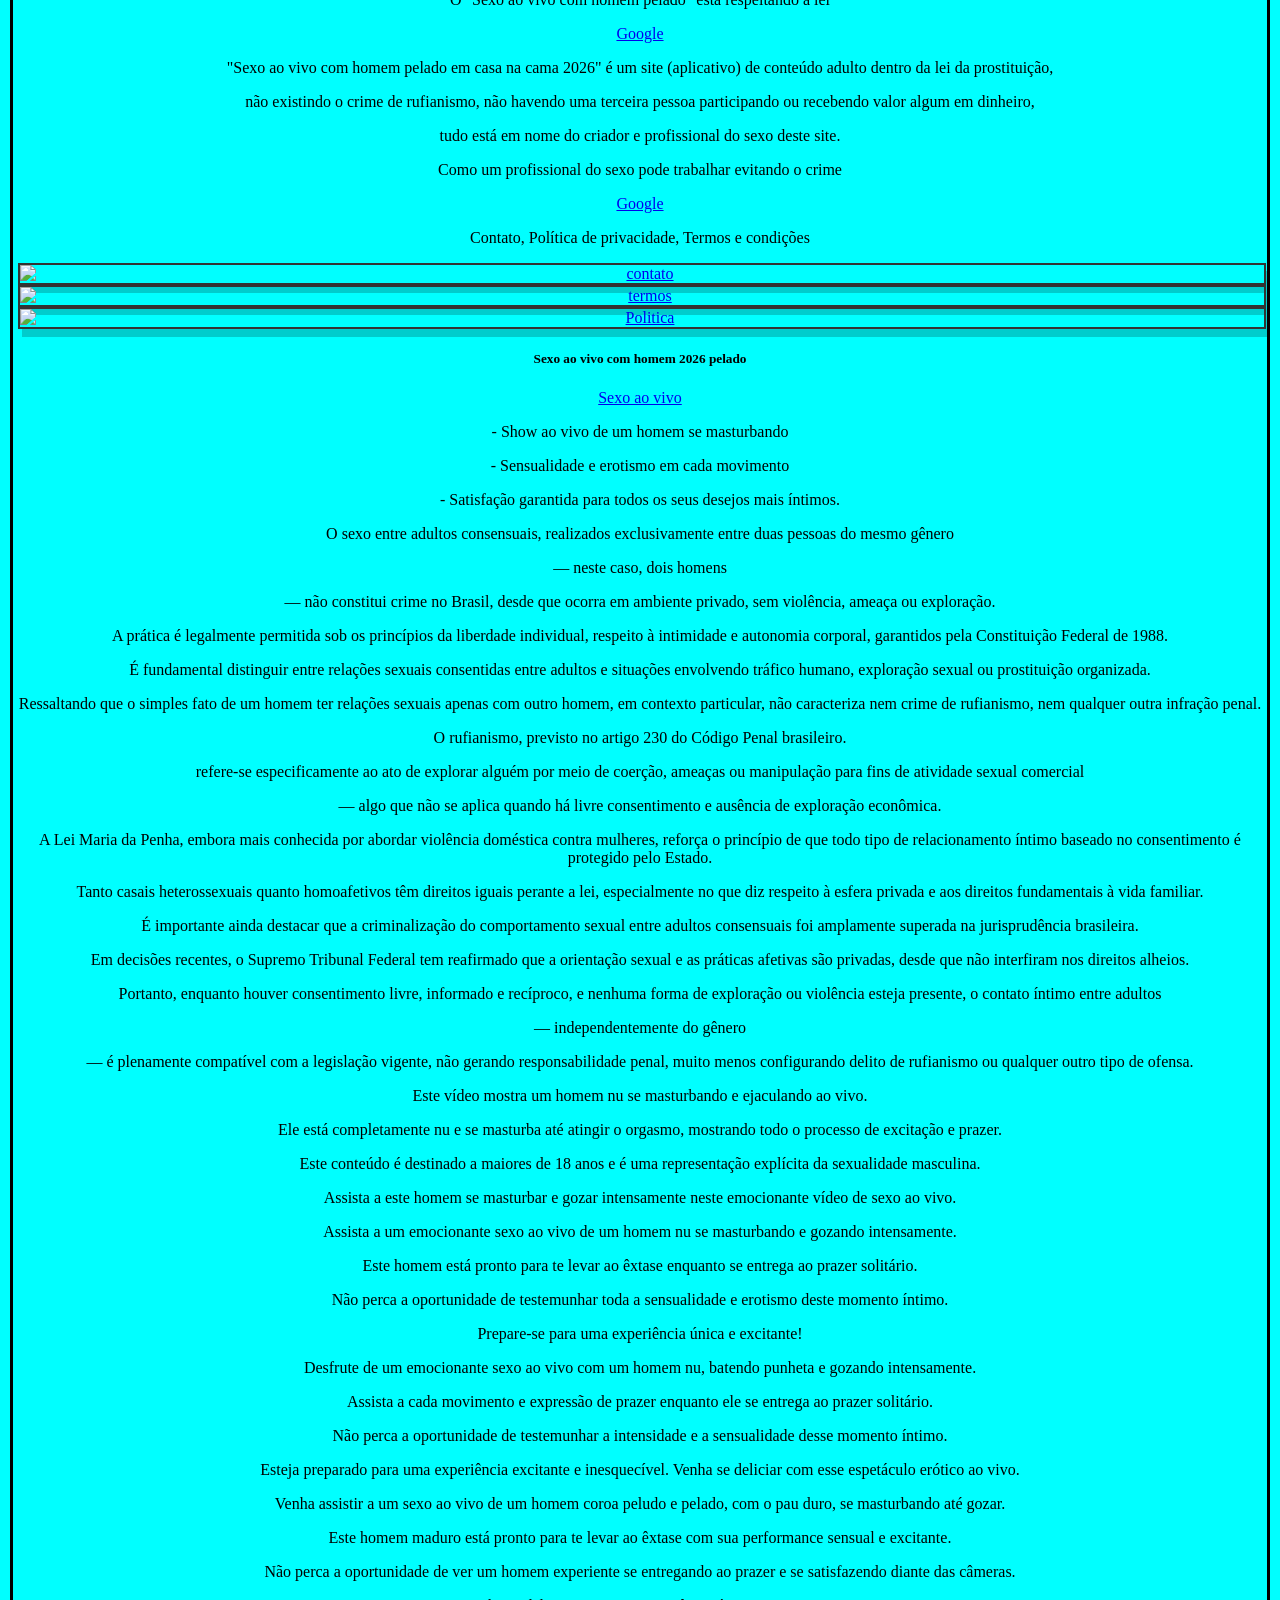
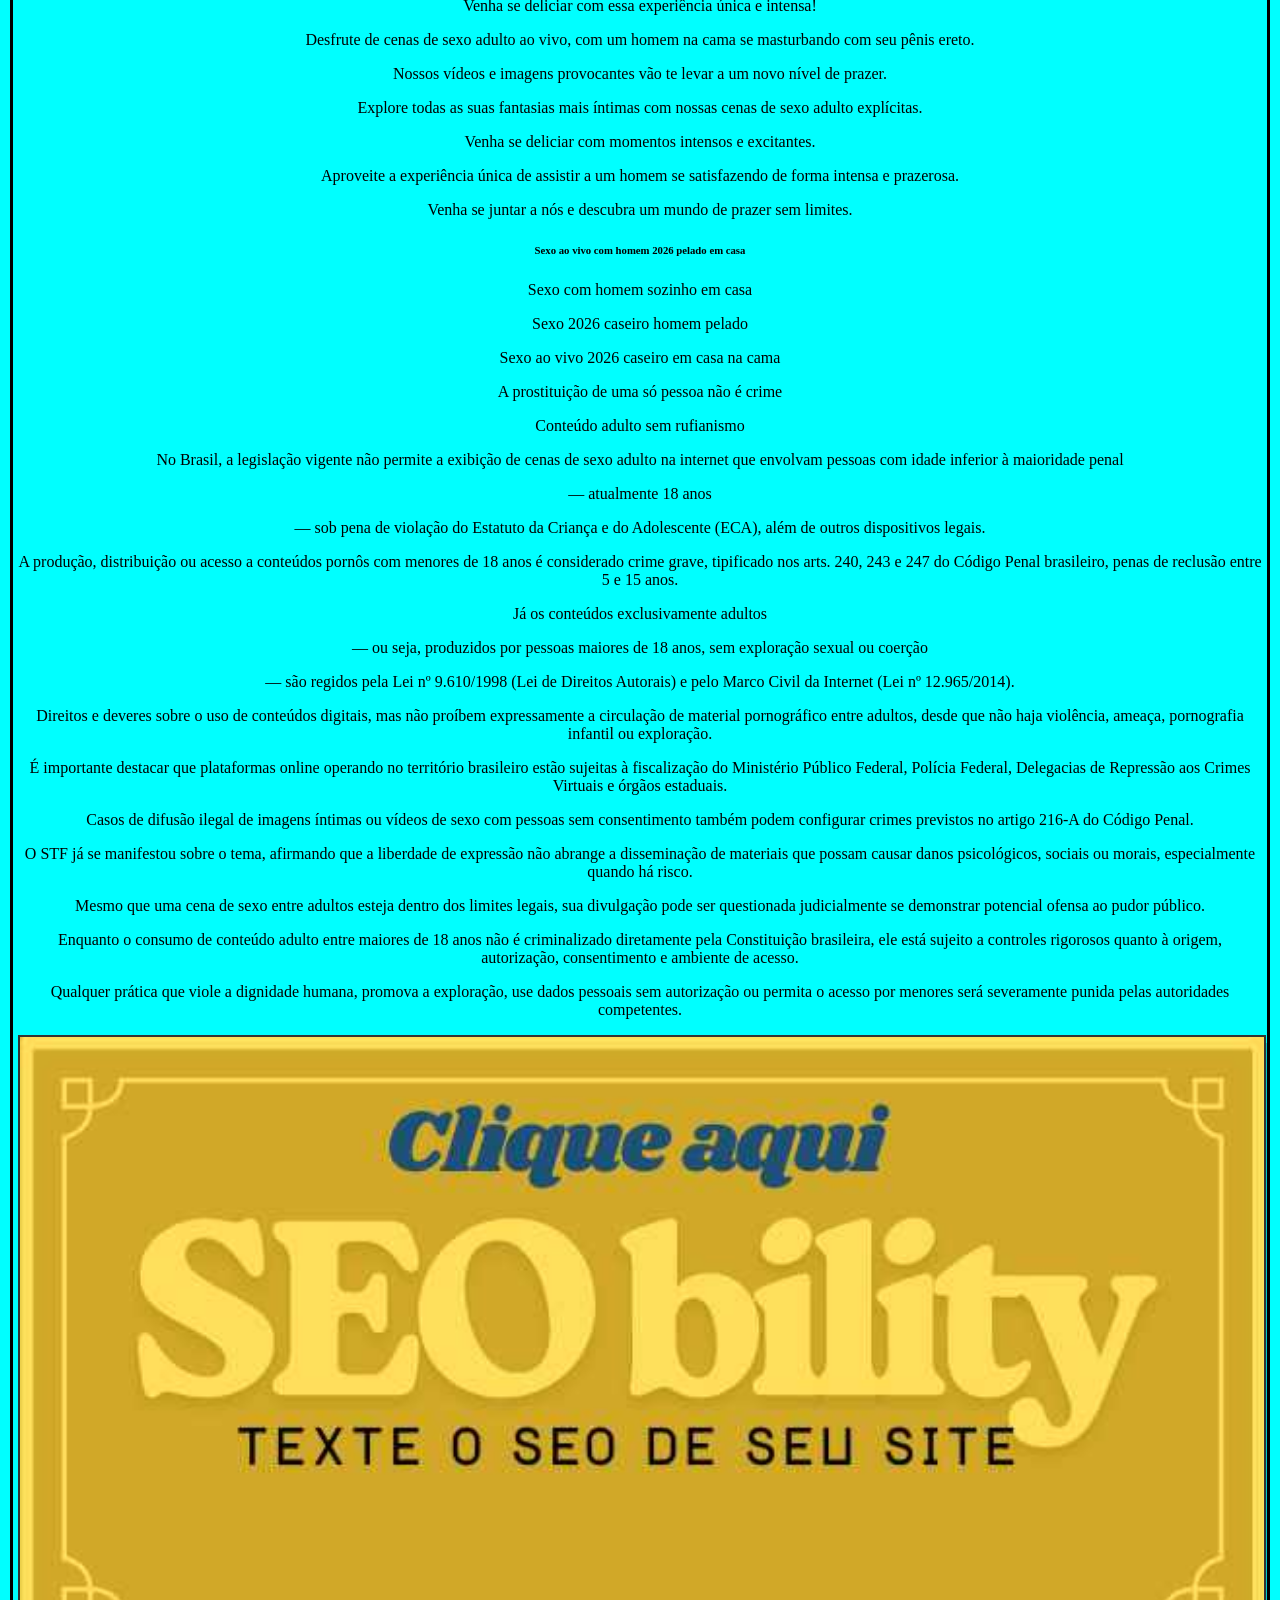
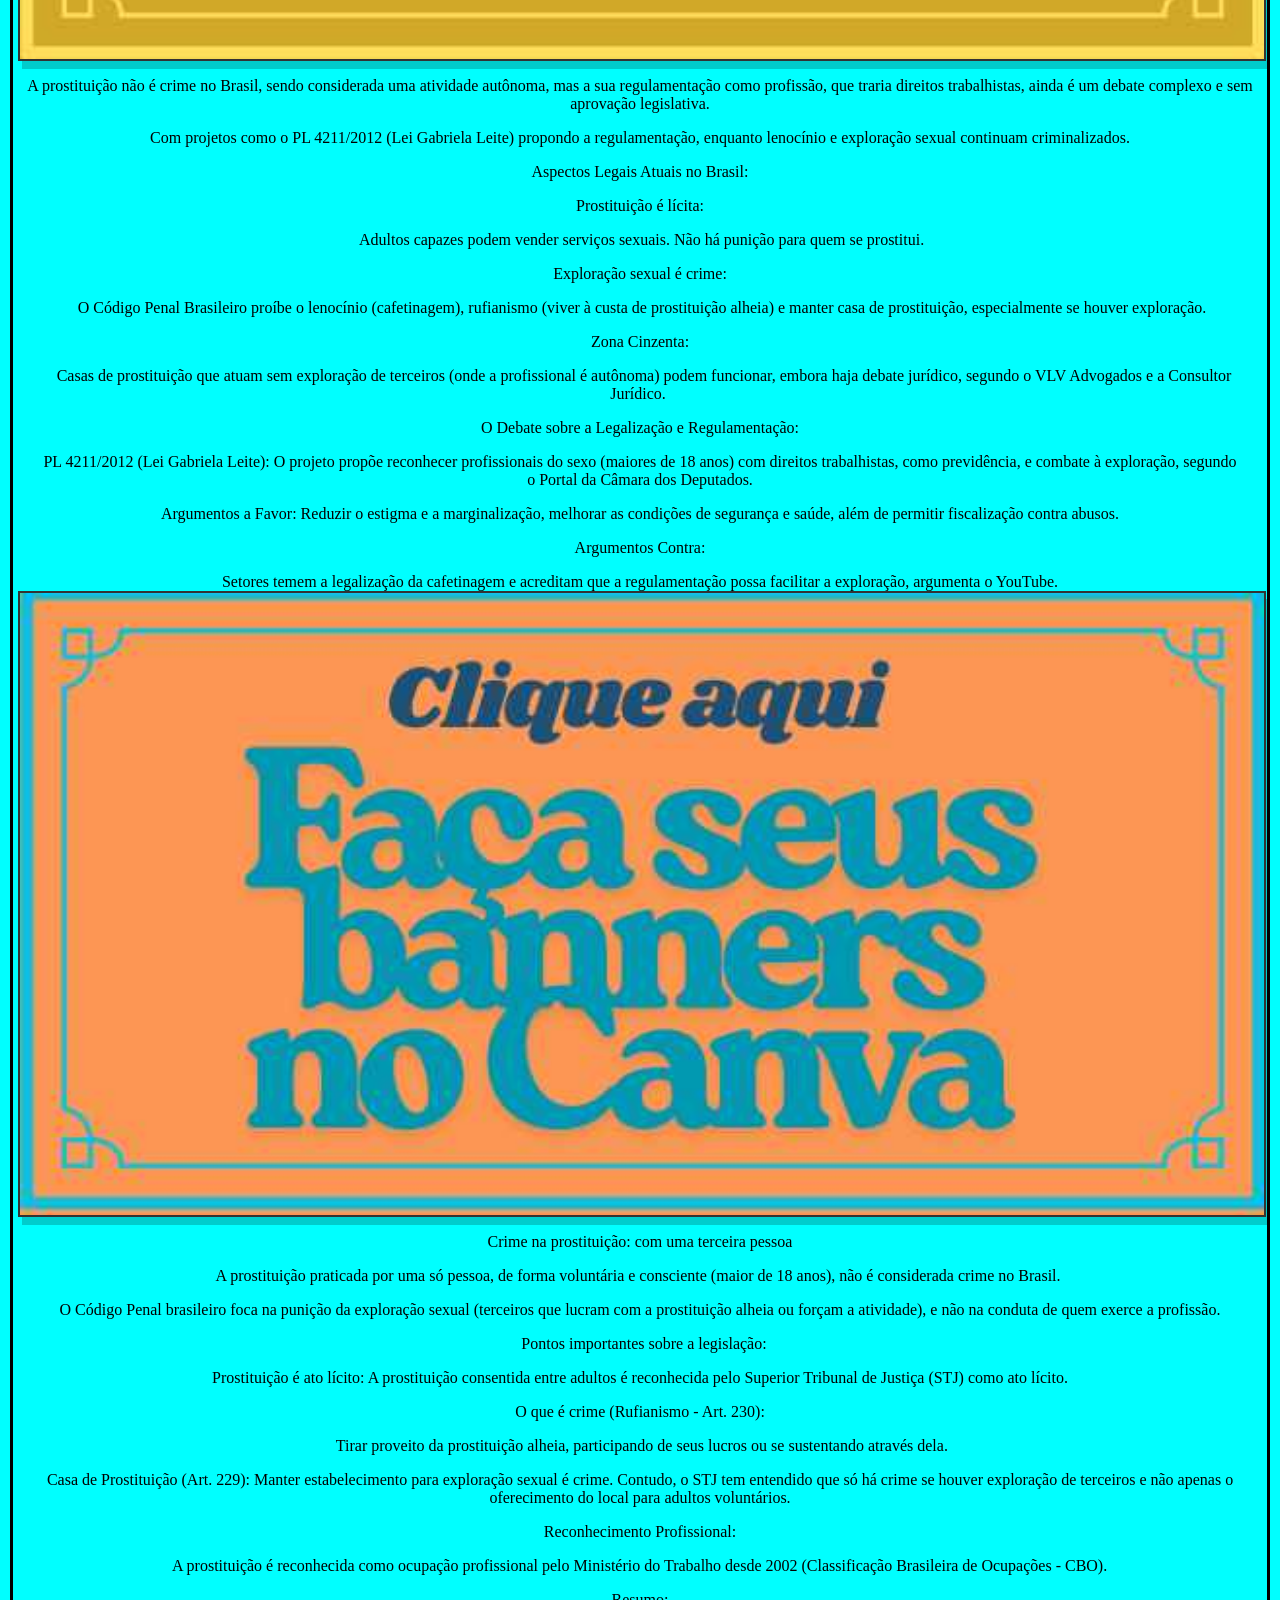
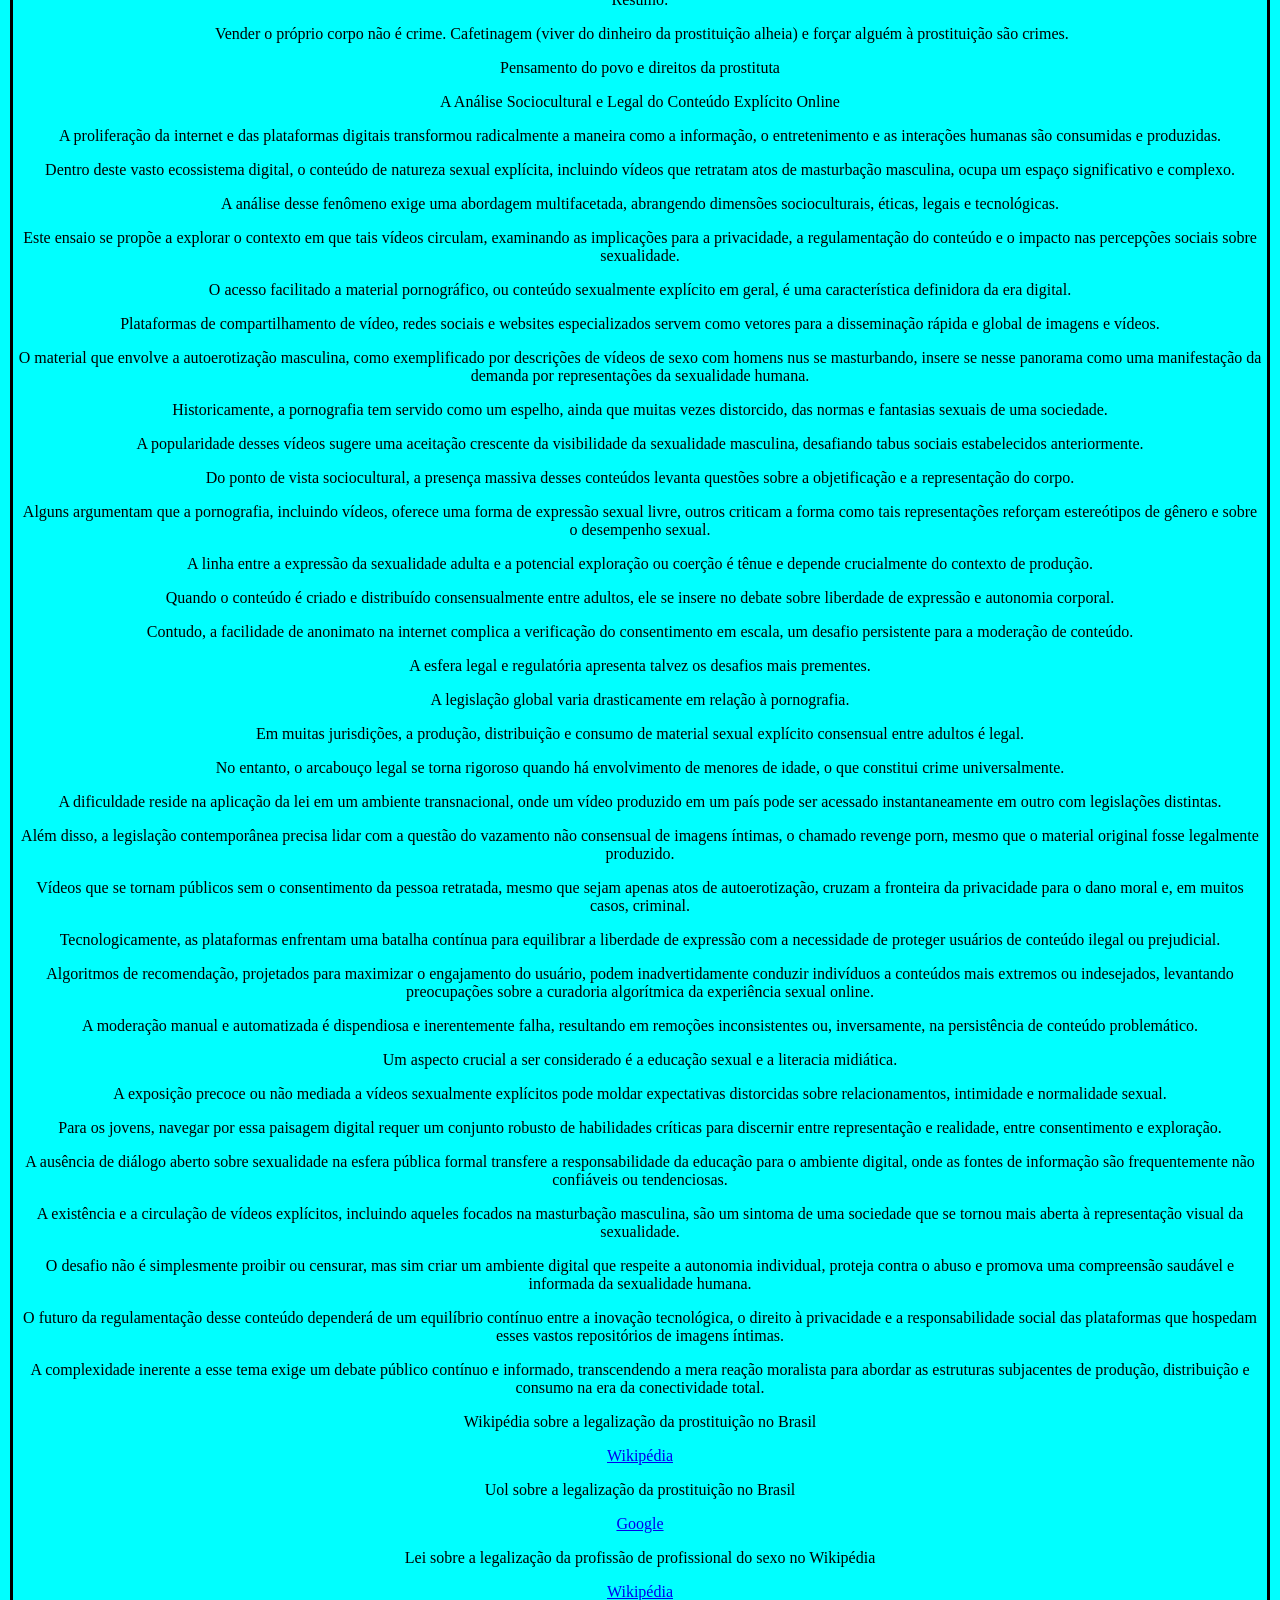
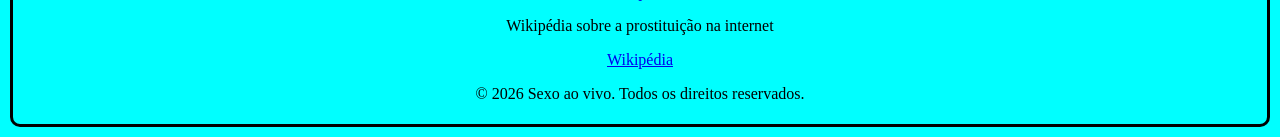
==== commit 2673646b: "Update index.html" ====
--- a/index.html
+++ b/index.html
@@ -166,23 +166,23 @@
 
 
 <div class="banner">
-    <img src="pasta/videos/Bate-papo-adulto-para-mulheres.jpg" alt="banner-1" title="banner">
+    <img src="pasta/videos/Sexo-ao-vivo-com-homem-pelado-em-casa-na-cama-2026(2).jpg" alt="Sexo ao vivo, sexo ao vivo com homem, sexo ao vivo com homem pelado, sexo ao vivo com homem em casa, sexo ao vivo com homem na cama, sexo ao vivo com homem 2026." title="Sexo ao vivo com homem pelado em casa na cama 2026.">
    </div>
 
 
 
     
  
-<h2>Vídeos de sexo ao vivo com um homem pelado</h2>
+<h2>Sexo ao vivo com homem pelado na cama 2026</h2>
 
 <p>Bate papo adulto com homem pelado é um serviço de chat online onde você pode conversar de forma íntima e sensual com um homem  sem roupa.</p>
 <p>Aqui, você pode compartilhar suas fantasias, desejos e fetiches de forma segura e discreta.</p>
 
 Principais pontos:
-<p>1. Chat ao vivo com um homem pelado</p>
+<p>1. Sexo ao vivo com um homem pelado</p>
 <p>2. Conversas sensuais e picantes</p>
 <p>3. Possibilidade de realizar suas fantasias mais íntimas</p>
-<p>4. Ambiente seguro e discreto</p>
+<p>4. Ambiente seguro e discreto em casa na cama 2026</p>
 
 
 <p>Experimente o bate papo adulto com homem pelado batendo punheta e descubra um novo mundo de prazer e sedução.</p>
@@ -207,10 +207,10 @@
 
 
 
-    <h3>Conteúdo adulto ao vivo com homem se masturbando</h3>
-
-    <p>O Bate Papo Adulto é uma plataforma online onde adultos podem se conectar e conversar de forma descontraída e sem tabus sobre diversos temas.</p>
-    Com uma interface simples e intuitiva, os usuários podem trocar mensagens de texto, fotos e até mesmo realizar chamadas de vídeo.
+    <h3>Sexo ao vivo com homem em casa 2026</h3>
+
+    <p>O "Sexo ao vivo" é uma plataforma online onde adultos podem se conectar e conversar de forma descontraída com um homem pelado e sem tabus sobre diversos temas.</p>
+    Com uma interface simples e intuitiva, um homem na cama pelado em casa e os usuários podem trocar mensagens de texto, fotos e até mesmo realizar chamadas de vídeo.
 
     <p>Principais pontos do Bate Papo Adulto:</p>
     1. Anonimato: os usuários podem escolher um apelido e manter sua identidade em sigilo durante as conversas.
@@ -220,7 +220,9 @@
     5. Interação: além de trocar mensagens, os usuários podem enviar doações e presentes virtuais e participar de transmissões ao vivo.
 
     <p>Se você é uma mulher adulta em busca de conversas interessantes e sem censura,</p>
-    <p></p>o Bate Papo Adulto é o lugar ideal para você se conectar com um homem de mente aberta e satisfazer seu desejo sexual.</p>
+    <p></p>o "Sexo ao vivo" é o lugar ideal para você vir um homem pelado na cama e se conectar com
+    
+    com mente aberta e satisfazer seu desejo sexual.</p>
     Venha fazer parte dessa comunidade!
 
 
@@ -229,12 +231,12 @@
     <img src="pasta/videos/bate-papo-adulto-com-homem-pelado-batendo-punheta.jpg" alt="bate-papo-adulto-com-homem-pelado-batendo-punheta" title="bate-papo-adulto-com-homem-pelado-batendo-punheta">
    </div>
 
- <h4>Vídeos e imagens ao vivo e gravadas de homem nu</h4>
-
-    
-<p>O "Bate papo adulto" está respeitando a lei</p>
+ <h4>Sexo ao vivo com homem 2026 em casa</h4>
+
+    
+<p>O "Sexo ao vivo com homem pelado" está respeitando a lei</p>
    <a href="https://tinyurl.com/4kpzr9rn">Google</a>
-        <p>"Bate papo adulto com homem pelado batendo punheta" é um site (aplicativo) de conteúdo adulto dentro da lei da prostituição,</p>
+        <p>"Sexo ao vivo com homem pelado em casa na cama 2026" é um site (aplicativo) de conteúdo adulto dentro da lei da prostituição,</p>
     <p></p>não existindo o crime de rufianismo, não havendo uma terceira pessoa participando ou recebendo valor algum em dinheiro,</p>
     <p></p>tudo está em nome do criador e profissional do sexo deste site.</p>
     
@@ -281,17 +283,13 @@
 
 
 
-<h5>Site de sexo lícito com um homem pelado</h5>
+<h5>Sexo ao vivo com homem 2026 pelado</h5>
 <a href="videos.html">Sexo ao vivo</a>
 <p>- Show ao vivo de um homem se masturbando</p 
 <p>- Sensualidade e erotismo em cada movimento</p>
 <p>- Satisfação garantida para todos os seus desejos mais íntimos.</p>
 
     
-
-<h6>Sexo e prazer para mulheres solitárias</h6>
-
-
 
 
 
@@ -344,11 +342,15 @@
 
     
 
-
+<h6>Sexo ao vivo com homem 2026 pelado em casa </h6>
+
+  Sexo com homem sozinho em casa  
+ <p>Sexo 2026 caseiro homem pelado</p>
+ Sexo ao vivo 2026 caseiro em casa na cama
 <p>A prostituição de uma só pessoa não é crime</p><a href="https://www.google.com/search?q=A+legaliza%C3%A7%C3%A3o+da+prostitui%C3%A7%C3%A3o+no+Brasil"></a>
 
-<h6>Vídeos caseiros com um homem sem roupa</h6>
-
+
+    
 <p>Conteúdo adulto sem rufianismo</p>
     
     <p>No Brasil, a legislação vigente não permite a exibição de cenas de sexo adulto na internet que envolvam pessoas com idade inferior à maioridade penal</p> 
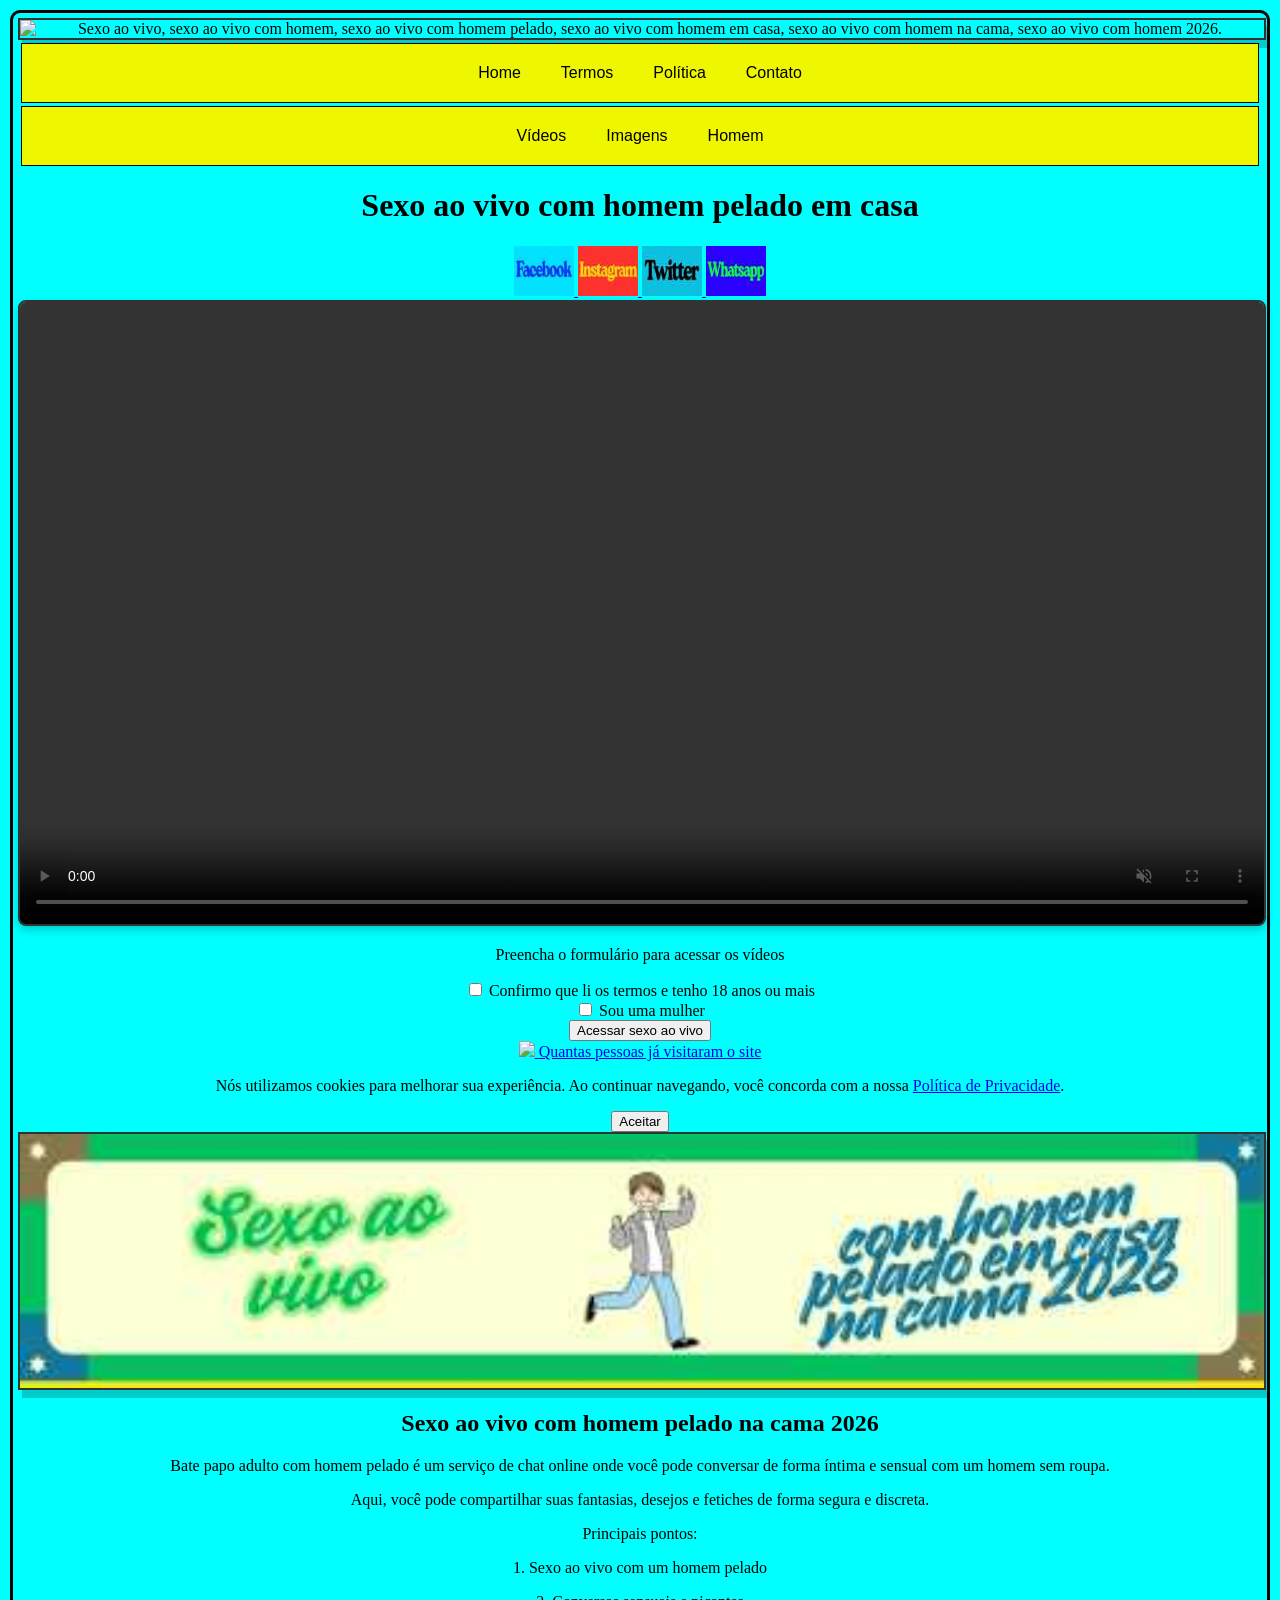
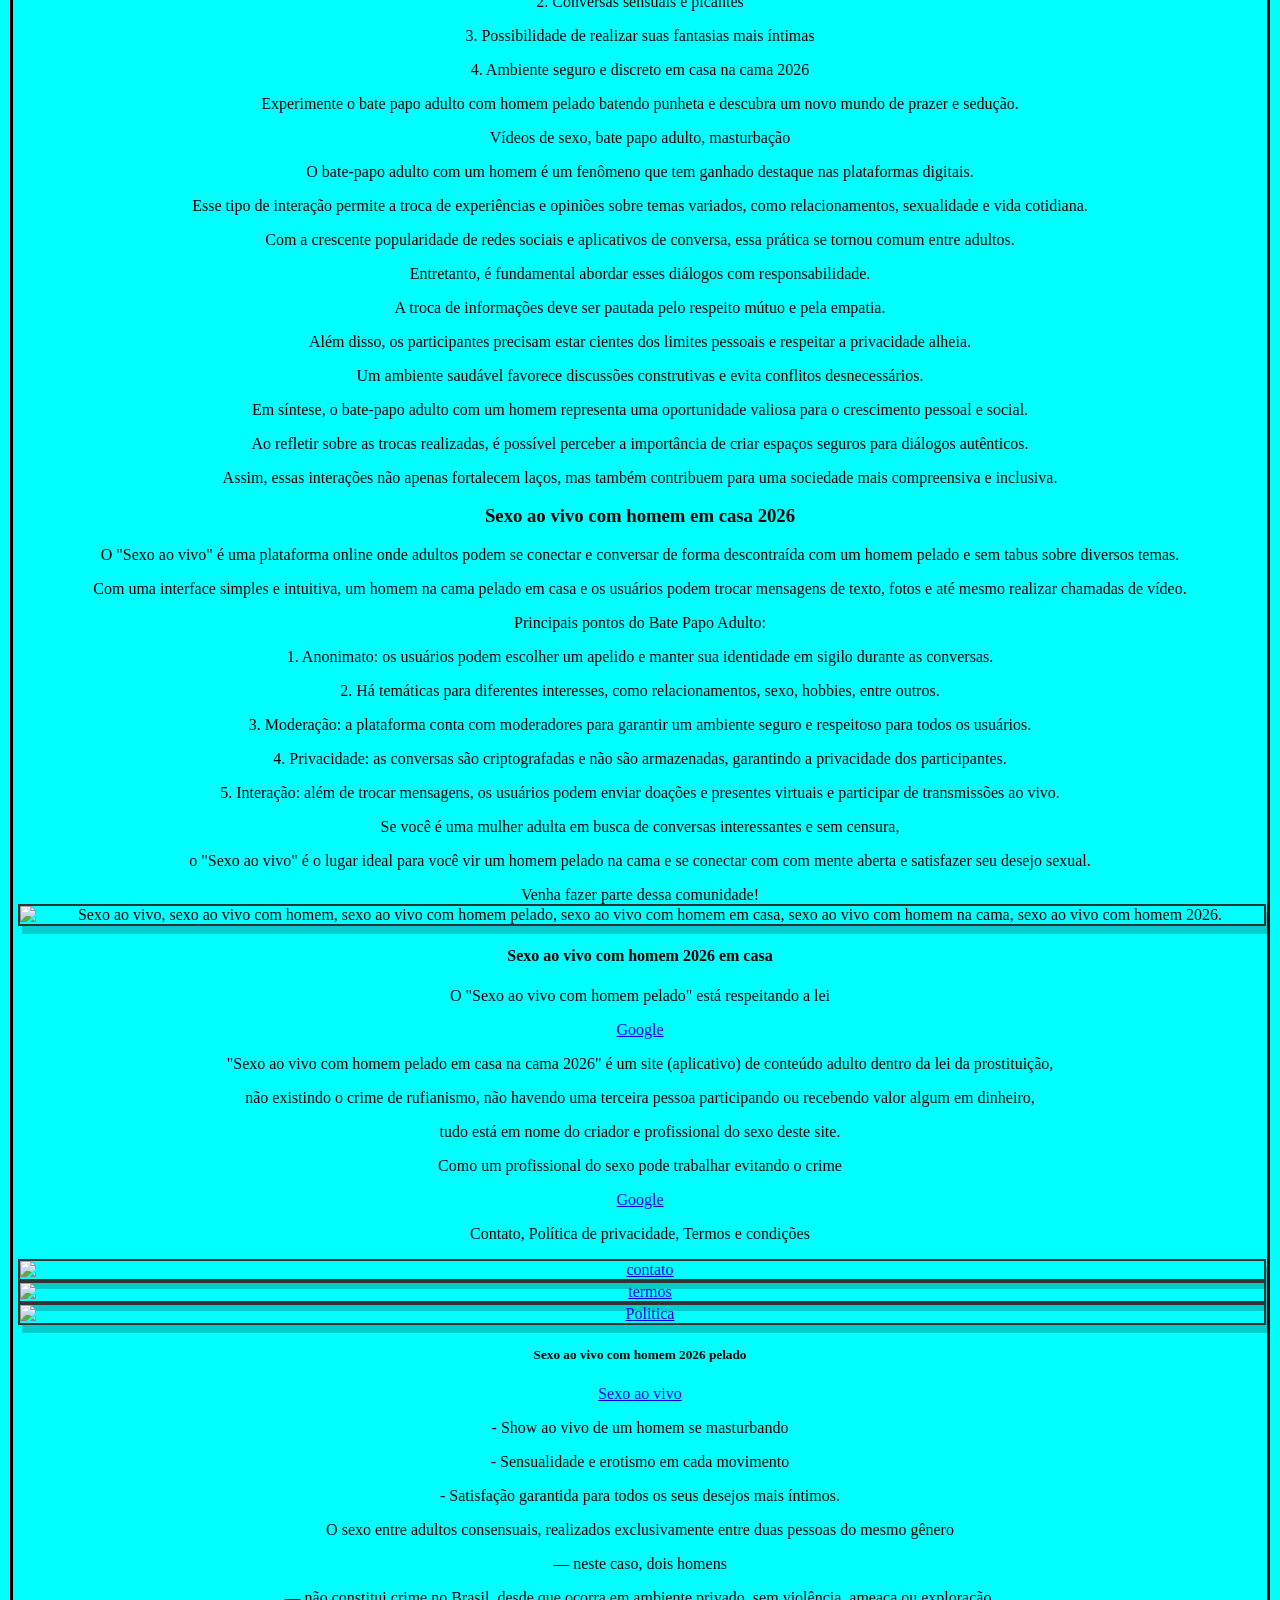
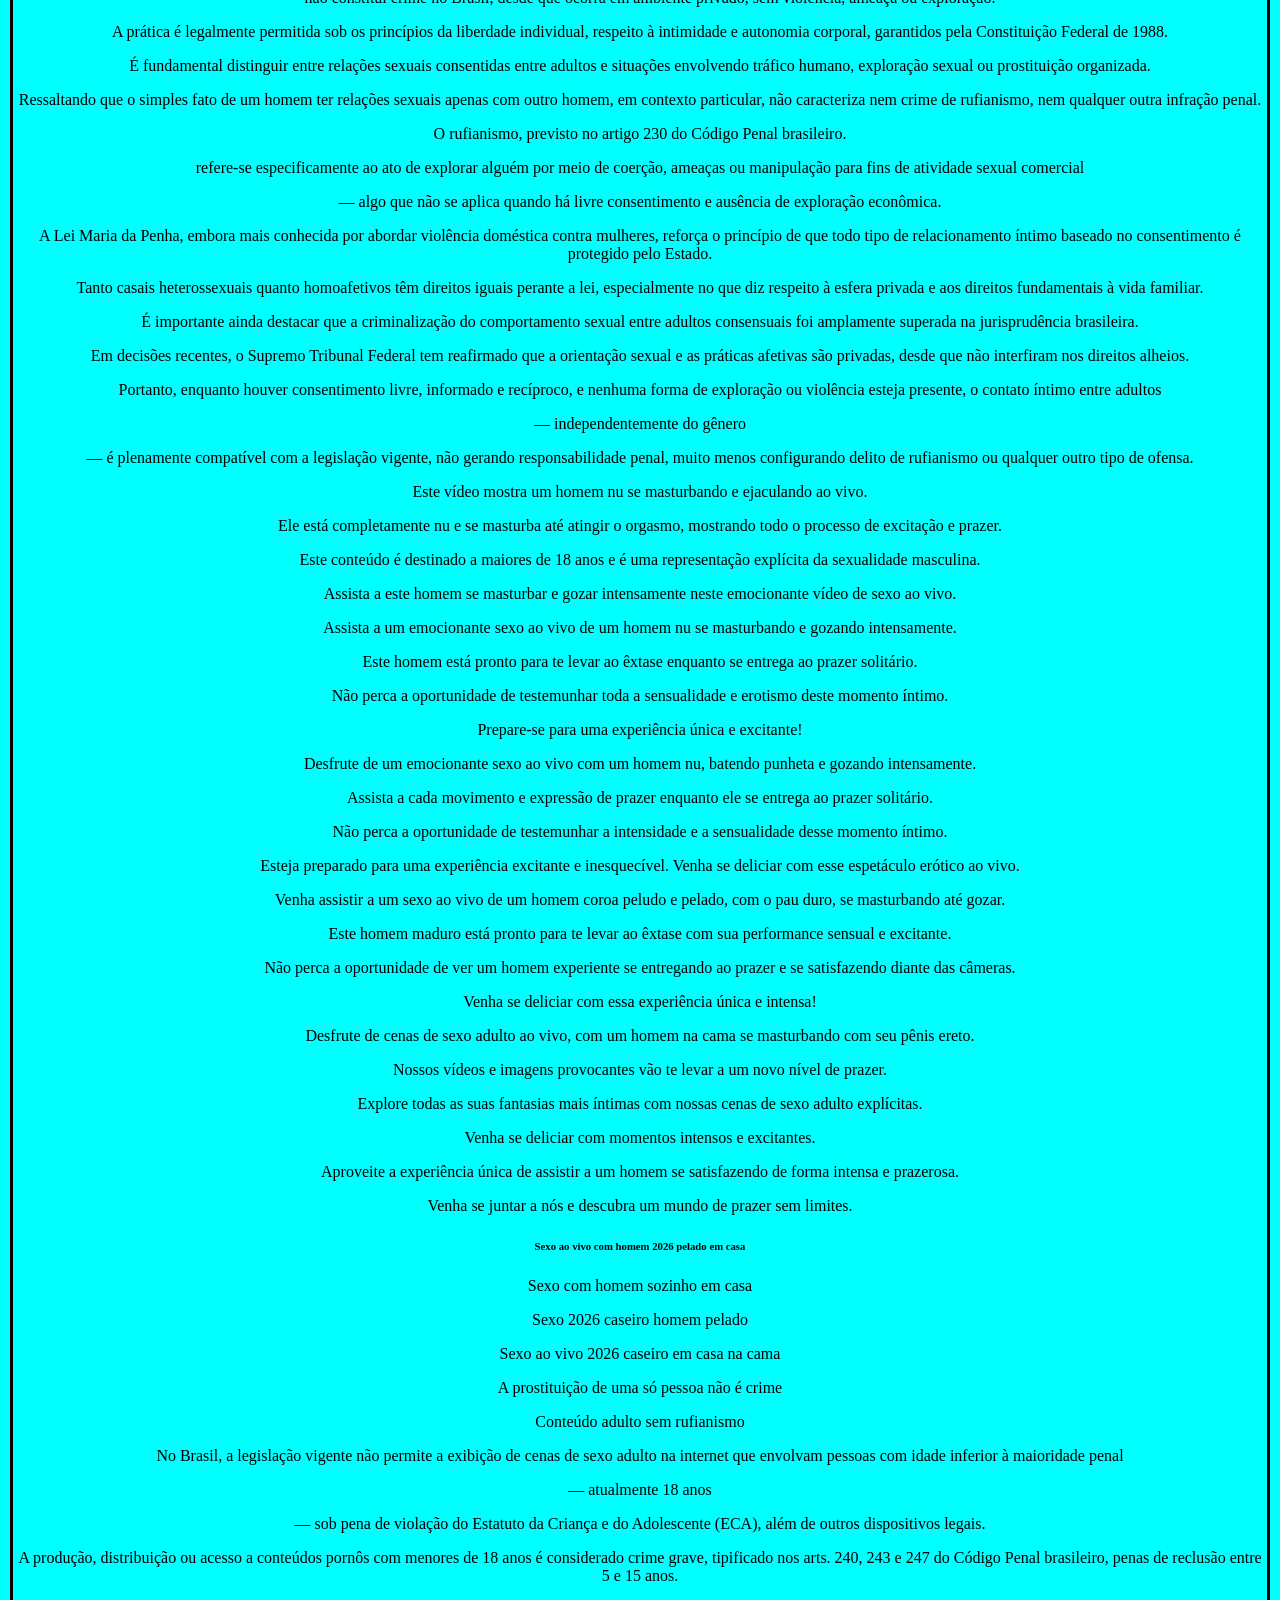
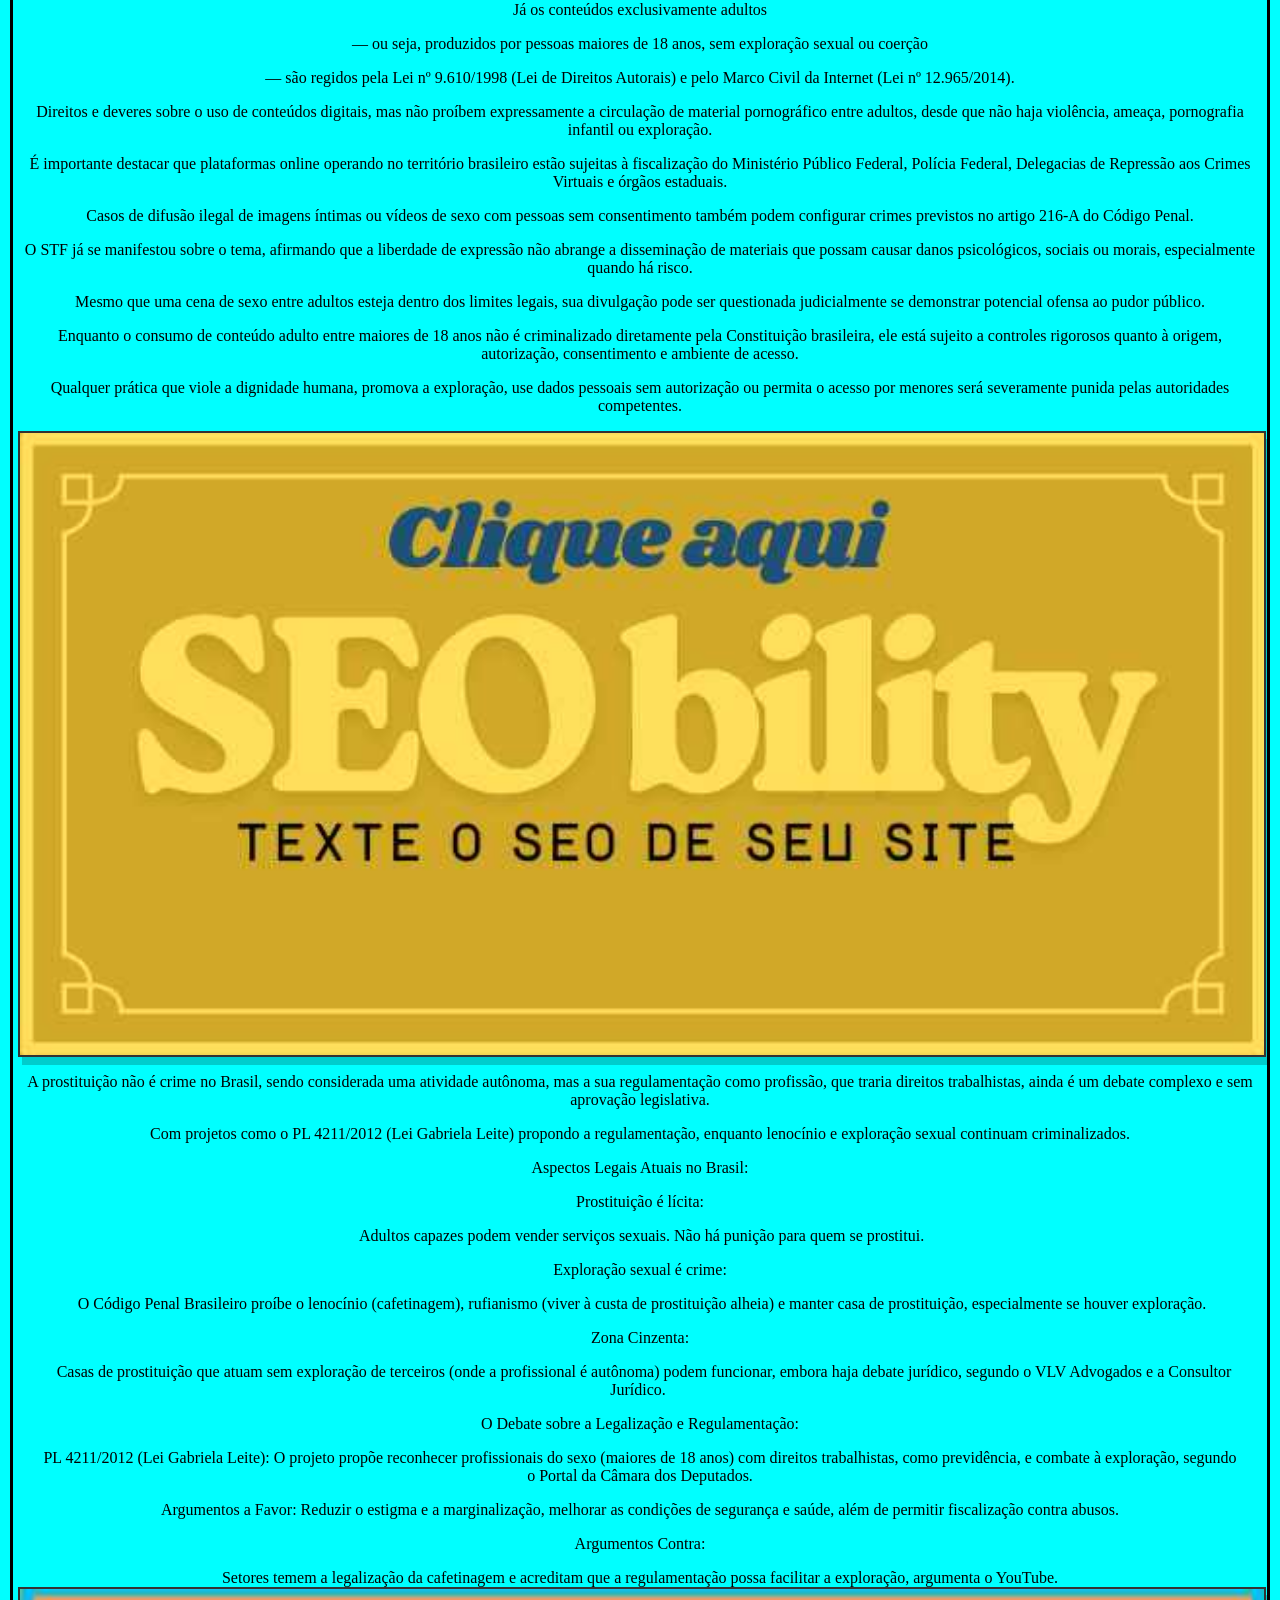
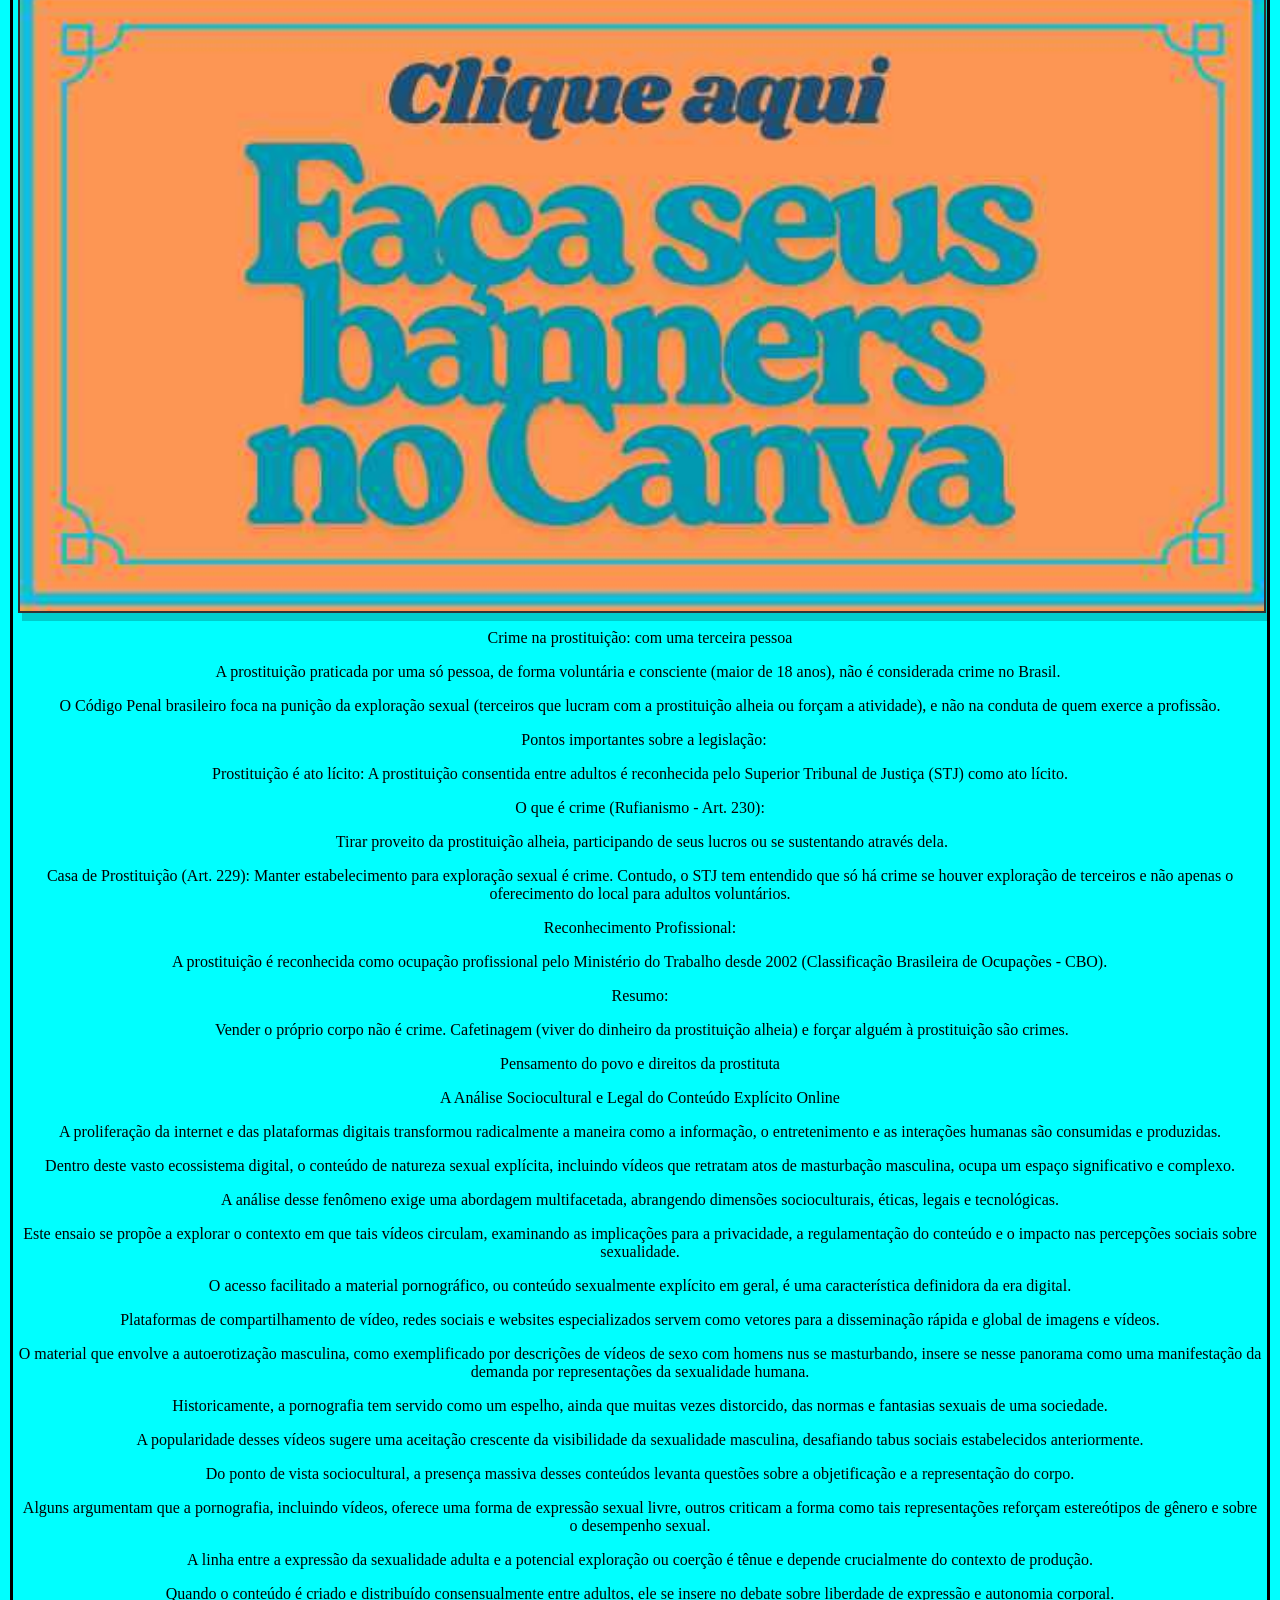
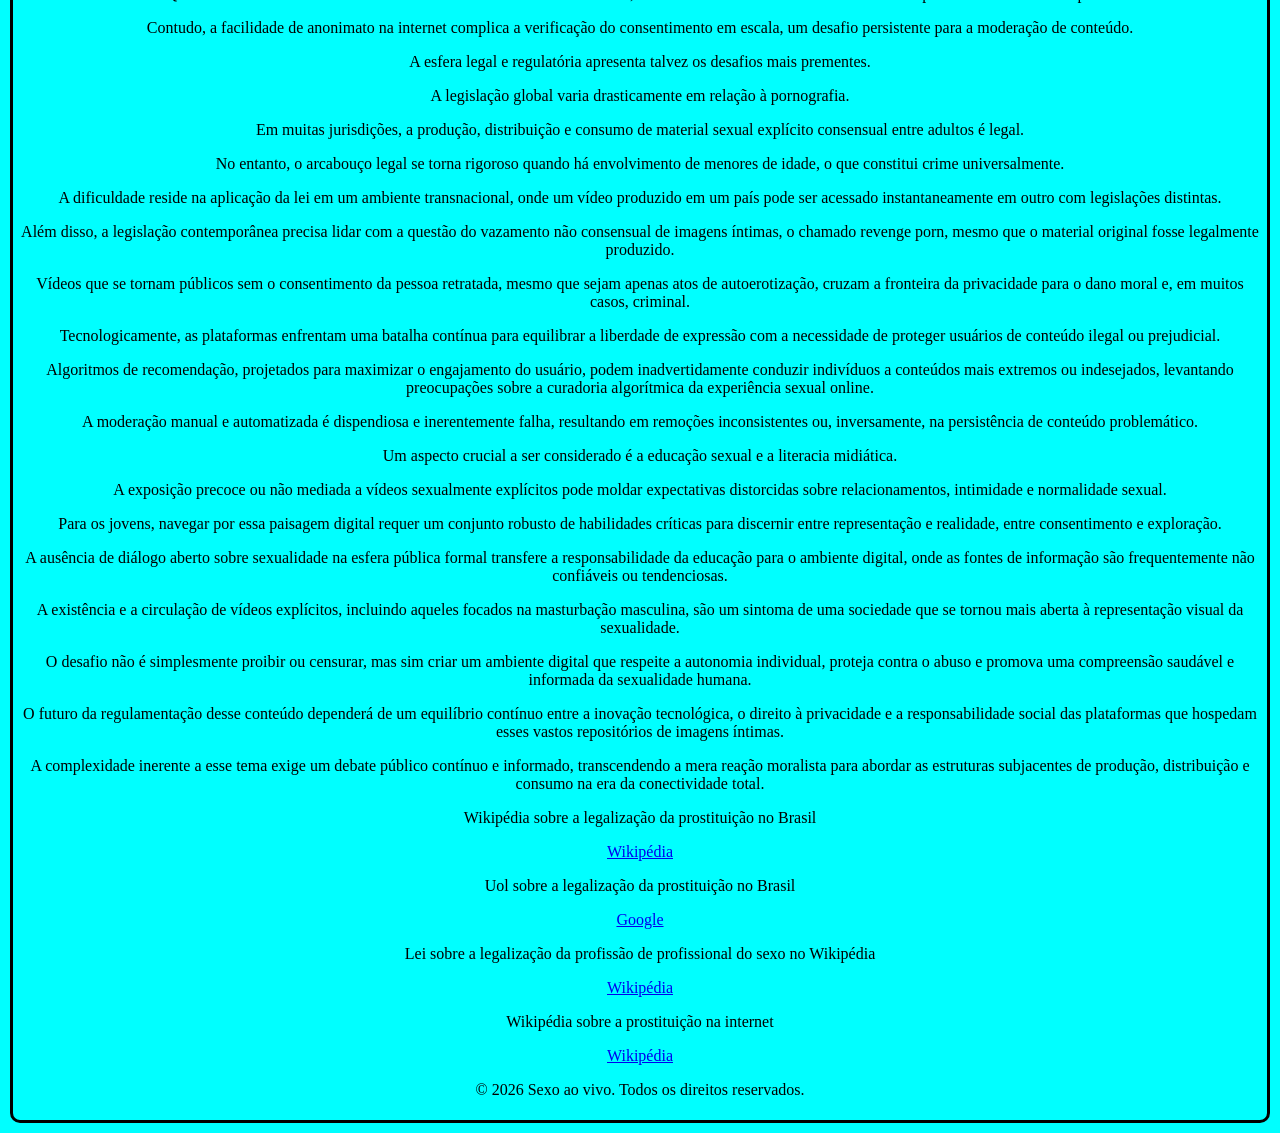
==== commit 3ae3c8bb: "Update index.html" ====
--- a/index.html
+++ b/index.html
@@ -228,7 +228,7 @@
 
 
 <div class="banner">
-    <img src="pasta/videos/bate-papo-adulto-com-homem-pelado-batendo-punheta.jpg" alt="bate-papo-adulto-com-homem-pelado-batendo-punheta" title="bate-papo-adulto-com-homem-pelado-batendo-punheta">
+    <img src="pasta/videos/Sexo-ao-vivo-com-homem-pelado-em-casa-na-cama-2026(3).jpg" alt="Sexo ao vivo, sexo ao vivo com homem, sexo ao vivo com homem pelado, sexo ao vivo com homem em casa, sexo ao vivo com homem na cama, sexo ao vivo com homem 2026." title="Sexo ao vivo com homem pelado em casa na cama 2026.">
    </div>
 
  <h4>Sexo ao vivo com homem 2026 em casa</h4>
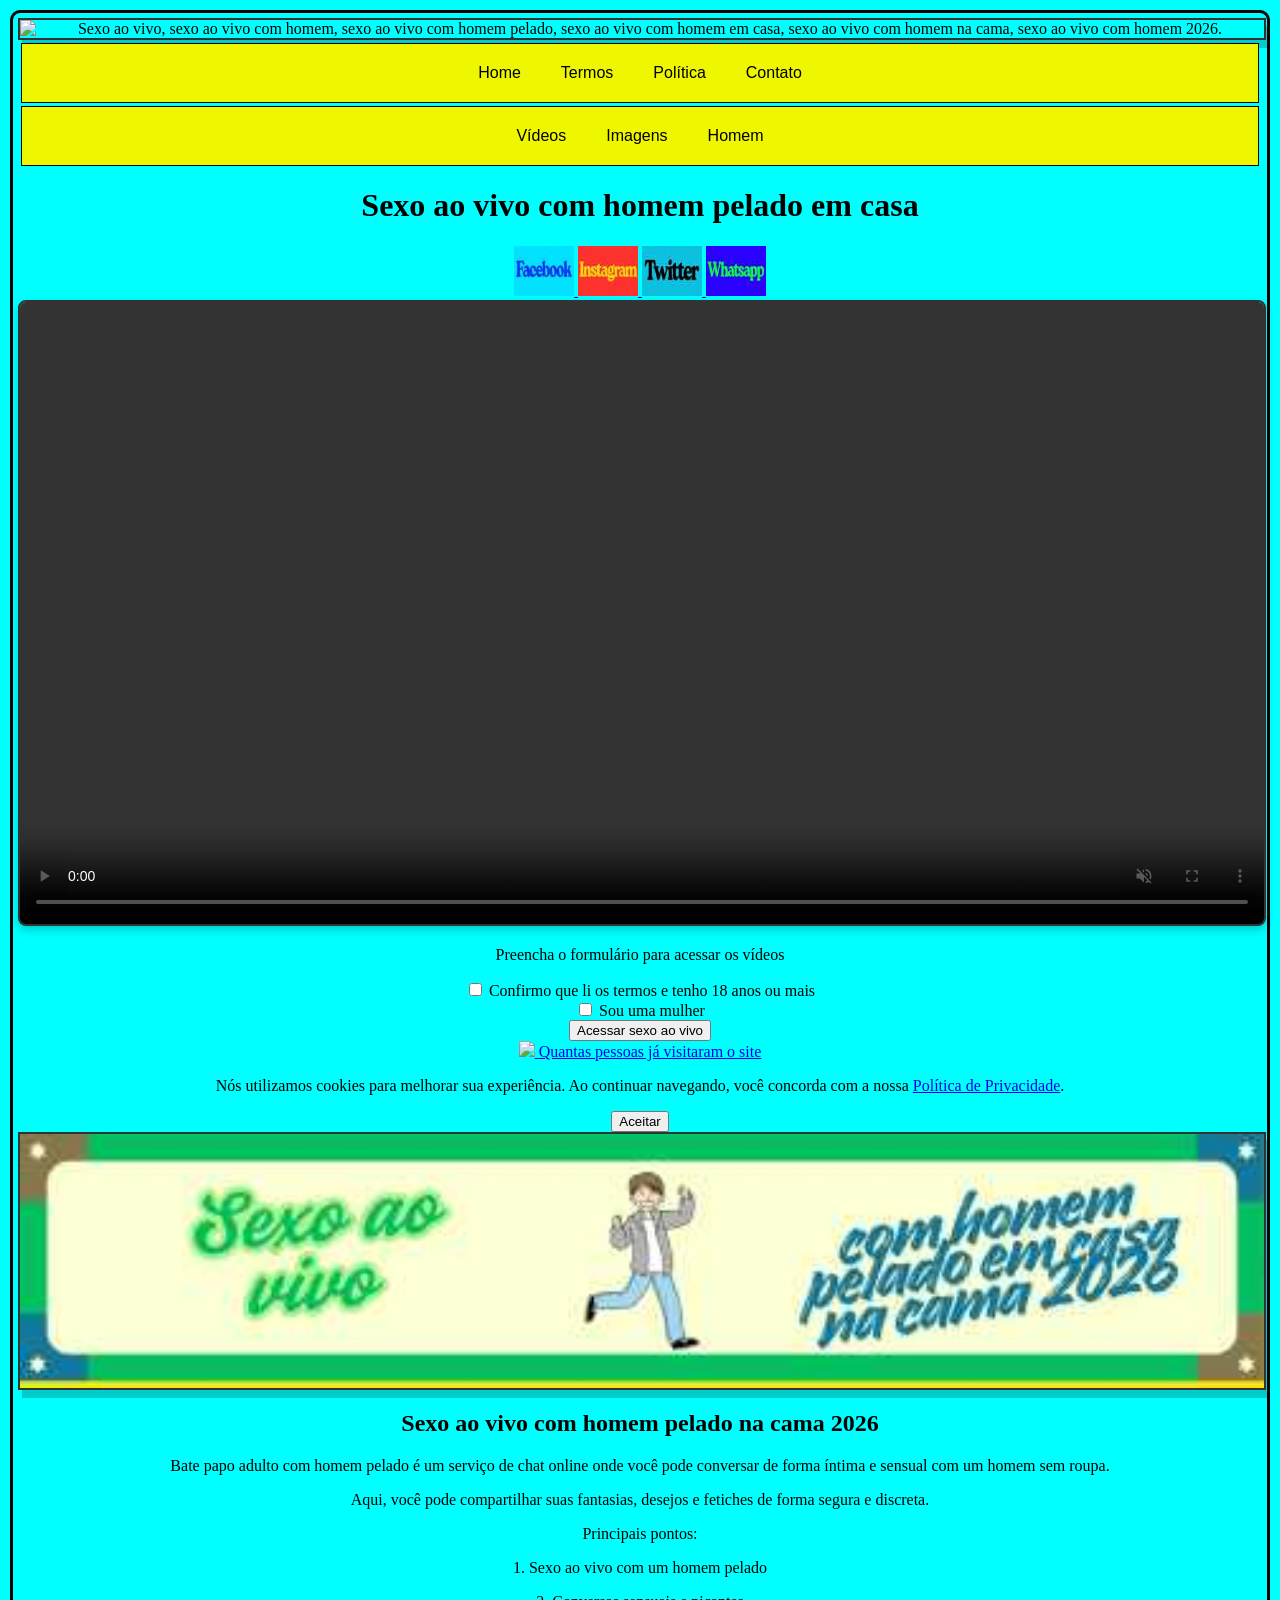
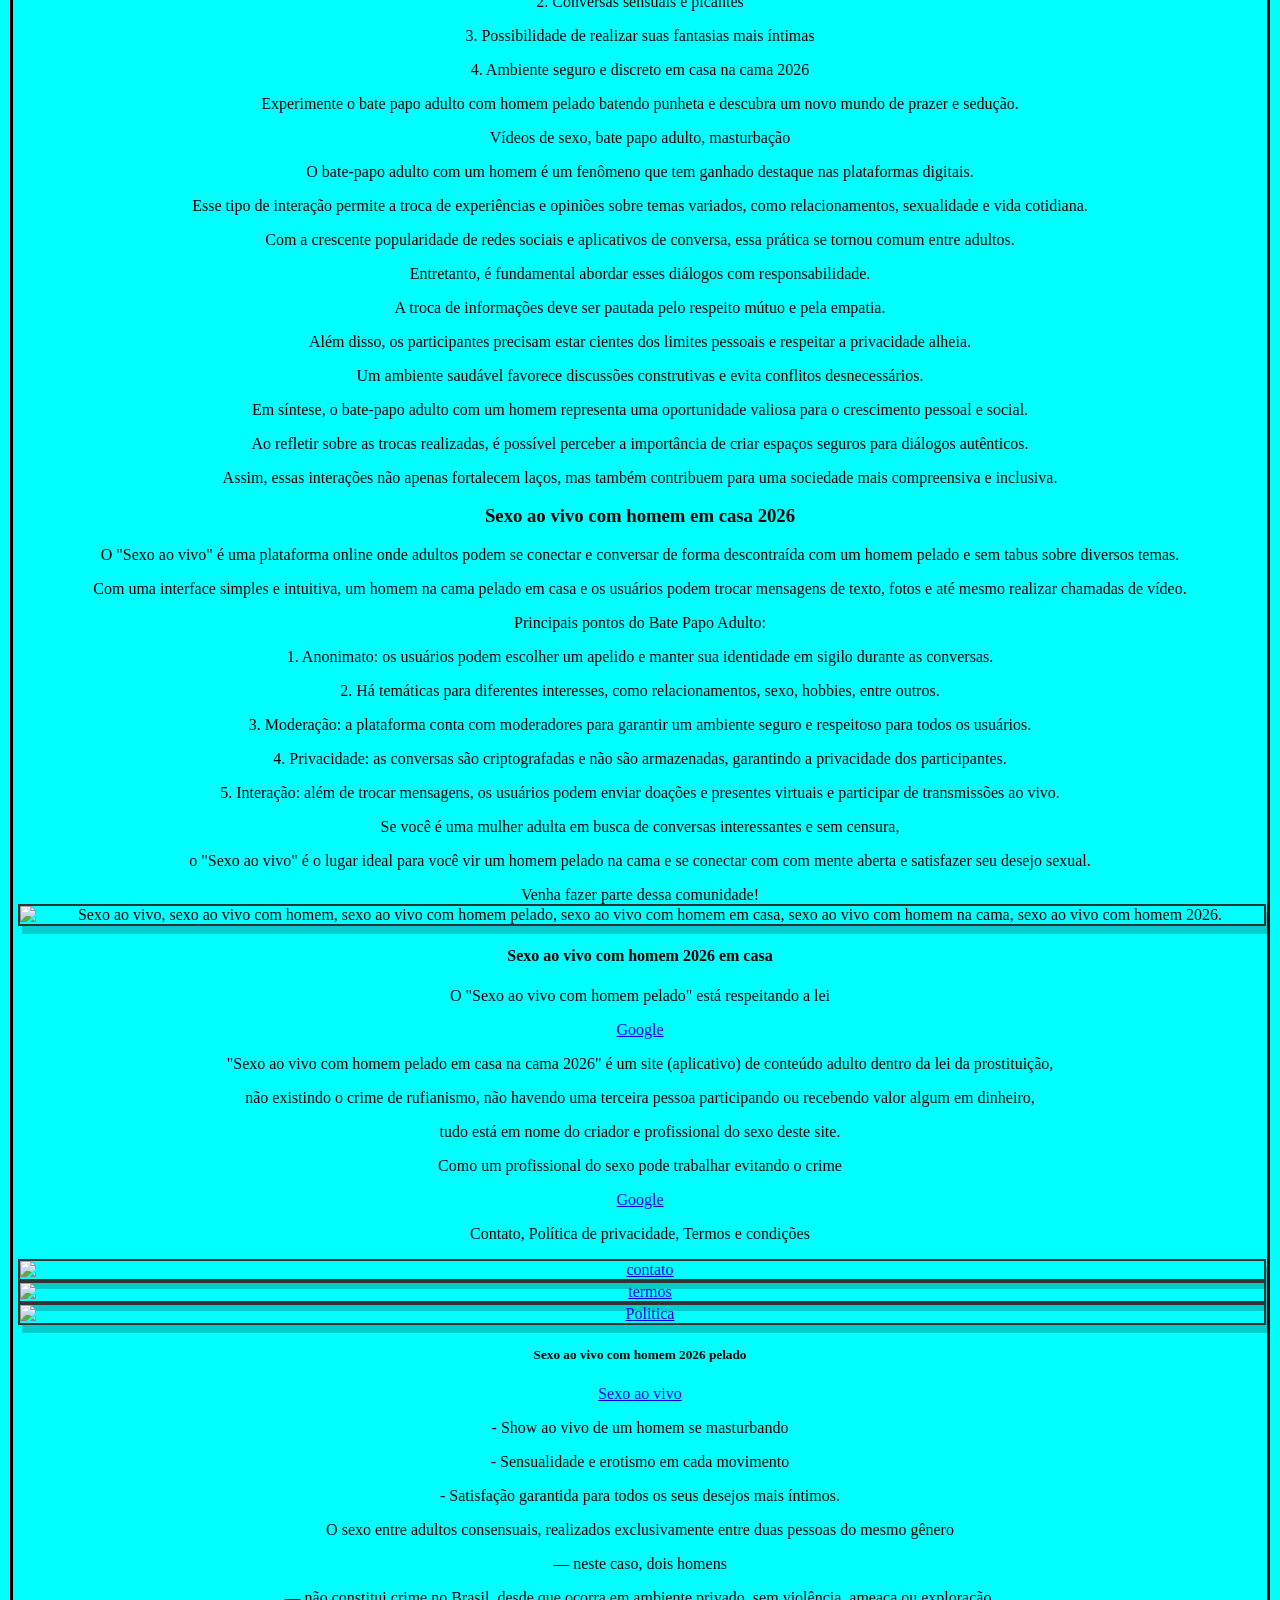
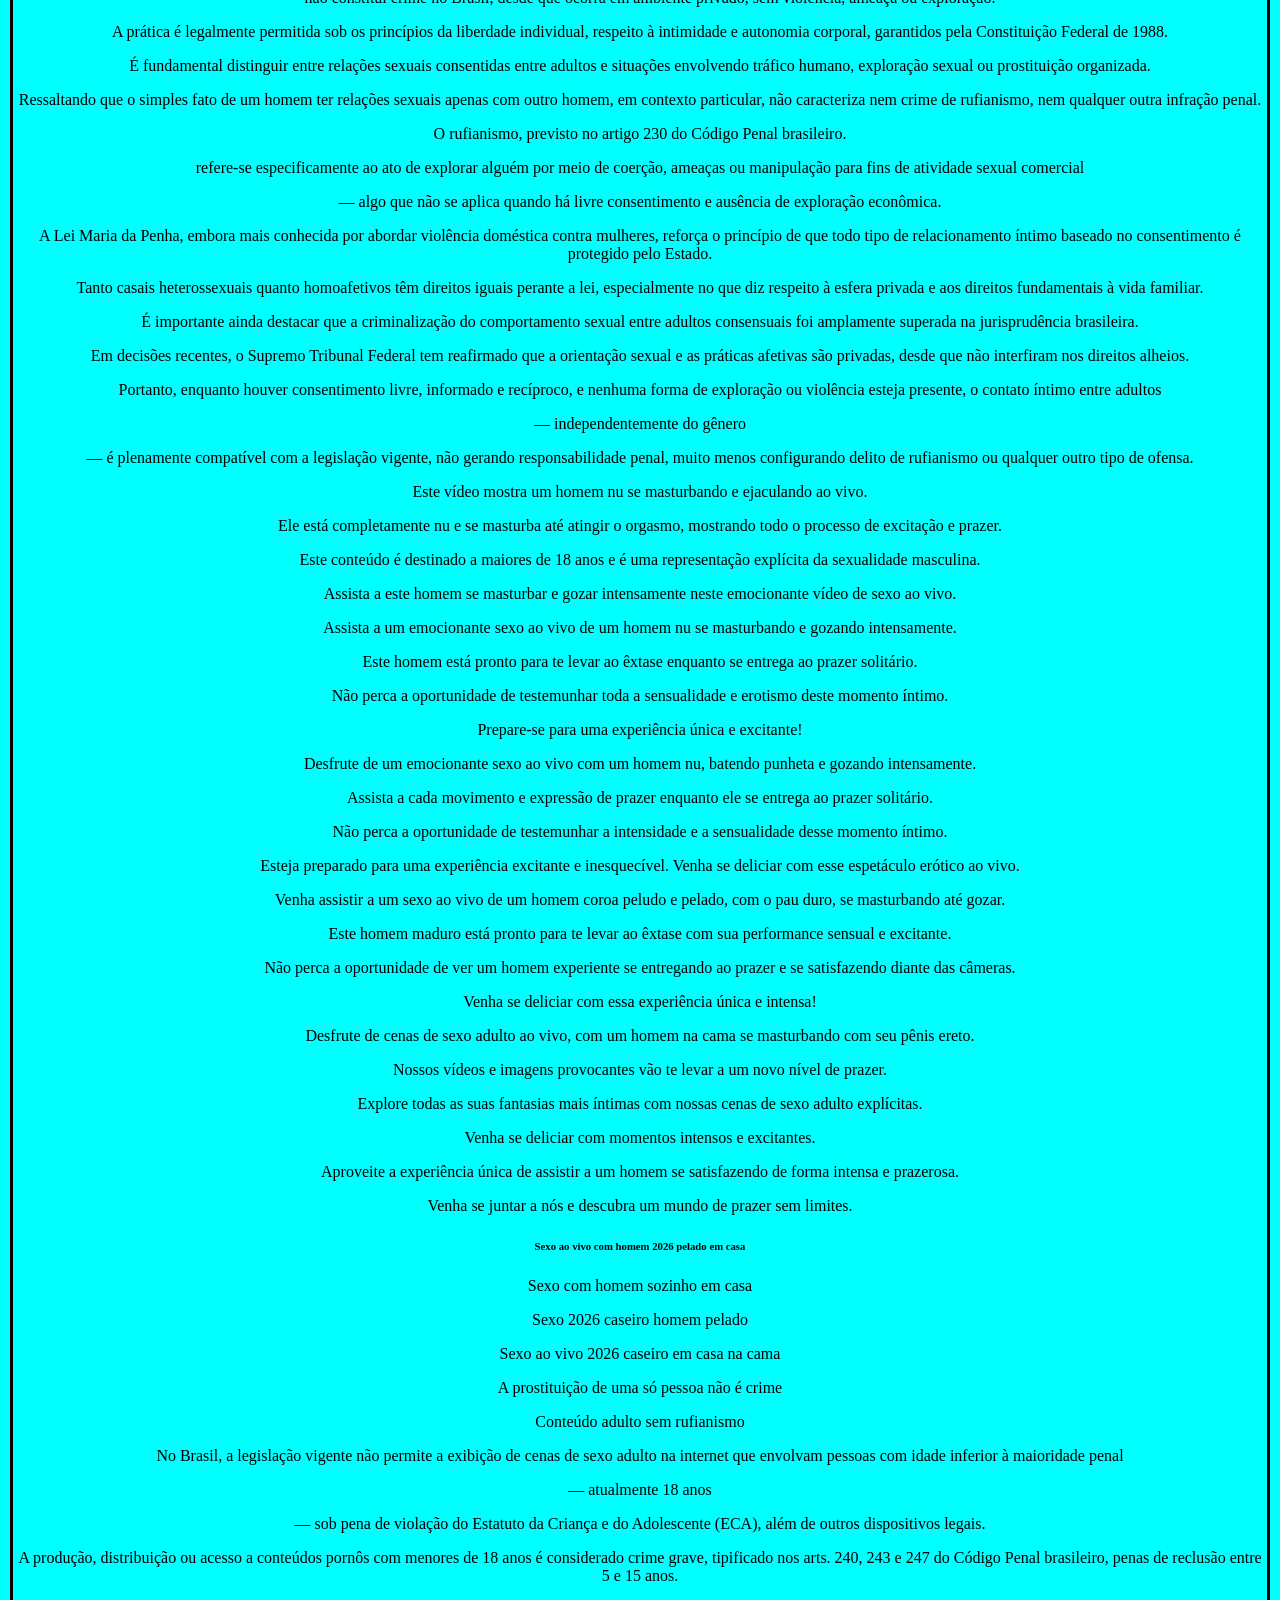
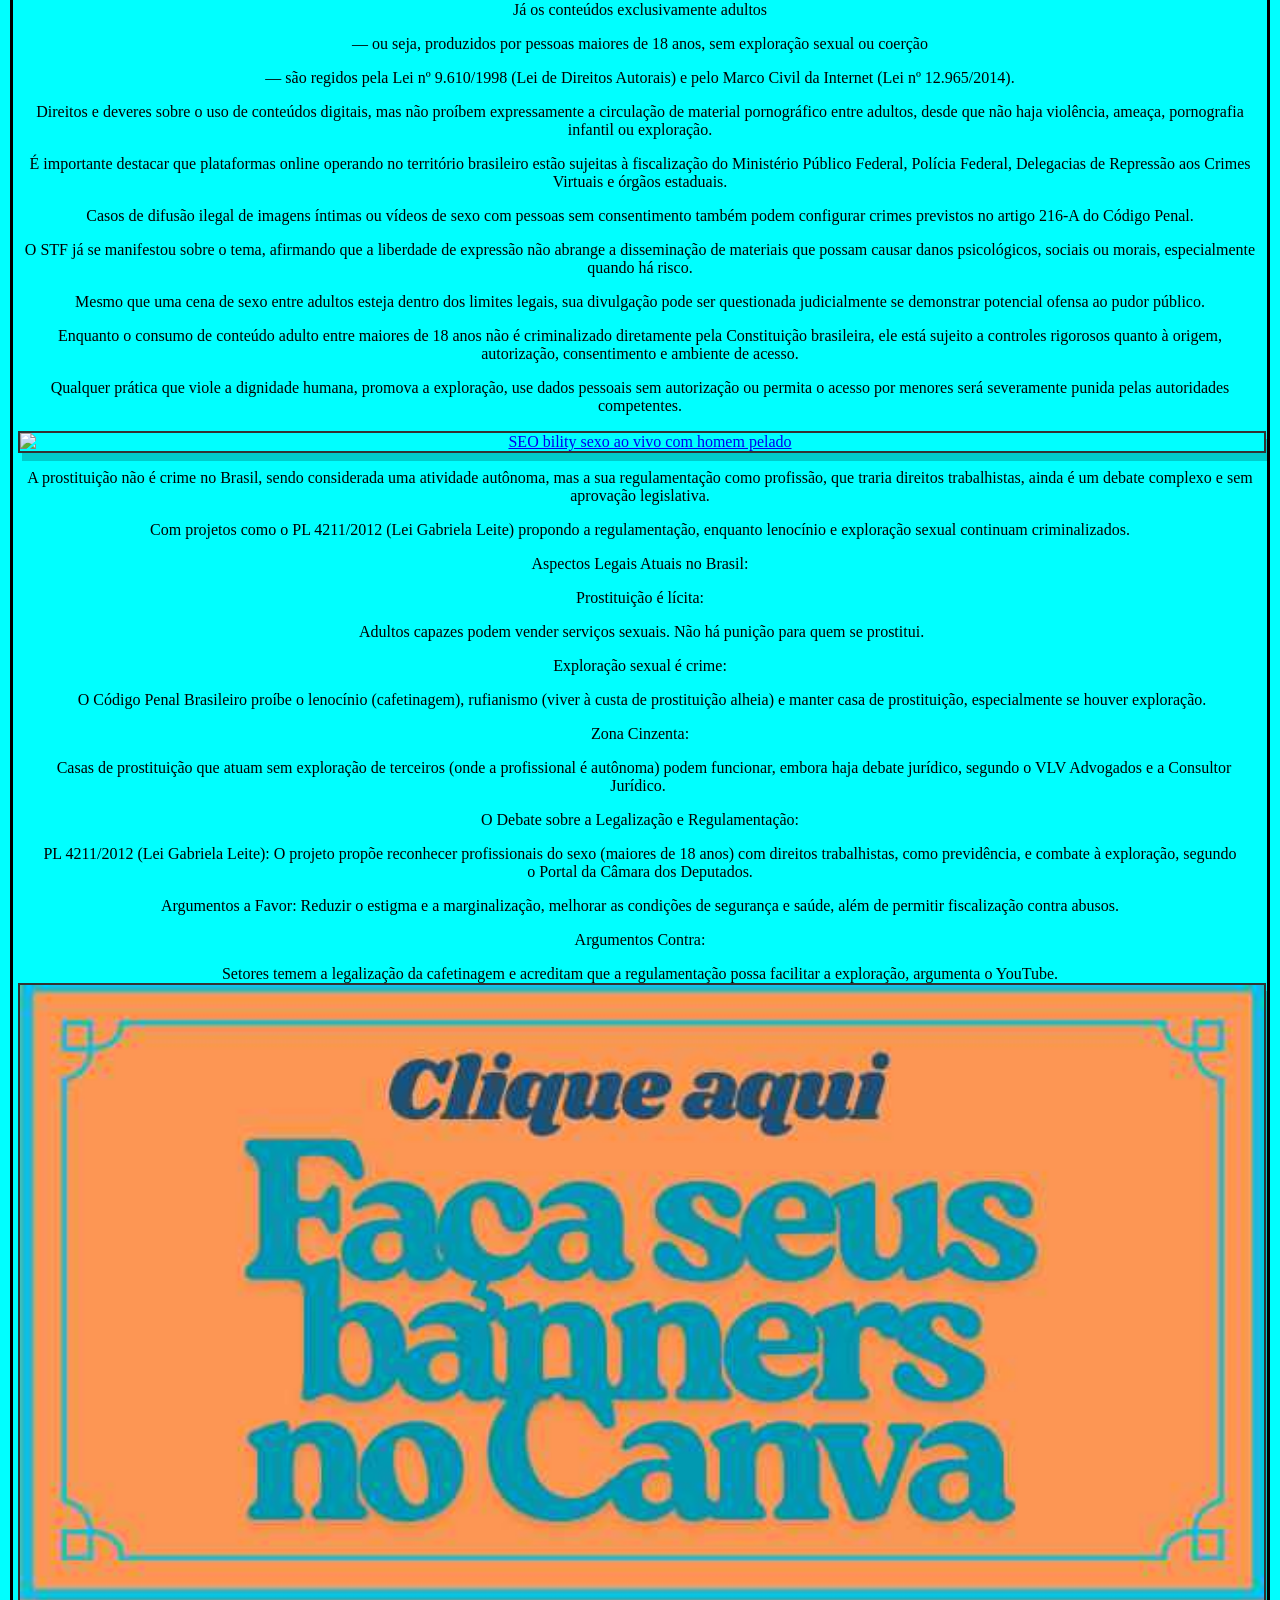
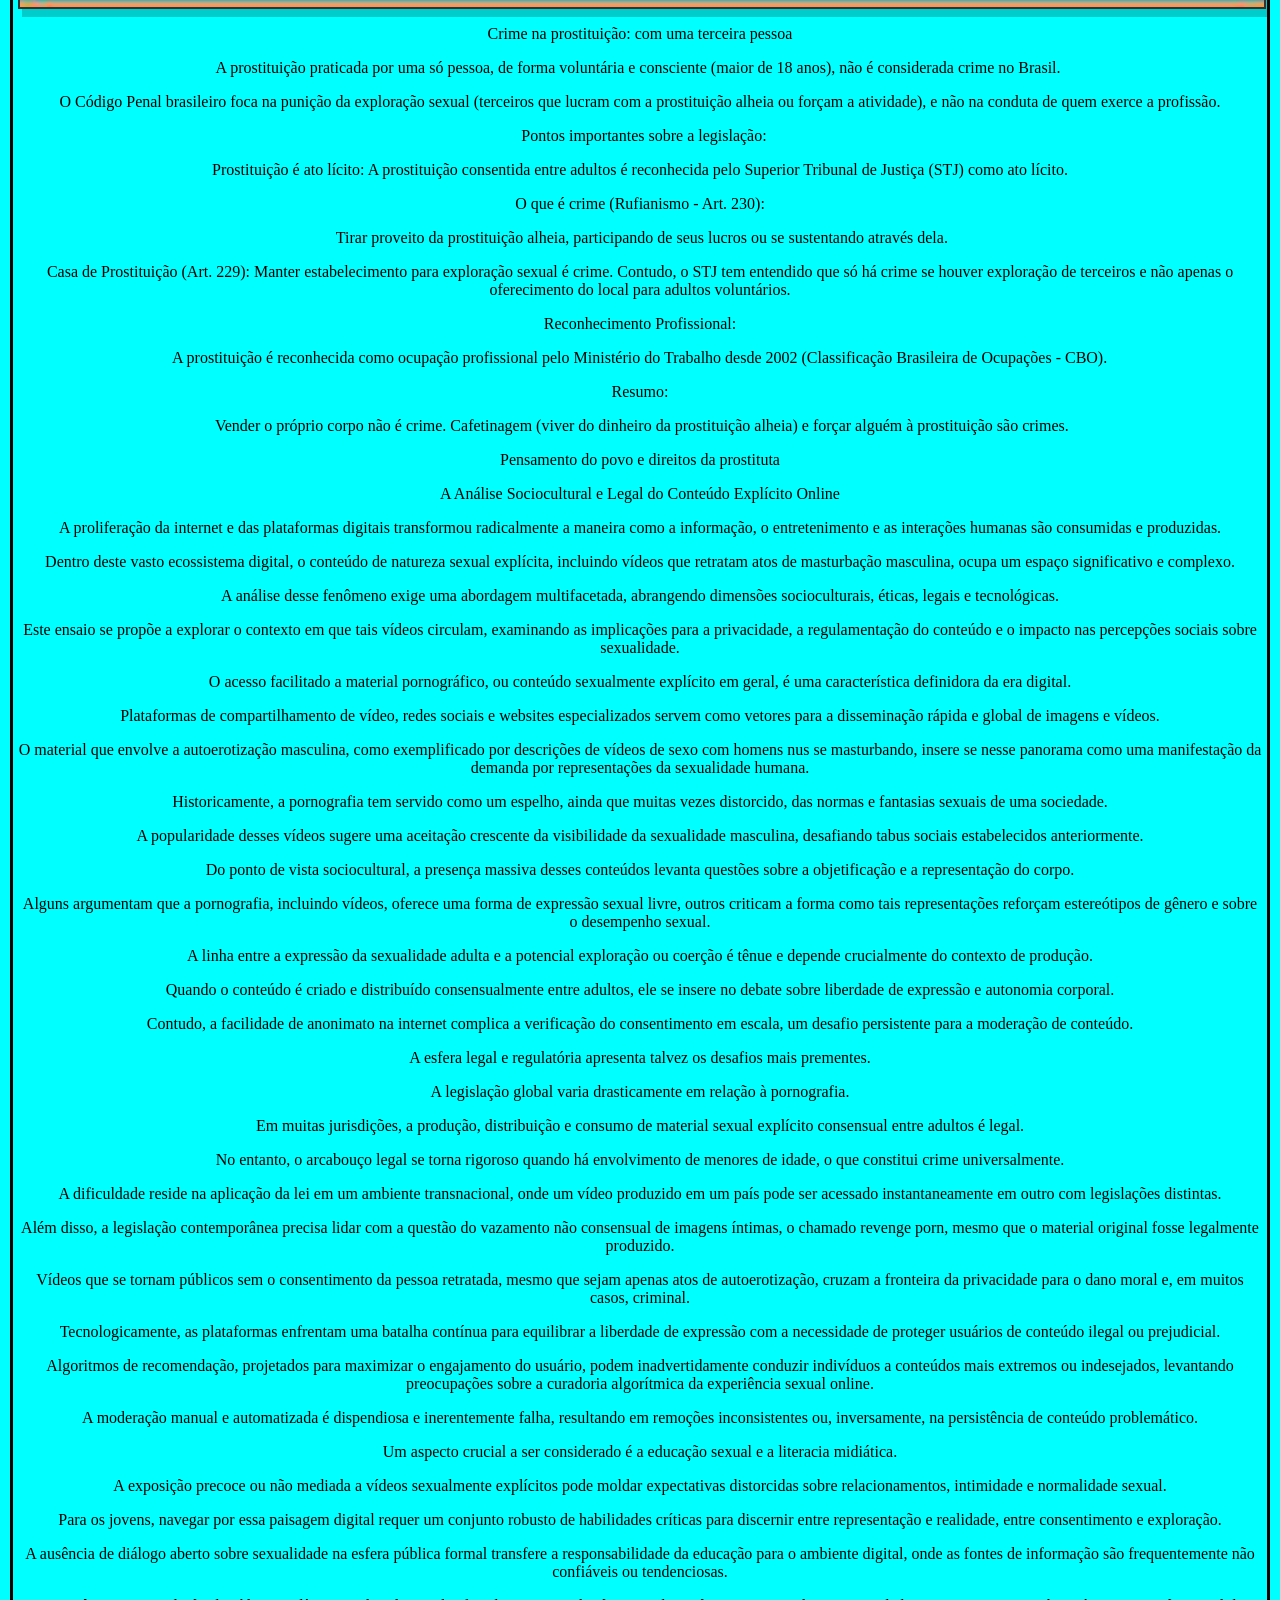
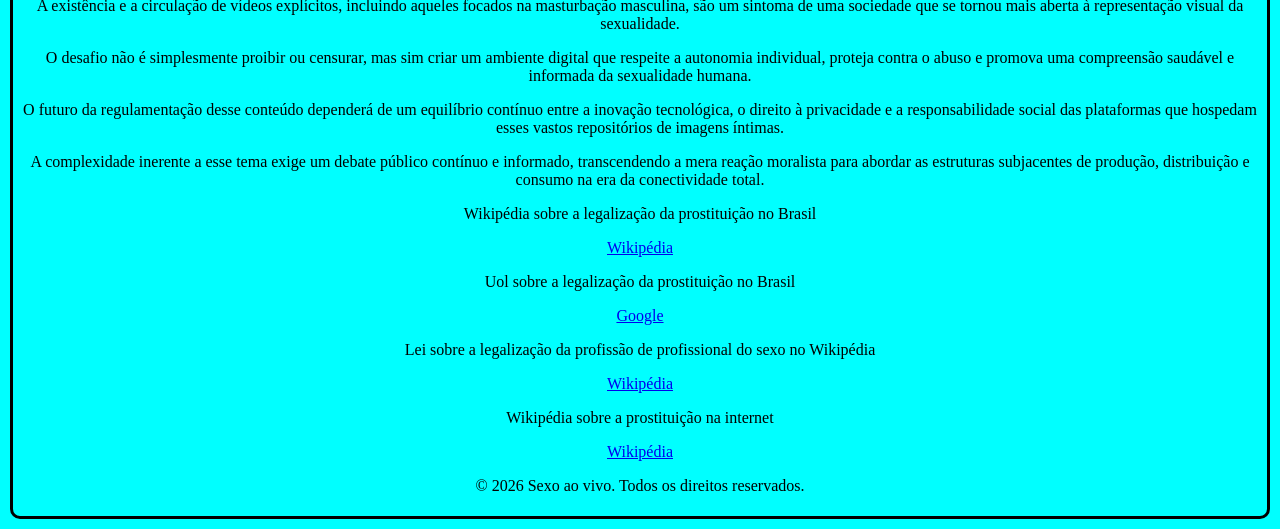
==== commit 7bb325dd: "Update index.html" ====
--- a/index.html
+++ b/index.html
@@ -375,7 +375,7 @@
 
     <div class="banner">
     <a href="https://www.facebook.com/seobility.net/" target="_blank">
-        <img src="pasta/videos/SEO-bility.jpg" alt="SEO bility, texte o SEO de seu site." title="SEO bility">
+        <img src="pasta/videos/SEO-bility-sexo-ao-vivo-com-homem-pelado.jpg" alt="SEO bility sexo ao vivo com homem pelado" title="SEO bility, sexo ao vivo com homem pelado">
     </a>
 </div>
 
